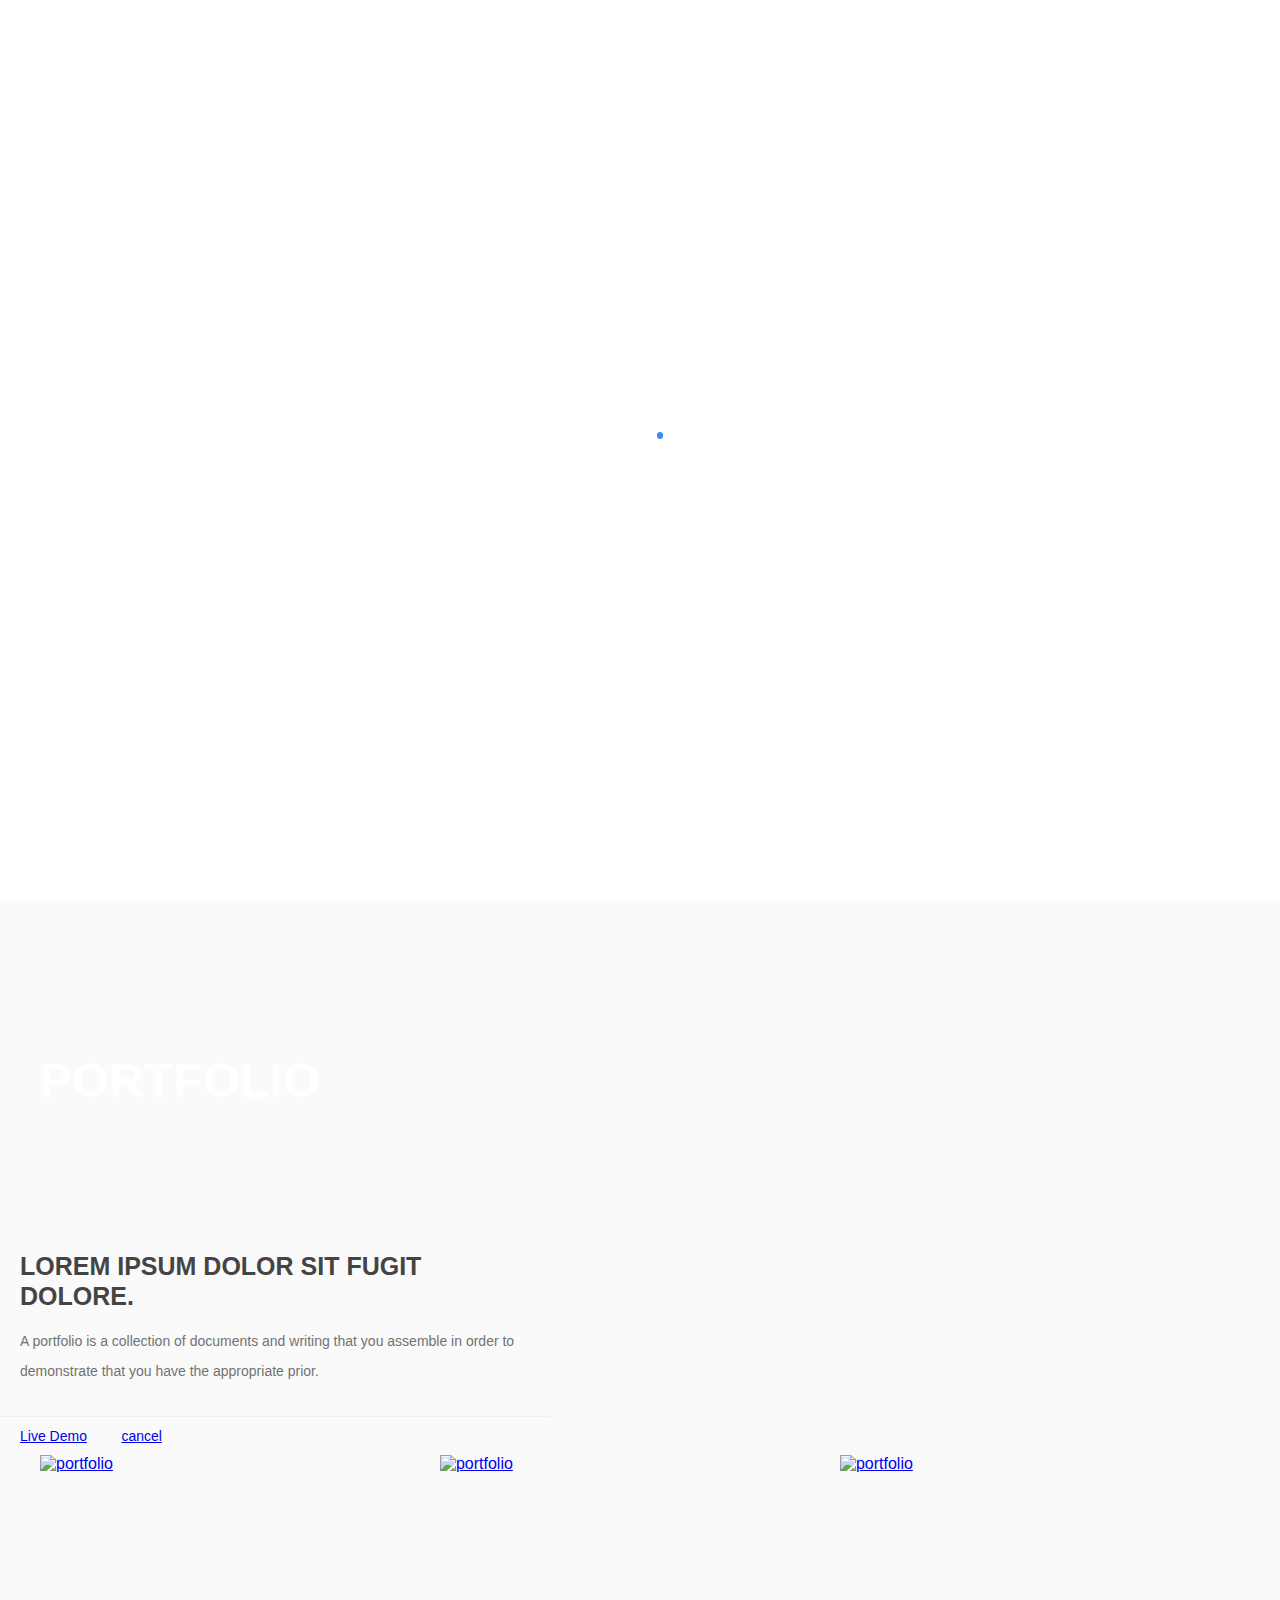
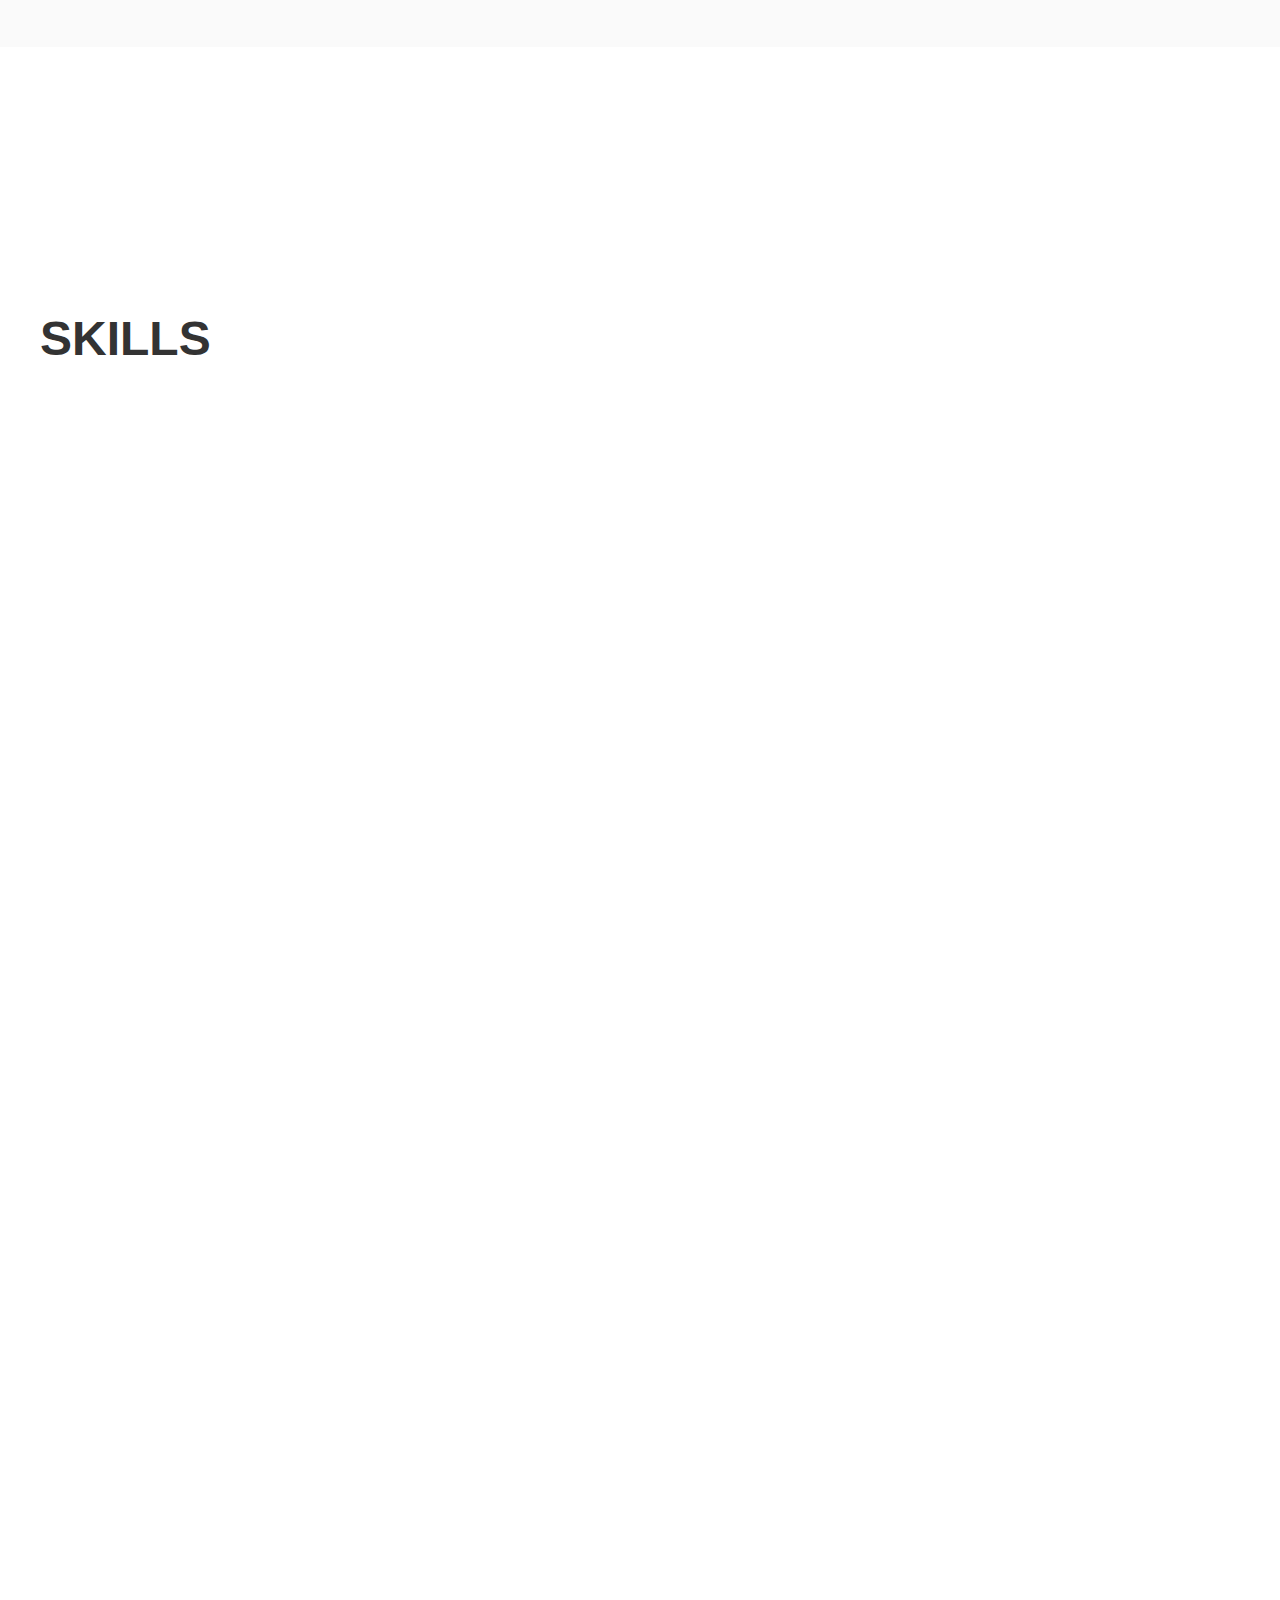
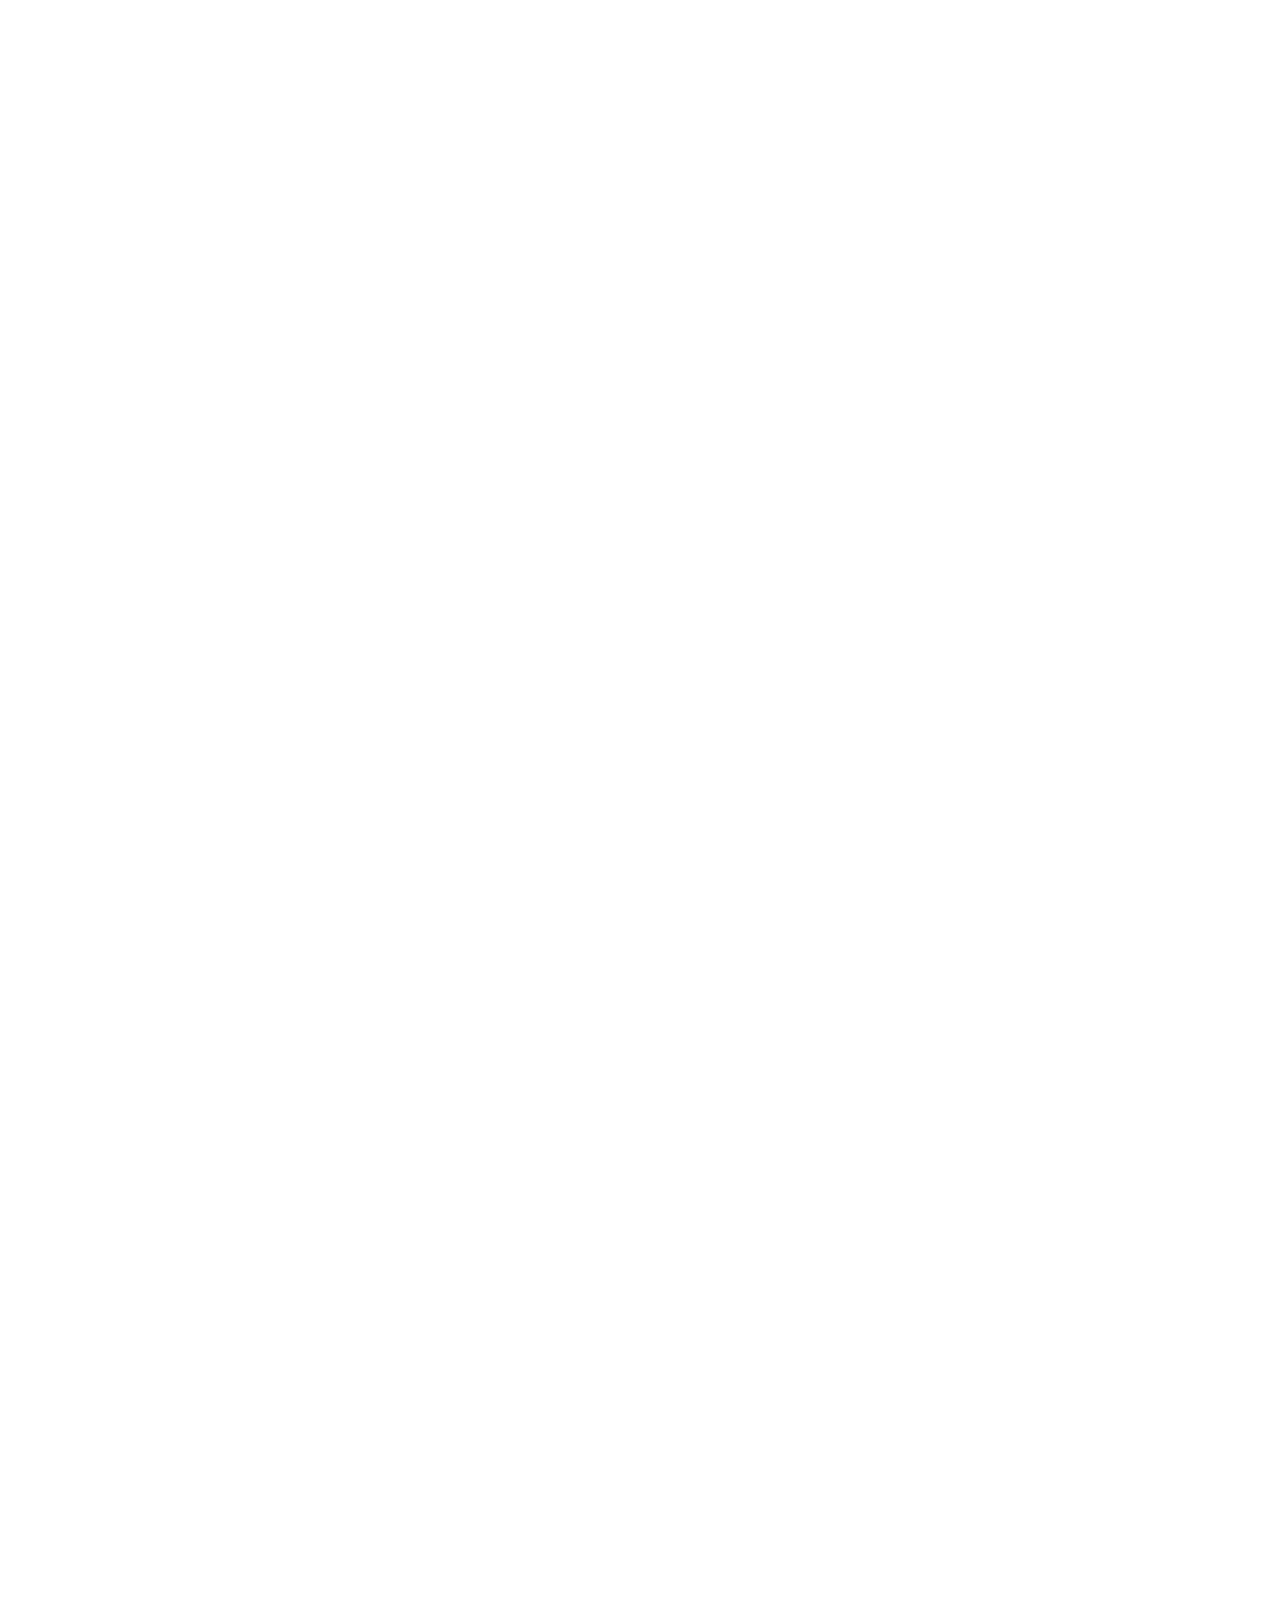
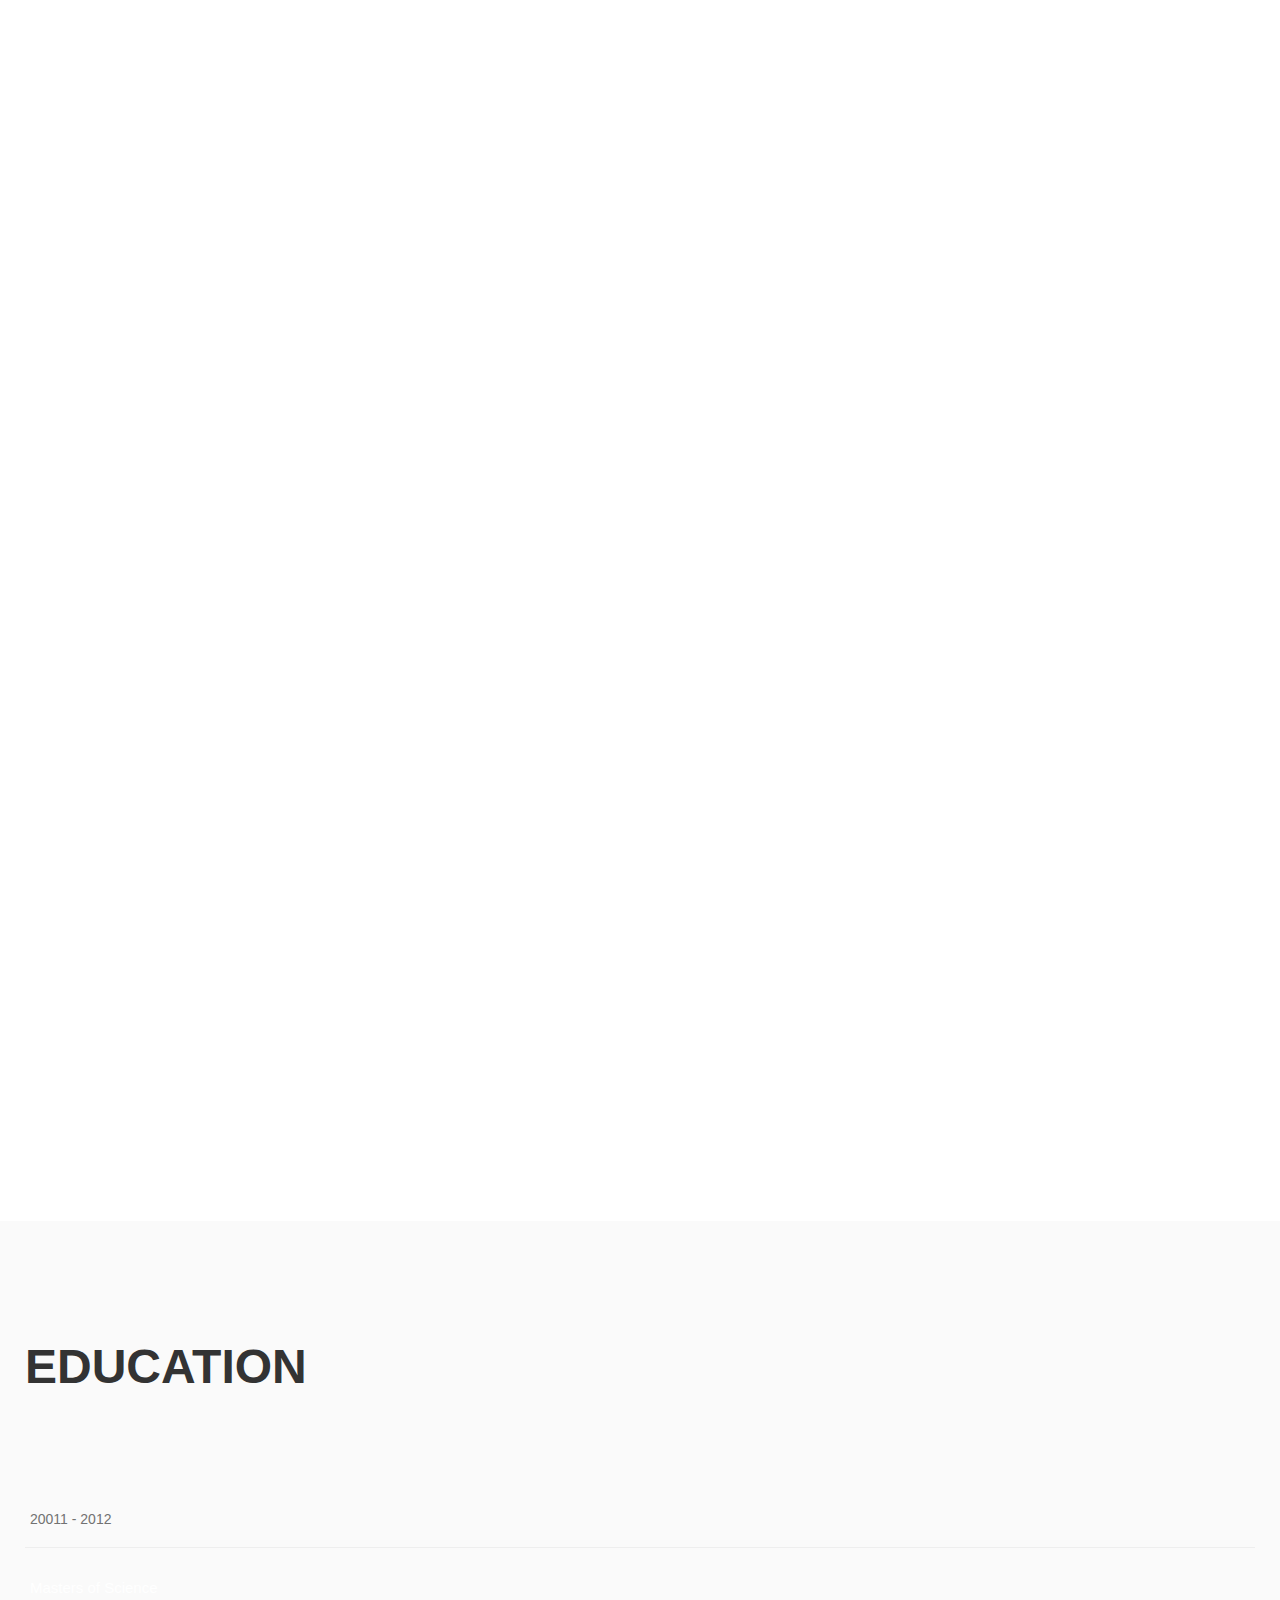
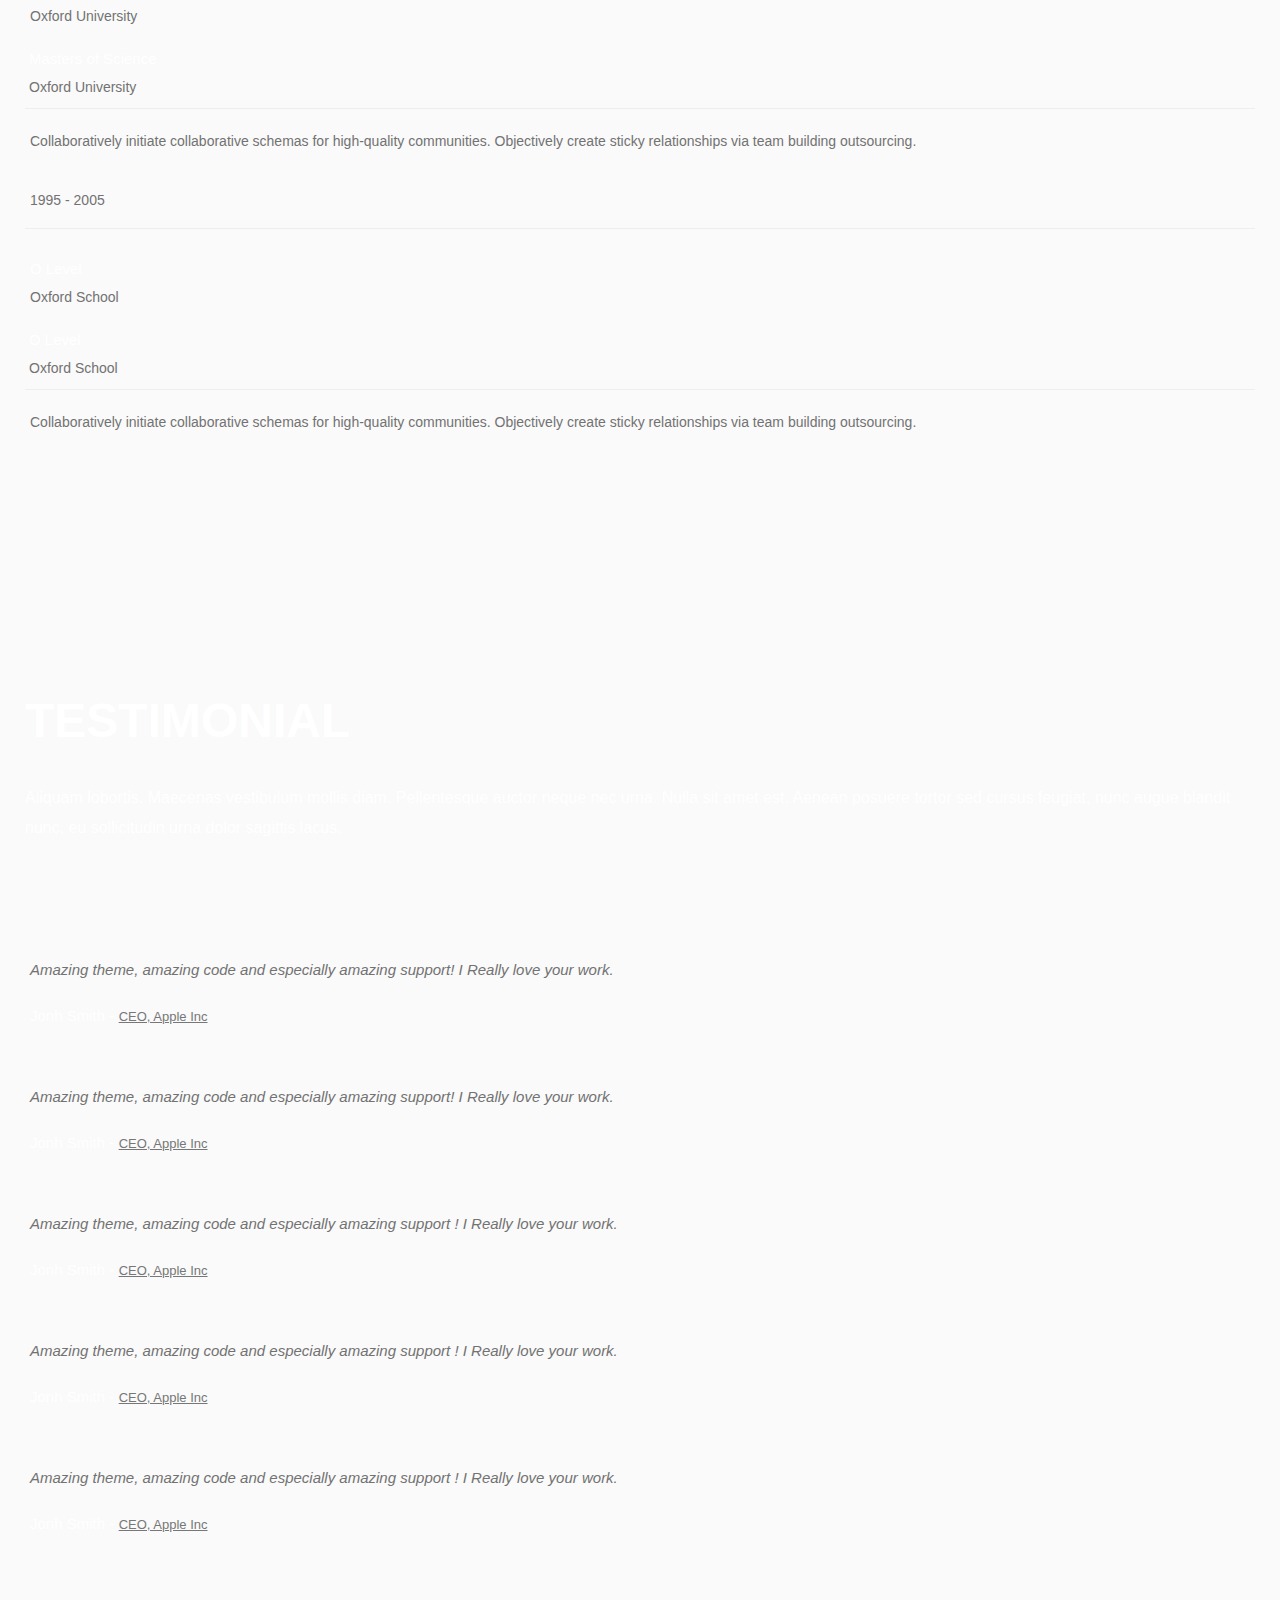
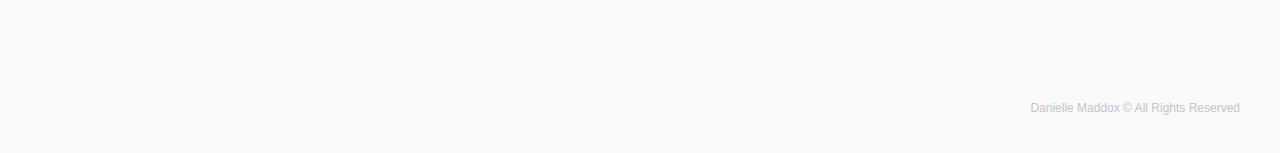
==== index.html @ 165fcca0 "building out content customizations" ====
<!DOCTYPE html>
<!--[if lt IE 7]>      <html class="no-js lt-ie9 lt-ie8 lt-ie7"> <![endif]-->
<!--[if IE 7]>         <html class="no-js lt-ie9 lt-ie8"> <![endif]-->
<!--[if IE 8]>         <html class="no-js lt-ie9"> <![endif]-->
<!--[if gt IE 8]><!-->
<html class="no-js">
<!--<![endif]-->

<head>
  <meta charset="utf-8">
  <meta http-equiv="X-UA-Compatible" content="IE=edge">
  <title>Danielle Maddox | Full Stack Web Developer</title>
  <meta name="description" content="">
  <meta name="viewport" content="width=device-width, initial-scale=1, maximum-scale=1.0, user-scalable=no">

  <!-- Favicon-->
  <link rel="shortcut icon" href="images/favicon.png" >

  <!-- Stylesheets -->
  <link rel="stylesheet" href="assets/css/normalize.css">
  <link rel="stylesheet" href="assets/font/font-awesome/css/font-awesome.min.css">
  <link rel="stylesheet" href="assets/libs/materialize/css/materialize.min.css" media="screen,projection" />
  <link rel="stylesheet" href="assets/css/bootstrap.css" media="screen,projection" />

  <link rel="stylesheet" href="assets/css/animate.min.css" media="screen,projection" />
  <link rel="stylesheet" href="assets/libs/sweetalert/sweet-alert.css" media="screen,projection" />

  <link rel="stylesheet" href="assets/libs/owl-carousel/owl.carousel.css" media="screen,projection" />
  <link rel="stylesheet" href="assets/libs/owl-carousel/owl.transitions.css" media="screen,projection" />
  <link rel="stylesheet" href="assets/libs/owl-carousel/owl.theme.css" media="screen,projection" />

  <link rel="stylesheet" href="assets/css/main.css">
  <link rel="stylesheet" href="assets/css/responsive.css">

  <!-- Choose your default colors -->
  <!-- <link rel="stylesheet" href="assets/css/colors/color1.css"> -->
  <!-- <link rel="stylesheet" href="assets/css/colors/color2.css"> -->
  <!-- <link rel="stylesheet" href="assets/css/colors/color3.css"> -->
  <!-- <link rel="stylesheet" href="assets/css/colors/color4.css"> -->
  <!-- <link rel="stylesheet" href="assets/css/colors/color5.css"> -->
  <!-- <link rel="stylesheet" href="assets/css/colors/color6.css"> -->
  <link rel="stylesheet" href="assets/css/colors/color7.css">
  <!-- <link rel="stylesheet" href="assets/css/colors/color8.css"> -->

  <!--[if lt IE 9]>
      <script src="assets/js/html5shiv.js"></script>
  <![endif]-->
</head>

<body>

  <!-- Preloader --> 
    <div id="preloader">
      <div class="loader">
            <svg class="circle-loader" height="50" width="50">
              <circle class="path" cx="25" cy="25" r="20" fill="none" stroke-width="6" stroke-miterlimit="10" />
            </svg>
        </div>    
    </div><!--preloader end-->

  <!-- Main Container -->
  <main id="app" class="main-section">
    <!-- header navigation start -->
    <header id="navigation" class="root-sec white nav">
      <div class="container">
        <div class="row">
          <div class="col-sm-12">
            <div class="nav-inner">
              <nav class="primary-nav">
                <div class="clearfix nav-wrapper">
                  <a href="#home" class="left brand-logo menu-smooth-scroll" data-section="#home"><!-- <img src="images/logo.png" alt=""> -->
                  </a>
                  <a href="#" data-activates="mobile-demo" class="button-collapse"><i class="mdi-navigation-menu"></i></a>
                  <!-- <ul class="right static-menu">
                    <li class="search-form-li">
                      <a id="initSearchIcon" class=""><i class="mdi-action-search"></i> </a>
                      <div class="search-form-wrap hide">
                        <form action="#" class="">
                          <input type="search" class="search">
                          <button type="submit"><i class="mdi-action-search"></i>
                          </button>
                        </form>
                      </div>
                    </li>
                    <li>
                      <a class="dropdown-button blog-submenu-init" href="#!" data-activates="dropdown1">
                        <i class="mdi-navigation-more-vert right"></i>
                      </a>
                    </li>
                  </ul> -->
                  <ul class="inline-menu side-nav" id="mobile-demo">

                  <!-- Mini Profile // only visible in Tab and Mobile -->
                    <li class="mobile-profile">
                     <div class="profile-inner">
                        <div class="pp-container">
                            <img src="images/person.png" alt="">
                        </div>
                        <h3>Danielle Maddox</h3>
                        <h5>Full Stack Web Developer</h5>
                      </div>
                    </li><!-- mini profile end-->


                    <li><a href="#about" data-section="#about" class="menu-smooth-scroll"><i class="fa fa-user fa-fw"></i>About Me</a>
                    </li>
                    <li><a href="#about" data-section="#about" class="menu-smooth-scroll"><i class="fa fa-paper-plane fa-fw"></i>Contact</a>
                    </li>
                    <li><a href="#portfolio" data-section="#portfolio" class="menu-smooth-scroll"><i class="fa fa-briefcase fa-fw"></i>Portfolio</a>
                    </li>
                    <li><a href="#resume" data-section="#resume" class="menu-smooth-scroll"><i class="fa fa-file-text fa-fw"></i>Skills</a>
                    </li>
                    <li><a href="#testimonial" data-section="#testimonial" class="menu-smooth-scroll"><i class="fa fa-comments fa-fw"></i>Testimonial</a>
                    </li>
                  </ul>
                  <!-- <ul id="dropdown1" class="inline-menu submenu-ul dropdown-content">
                    <li>Home</li>
                    <li><a href="blog.html">All Blog</a>
                    </li>
                    <li><a href="blog-with-sidebar.html">Blog with Sidebar</a>
                    </li>
                    <li><a href="single.html">Single Blog</a>
                    </li>
                  </ul> -->

                </div>
              </nav>
            </div>
          </div>
        </div>
      </div>
      <!-- .container end -->
    </header>
    <!-- #header  navigation end -->



    <!-- About Section start -->
    <section id="about" class="scroll-section root-sec padd-tb-60 grey lighten-5 about-wrap">
      <!-- Hi I'm Danielle start -->
      <div id="home" class="sec-overlay">
        <div class="container">
          <div class="row" id="home">
            <div class="col-sm-12">
              <div class="home-inner">
                  <div class="center-align home-content">
                    <h1 class="home-title">HI! I'm <span>Danielle Maddox</span></h1>
                    <h2 class="home-subtitle">Full Stack Web Developer</h2>

                  </div>
              </div>
            </div>
            </div>
          </div>
        </div>
      <!-- Hi I'm Danielle end -->
      <div class="container">
        <div class="row">
          <div class="clearfix about-inner">

            <div class="col-sm-12 col-md-7">
              <div class="person-about">
                <h3 class="about-subtitle">My Story</h3>
                <p> I am a full stack developer living in Austin, Texas.
                <br />
                 <br />
                I have worked in various aspects of tech: from SEO, to customer success, to operations, to product management. This gives me a unique perspective as I build user-centric solutions.  
                 <br />
                  <br />
                Please take a look at my work, and reach out to start a conversation.</p>
                <a class="waves-effect waves-light btn-large brand-bg white-text"><i class="mdi-content-archive left"></i> Download Resume</a>
              </div>
            </div>
            <!-- about me description -->

            <div class="col-sm-6 col-md-2">
              <div class="person-img wow fadeIn">
                <img class="z-depth-1" src="images/person.png" alt="">
              </div>
            </div>
            <!-- about me image -->

            <div class="col-sm-6 col-md-3">
              <div class="person-info">
                <h3 class="about-subtitle">Contact</h3>
                <h5>Danielle Maddox</h5>
                <h5>dmaddox@gmail.com</h5>
                <h5>Austin, Texas</h5>
              </div>

              <div class="about-social">
                <ul>
                  <li>
                    <a href="#" class="btn-floating waves-effect waves-light white"><i class="fa fa-twitter"></i></a>
                  </li>
                  <li>
                    <a href="#" class="btn-floating waves-effect waves-light white"><i class="fa fa-linkedin"></i></a>
                  </li>
                  <li>
                    <a href="#" class="btn-floating waves-effect waves-light white"><i class="fa fa-pinterest"></i></a>
                  </li>
                </ul>
              </div>
            </div>
            <!-- about me info -->

          </div>
        </div>
      </div>
      <!-- .container end -->
    </section>
    <!-- #about Section end -->


    <!-- Portfolio Section start -->
    <section id="portfolio" class="scroll-section root-sec white portfolio-wrap">
      <div class="padd-tb-60 brand-bg portfolio-top">
        <div class="portfolio-inner">
          <div class="container">
            <div class="row">
              <div class="col-sm-12">
                <h2 class="title">PORTFOLIO</h2>
              </div>
            </div>
          </div>
        </div>
        <!-- .container end -->
      </div>
      <div id="portfolioModal" class="modal white">
        <div class="model-img"></div>
        <div class="modal-content">
          <h2 class="title">Lorem ipsum dolor sit fugit dolore.</h2>
          <p class="m-content">A portfolio is a collection of documents and writing that you assemble in order to demonstrate that you have the appropriate prior.</p>
        </div>

        <div class="modal-footer">
          <a href="#" target="_blank" class="waves-effect btn-flat brand-text modal-action">Live Demo</a>
          <a href="#" class="waves-effect btn-flat brand-text modal-action modal-close">cancel</a>
        </div>
      </div>

      <div class="portfolio-bottom">
        <div class="container">
          <div class="row">
            <div class="col-sm-12">
              <ul class="clearfix protfolio-item" id="protfolio-msnry">
              
              <!-- Single Portfolio-->
                <li class="single-port-item category-1 category-3">
                  <a href="#portfolioModal" class="waves-effect waves-block waves-light modal-trigger" data-image-source="http://placehold.it/650x350" data-title="Your awesome portfolio title" data-content="A portfolio is a collection of documents and writing that you assemble in order to demonstrate that you have the appropriate prior." data-demo-link="#"> <!-- Portfolio pop-up content-->
                    <div class="protfolio-image">
                      <img src="http://placehold.it/390x280" alt="portfolio"> <!-- portfolio thumbnail-->
                      <div class="protfolio-content waves-effect waves-block waves-light">
                        <div class="protfolio-content__inner">
                          <h2 class="p-title">item name</h2>
                        </div>
                      </div>
                      <div class="p-overlay"></div>
                    </div>
                  </a>
                </li>
                <!--/ single portfolio -->

                <!-- Single Portfolio-->
                <li class="single-port-item category-2 category-1">
                  <a href="#portfolioModal" class="waves-effect waves-block waves-light modal-trigger" data-image-source="http://placehold.it/650x350" data-title="Your awesome portfolio title" data-content="A portfolio is a collection of documents and writing that you assemble in order to demonstrate that you have the appropriate prior." data-demo-link="#">
                    <div class="protfolio-image">
                      <img src="http://placehold.it/390x280" alt="portfolio">
                      <div class="protfolio-content waves-effect waves-block waves-light">
                        <div class="protfolio-content__inner">
                          <h2 class="p-title">item name</h2>
                        </div>
                      </div>
                      <div class="p-overlay"></div>
                    </div>
                  </a>
                </li>
                <!--/ single portfolio -->

                <!-- Single Portfolio-->
                <li class="single-port-item category-1 category-2">
                  <a href="#portfolioModal" class="waves-effect waves-block waves-light modal-trigger" data-image-source="http://placehold.it/650x350" data-title="Your awesome portfolio title" data-content="A portfolio is a collection of documents and writing that you assemble in order to demonstrate that you have the appropriate prior." data-demo-link="#">
                    <div class="protfolio-image">
                      <img src="http://placehold.it/390x280" alt="portfolio">
                      <div class="protfolio-content waves-effect waves-block waves-light">
                        <div class="protfolio-content__inner">
                          <h2 class="p-title">item name</h2>
                        </div>
                      </div>
                      <div class="p-overlay"></div>
                    </div>
                  </a>
                </li>
                <!--/ single portfolio -->


              </ul>
              
            </div>
          </div>
        </div>
      </div>
    </section>
    <!-- #portfolio Section end -->


    <!-- Resume Section start -->
    <section id="resume" class="scroll-section ">
      <section id="skill" class="root-sec white skill-wrap">
      <div class="sec-overlay">
        <div class="container">
          <div class="row">
            <div class="clearfix skill-inner">
              <div class="col-sm-12 col-md-3">
                <div class="skill-left">
                  <h2 class="title">Skills</h2>
                  
                </div>
              </div>

              <!-- skills container -->
              <div class="col-sm-12 col-md-6 col-md-offset-1">
                <div class="skill-right">
                  <div id="skillSlider" class="clearfix skill-graph">

                    <!-- single skill -->
                    <div class="single-skill">
                      <div class="after-li">
                        <div class="singel-hr">
                          <div class="singel-hr-inner" data-height="100%">
                            <div class="skill-visiable">
                              <span class="skill-title">Photoshop</span>
                              <div class="hr-wrap">
                                <div class="hrc"></div>
                              </div>
                            </div>
                          </div>
                          <span class="skill-count">100%</span>
                        </div>
                      </div>
                    </div>
                    <!-- /single skill-->

                    <!-- single skill -->
                    <div class="single-skill">
                      <div class="after-li">
                        <div class="singel-hr">
                          <div class="singel-hr-inner" data-height="60%">
                            <div class="skill-visiable">
                              <span class="skill-title">JavaScript</span>
                              <div class="hr-wrap">
                                <div class="hrc"></div>
                              </div>
                            </div>
                          </div>
                          <span class="skill-count">80%</span>
                        </div>
                      </div>
                    </div>
                    <!-- /single skill-->

                    <!-- single skill -->
                    <div class="single-skill">
                      <div class="after-li">
                        <div class="singel-hr">
                          <div class="singel-hr-inner" data-height="85%">
                            <div class="skill-visiable">
                              <span class="skill-title">CSS</span>
                              <div class="hr-wrap">

                                <div class="hrc"></div>
                              </div>
                            </div>
                          </div>
                          <span class="skill-count">75%</span>
                        </div>
                      </div>
                    </div>
                    <!-- /single skill-->

                    <!-- single skill -->
                    <div class="single-skill">
                      <div class="after-li">
                        <div class="singel-hr">
                          <div class="singel-hr-inner" data-height="65%">
                            <div class="skill-visiable">
                              <span class="skill-title">HTML</span>
                              <div class="hr-wrap">
                                <div class="hrc"></div>
                              </div>
                            </div>
                          </div>
                          <span class="skill-count">85%</span>
                        </div>
                      </div>
                    </div>
                    <!-- /single skill-->

                    <!-- single skill -->
                    <div class="single-skill">
                      <div class="after-li">
                        <div class="singel-hr">
                          <div class="singel-hr-inner" data-height="35%">
                            <div class="skill-visiable">
                              <span class="skill-title">Node.js</span>
                              <div class="hr-wrap">
                                <div class="hrc"></div>
                              </div>
                            </div>
                          </div>
                          <span class="skill-count">65%</span>
                        </div>
                      </div>
                    </div>
                    <!-- /single skill-->

                    <!-- single skill -->
                    <div class="single-skill">
                      <div class="after-li">
                        <div class="singel-hr">
                          <div class="singel-hr-inner" data-height="85%">
                            <div class="skill-visiable">
                              <span class="skill-title">Bootstrap</span>
                              <div class="hr-wrap">

                                <div class="hrc"></div>
                              </div>
                            </div>
                          </div>
                          <span class="skill-count">55%</span>
                        </div>
                      </div>
                    </div>
                    <!-- /single skill-->

                    <!-- single skill -->
                    <div class="single-skill">
                      <div class="after-li">
                        <div class="singel-hr">
                          <div class="singel-hr-inner" data-height="60%">
                            <div class="skill-visiable">
                              <span class="skill-title">Materialize</span>
                              <div class="hr-wrap">
                                <div class="hrc"></div>
                              </div>
                            </div>
                          </div>
                          <span class="skill-count">50%</span>
                        </div>
                      </div>
                    </div>
                    <!-- /single skill-->

                    <!-- single skill -->
                    <div class="single-skill">
                      <div class="after-li">
                        <div class="singel-hr">
                          <div class="singel-hr-inner" data-height="85%">
                            <div class="skill-visiable">
                              <span class="skill-title">React</span>
                              <div class="hr-wrap">

                                <div class="hrc"></div>
                              </div>
                            </div>
                          </div>
                          <span class="skill-count">15%</span>
                        </div>
                      </div>
                    </div>
                    <!-- /single skill-->


                    <!-- single skill -->
                  </div>
                </div>
              </div>
              <!-- /skills container -->
            </div>
          </div>
          <div class="btn-wrapp skl-ctrl">
            <a class="btn-floating waves-effect waves-light btn-large brand-bg white-text go go-left"><i class="mdi-navigation-chevron-left "></i></a>
            <a class="btn-floating waves-effect waves-light btn-large brand-bg white-text go go-right"><i class="mdi-navigation-chevron-right "></i></a>
          </div>
        </div>
      </div>
        <!-- .container end -->
      </section>


      <section id="education" class="root-sec grey lighten-5 padd-tb-120 education-wrap">
        <div class="container">
          <div class="row">
            <div class="education-inner">
              <div class="col-sm-12 col-md-10 card-box-wrap">
                <div class="row">
                  <div class="clearfix section-head education-text">
                    <div class="col-sm-12">
                      <h2 class="title">education</h2>
                    
                    </div>
                  </div>
                  <div class="col-lg-12">
                    <div class="overflow-hidden">
                      <div class="row">
                        <div id="educationSlider" class="clearfix card-element-wrapper">

                        <!-- single education -->
                          <div class="col-sm-4 single-card-box wow fadeInUpSmall" data-wow-duration=".7s">
                            <div class="card">
                              <div class="card-image waves-effect waves-block waves-light">
                                <h2 class="left-align card-title-top">20011 - 2012</h2>
                                <div class="card-img-wrap">
                                  <img class="activator" src="http://placehold.it/400x300" alt="">
                                </div>
                              </div>
                              <div class="card-content">
                                <span class="card-title activator brand-text">Masters of Science<i class="mdi-navigation-more-vert right"></i></span>
                                <p>Oxford University</p>
                              </div>
                              <!-- Reveal content-->
                              <div class="card-reveal">
                                <div class="rev-title-wrap">
                                  <span class="card-title activator brand-text">Masters of Science<i class="mdi-navigation-close right"></i></span>
                                  <p>Oxford University</p>
                                </div>
                                <p class="rev-content">
                                  Collaboratively initiate collaborative schemas for high-quality communities. Objectively create sticky relationships via team building outsourcing. 
                                </p>
                              </div>
                            </div>
                          </div> <!-- single education end -->


                        <!-- single education -->
                          <div class="col-sm-4 single-card-box">
                            <div class="card">
                              <div class="card-image waves-effect waves-block waves-light">
                                <h2 class="left-align card-title-top">1995 - 2005</h2>
                                <div class="card-img-wrap">
                                  <img class="activator" src="http://placehold.it/400x300" alt="">
                                </div>
                              </div>
                              <div class="card-content">
                                <span class="card-title activator brand-text">O Level<i class="mdi-navigation-more-vert right"></i></span>
                                <p>Oxford School</p>
                              </div>
                              <div class="card-reveal">
                                <div class="rev-title-wrap">
                                  <span class="card-title activator brand-text">O Level<i class="mdi-navigation-close right"></i></span>
                                  <p>Oxford School</p>
                                </div>
                                <p class="rev-content">
                                  Collaboratively initiate collaborative schemas for high-quality communities. Objectively create sticky relationships via team building outsourcing. 
                                </p>
                              </div>
                            </div>
                          </div> <!-- single education -->
                        </div>
                      </div>
                    </div>
                  </div>
                </div>
              </div>
             
            </div>
          </div>
        </div>
      </section>
    </section>
    <!-- #resume Section end -->


    <!-- Testimonial Section end -->
    <section id="testimonial" class="scroll-section root-sec brand-bg padd-tb-120 testimonial-wrap">
      <div class="container">
        <div class="row">
          <div class="testimonial-inner">
            <div class="col-sm-12 col-md-10 card-box-wrap">
              <div class="row">
                <div class="clearfix section-head testimonial-text">
                  <div class="col-sm-12">
                    <h2 class="title">testimonial</h2>
                    <p class="regular-text">Aliquam lobortis. Maecenas vestibulum mollis diam. Pellentesque auctor neque nec urna. Nulla sit amet est. Aenean posuere tortor sed cursus feugiat, nunc augue blandit nunc, eu sollicitudin urna dolor sagittis lacus.</p>
                  </div>
                </div>
                <div class="col-lg-12">
                  <div class="overflow-hidden">
                    <div class="row">
                      <div id="testimonialSlider" class="clearfix card-element-wrapper">
                        <div class="col-sm-6 single-card-box wow fadeInUpSmall" data-wow-duration=".7s">
                          <div class="card">
                            <div class="card-image waves-effect waves-block waves-light">
                              <div class="card-img-wrap">
                                <img class="activator" src="images/avatar.png" alt="">
                                <p class="saying-about">Amazing theme, amazing code and especially amazing support! I Really love your work.</p>
                              </div>
                            </div>
                            <div class="card-content">
                              <span class="card-title activator brand-text">Jonh Smith -</span>
                              <a href="#">CEO, Apple Inc</a>
                            </div>
                          </div>
                        </div> <!-- ./single testimonial box -->
                        <div class="col-sm-6 single-card-box wow fadeInUpSmall" data-wow-delay=".2s" data-wow-duration=".7s">
                          <div class="card">
                            <div class="card-image waves-effect waves-block waves-light">
                              <div class="card-img-wrap">
                                <img class="activator" src="images/avatar.png" alt="">
                                <p class="saying-about">Amazing theme, amazing code and especially amazing support! I Really love your work.</p>
                              </div>
                            </div>
                            <div class="card-content">
                              <span class="card-title activator brand-text">Jonh Smith -</span>
                              <a href="#">CEO, Apple Inc</a>
                            </div>
                          </div>
                        </div> <!-- ./single testimonial box -->
                        <div class="col-sm-6 single-card-box">
                          <div class="card">
                            <div class="card-image waves-effect waves-block waves-light">
                              <div class="card-img-wrap">
                                <img class="activator" src="images/avatar.png" alt="">
                                <p class="saying-about">Amazing theme, amazing code and especially amazing support ! I Really love your work.</p>
                              </div>
                            </div>
                            <div class="card-content">
                              <span class="card-title activator brand-text">Jonh Smith -</span>
                              <a href="#">CEO, Apple Inc</a>
                            </div>
                          </div>
                        </div> <!-- ./single testimonial box -->
                        <div class="col-sm-6 single-card-box">
                          <div class="card">
                            <div class="card-image waves-effect waves-block waves-light">
                              <div class="card-img-wrap">
                                <img class="activator" src="images/avatar.png" alt="">
                                <p class="saying-about">Amazing theme, amazing code and especially amazing support ! I Really love your work.</p>
                              </div>
                            </div>
                            <div class="card-content">
                              <span class="card-title activator brand-text">Jonh Smith -</span>
                              <a href="#">CEO, Apple Inc</a>
                            </div>
                          </div>
                        </div> <!-- ./single testimonial box -->
                        <div class="col-sm-6 single-card-box">
                          <div class="card">
                            <div class="card-image waves-effect waves-block waves-light">
                              <div class="card-img-wrap">
                                <img class="activator" src="images/avatar.png" alt="">
                                <p class="saying-about">Amazing theme, amazing code and especially amazing support ! I Really love your work.</p>
                              </div>
                            </div>
                            <div class="card-content">
                              <span class="card-title activator brand-text">Jonh Smith -</span>
                              <a href="#">CEO, Apple Inc</a>
                            </div>
                          </div>
                        </div> <!-- ./single testimonial box -->
                      </div> <!-- #testimonialSlider end -->
                    </div>
                  </div>
                </div>
              </div>
            </div>
            <div class="btn-wrapp tmo-ctrl">
              <a class="btn-floating waves-effect waves-light btn-large white go go-left"><i class="mdi-navigation-chevron-left brand-text"></i></a>
              <a class="btn-floating waves-effect waves-light btn-large white go go-right"><i class="mdi-navigation-chevron-right brand-text"></i></a>
            </div>
          </div>
        </div>
      </div> <!-- ./container end -->
    </section>
    <!-- #testimonial Section end -->


                <div class="clearfix contact-form">

                </div>
              </div>
            </div>
          </div>
        </div>
      </div> <!-- ./container end -->
      <div class="section-call-to-area">
        <div class="container">
          <div class="row">
            <a href="#home" class="btn-floating btn-large button-middle call-to-home section-call-to-btn animated btn-up btn-hidden" data-section="#home">
              <i class="mdi-navigation-expand-less"></i>
            </a>
          </div>
        </div>
      </div>
    </section>
    <!-- #contact Section end -->

    <!-- Footer Section end -->
    <footer id="footer" class="root-sec white root-sec footer-wrap">
      <div class="container">
        <div class="row">
          <div class="col-sm-12">
            <div class="clearfix footer-inner">
              <ul class="left social-icons">
                <li><a href="#" class="tooltips tooltipped linkedin" data-position="top" data-delay="50" data-tooltip="Linkdin"><i class="fa fa-linkedin"></i></a>
                </li>
                <li><a href="#" class="tooltips tooltipped twitter" data-position="top" data-delay="50" data-tooltip="Twitter"><i class="fa fa-twitter"></i></a>
                </li>
              </ul> <!-- ./social icons end -->
              <div class="right copyright">
                <p>Danielle Maddox &copy; All Rights Reserved</p>
              </div>
            </div>
          </div>
        </div>
      </div> <!-- ./container end-->
    </footer>
    <!-- #footer end -->

  </main>
  <!-- Main Container end-->


  <!-- JavaScripts -->
  <script type="text/javascript" src="https://ajax.googleapis.com/ajax/libs/jquery/1.11.2/jquery.min.js"></script>
  <script src="assets/js/jquery.easing.1.3.js"></script>
  <script src="assets/js/detectmobilebrowser.js"></script>
  <script src="assets/js/isotope.pkgd.min.js"></script>
  <script src="assets/js/wow.min.js"></script>
  <script src="assets/js/waypoints.js"></script>
  <script src="assets/js/jquery.counterup.min.js"></script>
  <script src="assets/js/jquery.nicescroll.min.js"></script>
  <script type="text/javascript" src="https://maps.google.com/maps/api/js?sensor=true"></script>
  <script src="assets/js/gmaps.js"></script>
  <script src="assets/libs/owl-carousel/owl.carousel.min.js"></script>
  <script src="assets/libs/materialize/js/materialize.min.js"></script>
  <script src="assets/libs/jwplayer/jwplayer.js"></script>
  <script src="assets/libs/sweetalert/sweet-alert.min.js"></script>
  <script src="assets/js/common.js"></script>
  <script src="assets/js/main.js"></script>
</body>

</html>
---- assets/css/main.css ----
/*
====================================================
* [Master Stylesheet]

  Theme Name : MaterialX
  Version    :  1.1
  Author     :  Bdinfosys
  Author URI :  http://themeforest.net/user/bdinfosys
====================================================

   TOC:
  =======

  1. Primary Styles

  2. Custom Utility Classes

  3. Navigation Menu Styles

  4. Home Section Styles

  5. About Me Section Styles

  6. Skills Section Styles

  7. Experience Section Styles

  8. Education Section Styles

  9. Portfolio Styles

  10. Testimonials Styles

  11. Blog Styles

  12. Fun Facts Styles

  13. Contact Styles

  14. Footer Styles

  15. Custom Styles

===================================================== */


/* --------------------------------- */
/* 1. Primary Styles
 ----------------------------------- */

html {
    font-size: 1em;
}

::-moz-selection {
    background: #b3d4fc;
    text-shadow: none;
}

::selection {
    background: #b3d4fc;
    text-shadow: none;
}


audio,
canvas,
img,
video {
    vertical-align: middle;
}

fieldset {
    border: 0;
    margin: 0;
    padding: 0;
}

textarea {
    resize: vertical;
}


/*css reset*/
html, body, div, span, applet, object, iframe,
h1, h2, h3, h4, h5, h6, p, blockquote, pre,
a, abbr, acronym, address, big, cite, code,
del, dfn, em, img, ins, kbd, q, s, samp,
small, strike, strong, sub, sup, tt, var,
b, u, i, center,
dl, dt, dd, ol, ul, li,
fieldset, form, label, legend,
table, caption, tbody, tfoot, thead, tr, th, td,
article, aside, canvas, details, embed, 
figure, figcaption, footer, header, hgroup, 
menu, nav, output, ruby, section, summary,
time, mark, audio, video {
    margin: 0;
    padding: 0;
    border: 0;
    font-size: 100%;
    font: inherit;
    vertical-align: baseline;
}
/* HTML5 display-role reset for older browsers */
article, aside, details, figcaption, figure, 
footer, header, hgroup, menu, nav, section {
    display: block;
}

ol, ul {
    list-style: none;
}
blockquote, q {
    quotes: none;
}
blockquote:before, blockquote:after,
q:before, q:after {
    content: '';
    content: none;
}
table {
    border-collapse: collapse;
    border-spacing: 0;
}

/*css reset*/

img {
    max-width: 100%;
}

h1,
h2,
h3,
a {
    font-family: 'Roboto', sans-serif;
}

a {
    -webkit-transition: all .3s ease;
            transition: all .3s ease;
}

a:focus,
a:active {
    text-decoration: none;
    outline: none;
}

p {
    line-height: 30px;
    font-size: 18px;
}

body {
    font-family: 'Roboto', sans-serif;
    font-size: 16px;
    color: #fff;
    font-weight: 400;
    background-color: #fafafa;
}

#preloader {
  background: none repeat scroll 0 0 #fff;
  display: block;
  height: 100vh;
  overflow: hidden;
  position: fixed;
  width: 100%;
  z-index: 9999;
}

.loader {
  height: 50px;
  width: 50px;
  position: absolute;
  left: calc(50% - 50px);
  top: calc(50% - 50px);

}

.circle-loader {
  -webkit-animation: rotate 2s linear infinite;
          animation: rotate 2s linear infinite;
  height: 50px;
  left: 50%;
  position: absolute;
  top: 20%;
  width: 50px;
}

.circle-loader .path {
  stroke-dasharray: 1,200;
  stroke-dashoffset: 0;
  -webkit-animation: dash 1.5s ease-in-out infinite, color 6s ease-in-out infinite;
          animation: dash 1.5s ease-in-out infinite, color 6s ease-in-out infinite;
  stroke-linecap: round;
  stroke: #3f88f8;
}

@keyframes rotate {
  100% {
    -webkit-transform: rotate(360deg);
            transform: rotate(360deg);
  }
}
@keyframes dash {
  0% {
    stroke-dasharray: 1,200;
    stroke-dashoffset: 0;
  }
  50% {
    stroke-dasharray: 89,200;
    stroke-dashoffset: -35;
  }
  100% {
    stroke-dasharray: 89,200;
    stroke-dashoffset: -124;
  }
}

/* --------------------------------- */
/* 2. Custom Utility Classes
 ----------------------------------- */

.padd-tb-120 {
    padding-top: 120px;
    padding-bottom: 120px;
}

.padd-tb-80 {
    padding-top: 80px;
    padding-bottom: 80px;
}
.padd-tb-60 {
    padding-top: 60px;
    padding-bottom: 60px;
}

.padd-tb-73 {
    padding-top: 73px;
    padding-bottom: 73px;
}

.padd-tb-55 {
    padding-top: 55px;
    padding-bottom: 55px;
}

.row {
    margin-bottom: 0;
}


.bottom-50 {
    margin-bottom: 50px;
}

.btn-large {
    height: 50px;
    line-height: 50px;
    text-transform: inherit;
    margin-bottom: 0;
}

.container {
    position: relative;
}

.italic {
    font-style: italic;
}

.overflow-hidden {
    overflow: hidden;
}


.section-call-to-area {
    display: block;
    width: 100%;
    position: absolute;
    top: 100%;
    left: 0px;
    min-height: 1px;
}
.section-call-to-area .row {
    position: relative;
}

.section-call-to-btn:hover,
.section-call-to-btn {
    position: absolute;
    bottom: -25px;
    background-color: #fff;
}

.section-call-to-btn i {
    color: #444444;
}
.section-call-to-btn.button-middle {
    left: 50%;
    margin-left: -27px;
}
.section-call-to-btn.button-right-1 {
    right: 47px;
}
.section-call-to-btn.button-right-2 {
    right: 16px;
}

/*slider inner div's */

#testimonialSlider .owl-item > div,
#teamSlider .owl-item > div,
#educationSlider .owl-item > div,
#experienceSlider .owl-item > div {
    width: 100%;
    margin: 10px 0;
}


/*reusable classes */

.title {
    font-size: 48px;
    line-height: 1.1;
    font-weight: 700;
    color: #333;
    text-transform: uppercase;
    margin-bottom: 35px;
}

.regular-text {
    font-size: 16px;
    font-weight:400; 
}

.btn-large {
    text-transform: uppercase;
}

section.cyan {
    color: #fff;
}

.main-section {
    overflow: hidden;
}

section.brand-bg .title {
    color: #fff;
}

.inline-menu li a {
    font-size: 13px;
    font-weight: 500;
}


.btn-floating.btn-up {
  box-shadow: 0 5px 11px 0 rgba(0, 0, 0, 0.18), 0 4px 15px 0 rgba(0, 0, 0, 0.15);
}
.btn-floating.btn-up,
.btn-floating.btn-hidden {
    -webkit-transition: all 1.3s ease;
            transition: all 1.3s ease;
}


.btn-hidden {
    -webkit-transform: translateX(1000px) !important;
        -ms-transform: translateX(1000px) !important;
            transform: translateX(1000px) !important;
}

.btn-floating.btn-show {
    -webkit-transition: all .3s ease !important;
            transition: all .3s ease !important;
}

.btn-floating.btn-large i {
    line-height: 59.5px;
}

/* --------------------------------- */
/* 3. Navigation Menu Styles
 ----------------------------------- */

header.nav {
    box-shadow: 0 1px 6px rgba(0,0,0,.35);
    width: 100%;
    top: 0px;
    position: fixed;
    z-index: 999;
    -webkit-transition: top .5s;
            transition: top .5s;
}
header.nav.hide-menu {
    top: -90px;
}
.primary-nav {
    height: inherit;
    line-height: inherit;
    background-color: transparent!important;
    box-shadow: none;
}

.primary-nav .brand-logo {
    position: static;
    font-size: inherit;
}

.primary-nav .brand-logo img {
  height: 32px;
  margin: 25px 5px 0;
}

.mobile-profile{
    display: none;
}

.side-nav li {
    margin-left: 40px;
}

.side-nav li,
.side-nav li:hover {
    background-color: transparent;
}

.side-nav li:first-child {
    margin-left: 0;
}

.side-nav li a {
    color: #727272;
    padding: 25px 0;
    border-bottom: 6px solid transparent;
    text-transform: uppercase;
    background-color: transparent;
    line-height: 24px;
    -webkit-transition: all 0.3s ease-out;
            transition: all 0.3s ease-out;
}

.side-nav  li.current a,
.side-nav  li a:hover {
    background-color: transparent;
}

.side-nav li i {
    display: none;
}

.static-menu {
    margin-left: 40px;
}
.static-menu li:hover {
    background-color: transparent;
}

.static-menu li a {
    line-height: 27px;
    padding: 22px 0;
    font-size: 25px;
    color: #727272;
    border-bottom: 6px solid transparent;
    background-color: transparent;
}

.static-menu li i:hover,
.static-menu li a:hover {
    background-color: transparent;
}

.static-menu li a i {
    line-height: inherit;
    height: inherit;
    font-size: inherit;
    float: none!important;
    margin: 0;
    vertical-align: middle;
}

.static-menu li:last-child {
    margin-left: 12px;
}

.static-menu {}
.static-menu form {
    width: 300px;
    position: relative;
    height: 80px;
    max-width: 100%;
    padding-left: 35px;
}

#initSearchIcon {
    cursor: pointer;
}

.static-menu .search {
    width: 100%;
    margin-bottom: 0;
    color: #212121;
    font-size: 15px;
    margin: 0;
    padding: 13px 0px;
}

.static-menu .search,
.static-menu .search:hover,
.static-menu .search:focus,
.static-menu .search:active {
    border: none;
    box-shadow: none;
}


.static-menu form button {
    line-height: inherit;
    height: inherit;
    border: none;
    padding: 0;
    font-size: 14px;
    background-color: transparent;
    position: absolute;
    left: 0;
    top: 0;
}

.static-menu form i {
    height: inherit;
    line-height: inherit;
    font-size: 26px;
    color: #727272;
}

.submenu-ul {
    min-width: 170px;
    overflow: visible!important;
    max-height: 100%;
    height: auto!important;
    padding: 20px;
}

.submenu-ul li {
    color: #cccbcb;
    font-size: 13px;
    text-transform: uppercase;
    font-weight: 500;
    line-height: 1.1;
    margin-bottom: 21px;
}

.submenu-ul li:last-child {
    margin-bottom: 0;
}

.submenu-ul li:hover {
    background:transparent;
}

.submenu-ul li a {
    padding: 0;
    color: #727272;
    background-color: transparent;
    display: block;
    line-height: 1.1;
}

.submenu-ul li a:hover {
    background-color: transparent;
}

/* --------------------------------- */
/* 4. Home Section Styles
 ----------------------------------- */

#home {
    background: url('../../images/home-bg.jpg') no-repeat fixed center center / cover;
}

#home .sec-overlay {
    background: rgba(0,0,0, .7);
    width: 100%;
    height: 100%;
}

.home-inner {
  display: table;
  padding-top: 80px;
  width: 100%;
}

.home-content {
  color: #fff;
  display: table-cell;
  vertical-align: middle;
}

.home-title {
  font-size: 72px;
  font-weight: 700;
  margin-bottom: 15px;
  text-transform: uppercase;
}

.home-subtitle {
  font-size: 18px;
  font-weight: 300;
  margin-bottom: 38px;
  text-transform: uppercase;
}

.home-content > a.btn-large i {
    font-size: 20px;
    margin-right: 10px;
}

.home-content > a.btn-large {
    height: 45px;
    line-height: 45px;
}


/* --------------------------------- */
/* 5. About Me Section Styles
 ----------------------------------- */

.about-inner {
    margin: 60px 0;
}

.person-about .title {
    margin-bottom: 15px;
}

.about-subtitle {
  font-size: 24px;
  font-weight: 600;
  margin-bottom: 30px;
  text-transform: uppercase;
}

.person-about .subtitle {
    font-weight: 100;
    font-size: 35px;
    margin-bottom: 20px;
}

.person-img img {
    border: 8px solid #fff;

}

.person-about p {
  color: #727272;
  font-size: 14px;
  line-height: 28px;
  margin-bottom: 35px;
}

.person-info h5 {
  border-bottom: 1px solid #eeeeee;
  color: #727272;
  font-size: 14px;
  margin-bottom: 12px;
  padding-bottom: 12px;
}

.person-info h5 span {
  display: inline-block;
  min-width: 70px;
}

.person-about > a.btn-large {
    background-color: #fff;
}

.person-about > a.btn-large {
    font-size: 14px;
}

.person-about > a.btn-large,
.home-content > a.btn-large {
    padding-right: 15px;
    padding-left: 15px;
}

.person-about > a.btn-large i {
    font-size: 26px;
    margin-right: 8px;
}

.about-social {
  margin: 25px 0 0;
}

.about-social ul li {
  display: inline-block;
  margin-right: 8px;
}

.about-social ul li a i{
   font-size: 14px;
}


/* --------------------------------- */
/* 6. Skills Section Styles
 ----------------------------------- */

#skill {
    background: url('../../images/skills-bg.jpg') no-repeat scroll center center / cover;
}

#skill .sec-overlay {
    background: rgba(255,255,255, .92);
    height: 100%;
    width: 100%;
    padding-top: 60px;
    padding-bottom: 100px; 
}

.skill-inner {
    margin-top: 70px;
}

.skill-left {
    margin-top: 136px;
}

.skill-left p {
    line-height: 30px;
}

.skill-graph {
    margin-bottom: 0px;
}

.skill-graph .single-skill {
    /*float: left;*/
    height: 490px;
    width: 60px;
    position: relative;
}

.after-li {
    position: absolute;
    width: 100%;
    bottom: 10px;
    height: 350px;
}

.singel-hr {
    position: relative;
    height: 100%;
    padding-bottom: 50px;
}

.skill-title,
.skill-count {
    width: 100%;
    display: block;
    text-align: center;
    font-weight: 400;
    position: absolute;
}

.skill-title {
    font-size: 13px;
    line-height: 15px;
}

.skill-count {
    font-size: 15px;
}

.skill-title {
    top: -100px;
}
.skill-count {
    bottom: 0;
}

.singel-hr-inner {
    position: absolute;
    width: 100%;
    bottom: 33px;
    border-radius: 2px;
    height: 0px;
    -webkit-transition: all 1.2s;
            transition: all 1.2s;
    -webkit-transition-timing-function: cubic-bezier(0.7,0,0.3,1);
            transition-timing-function: cubic-bezier(0.7,0,0.3,1);
}

.skill-visiable {
    position: relative;
}

.hr-wrap {
    height: 73px;
    width: 1px;
    position: absolute;
    top: -73px;
    left: 50%;
}

.hrc:after {
    content: '';
    width: 7px;
    height: 7px;
    position: absolute;
    border-radius: 50%;
    top: 0;
    left: -3px;
}

.root-sec {
    position: relative;
}

.btn-wrapp {
    position: absolute;
    right:1.4%;
    top:55.8%;
}
.btn-wrapp a {
    display: block;
    margin-bottom: 20px;
}

.btn-wrapp a:last-child {
    margin-bottom: 0;
}

.skill-wrap .btn-wrapp {
    bottom: 7.5%;
    top: auto;
    right: 4%;
}

/* --------------------------------- */
/* 7. Experience Section Styles
 ----------------------------------- */

.experience-wrap {
    padding: 110px 0;
}
.section-head {
    margin-bottom: 65px;
}

.card {
    margin: 0;
}

.rev-title-wrap p,
.card .card-content p {
    line-height: inherit;
    color: #727272;
    font-size: 14px;
    margin-top: 10px;
}

.single-post {
    margin-bottom: 30px;
}

.post-title-link {
    display: table;
    margin: 0px 0px 15px !important;
}

.single-card-box .card .card-title i {
    color: #727272;
}

.experience-inner .card .card-image img {
    width: 100%;
    height: auto;
}

.card-title-top {
    color: #727272;
    font-size: 14px;
    font-weight: 400;
    padding: 15px 20px;
    border-bottom: 1px solid #eee;
    line-height: 1.7;
}

.valign-wrapper.card-img-wrap {
  border-bottom: 1px solid #eee;
  min-height: 140px;
}
.card .card-content {
    padding: 9px 20px;
}
.single-card-box .card .card-title {
    font-size: 15px;
    line-height: 20px;
    font-weight: 400;
    margin-bottom: 10px;
}

.card a {
    font-size: 14px;
    text-transform: inherit;
}

.card i {
    font-size: 24px;
}

.card .card-reveal {
    padding: 0;
}

.rev-title-wrap {
    padding :13px 19px;
    border-bottom: 1px solid #eee;  
}

.rev-content {
    padding: 20px;
    color: #727272;
    font-size: 14px;
    line-height: 25px;
}


/* --------------------------------- */
/* 8. Education Section Styles
 ----------------------------------- */

.education-text {
    color: #727272;
}

.education-inner .card .card-image img {
    max-width: 100%;
}

/* --------------------------------- */
/* 9. Portfolio Styles
 ----------------------------------- */

.portfolio-wrap {
    padding-bottom: 120px;
}

.portfolio-top {
    padding-bottom: 3px;
    margin-bottom: 50px;
}

.portfolio-top .title {
    color: #fff;
    margin-bottom: 60px;
}

.portfolio-category {}
.portfolio-category li {
    float: left;
    margin-right: 25px;
}
.portfolio-category li a {
    display: block;
    color: #fff;
    text-transform: uppercase;
    text-decoration: none;
    padding-bottom: 10px;
    border-style: solid;
    border-color: transparent;
    border-width: 0 0 3px 0;
    line-height: 20px;
    padding-right: 1px;
    padding-left: 1px;
}

.portfolio-category li.active a,
.portfolio-category li a:hover {
    border-color : #fff;
}

.protfolio-item {
    margin-bottom: 50px;
}
.protfolio-item li {
    float: left;
    width: 33%;
    margin-right: .33%;
    margin-bottom: .33%;
}

.protfolio-item li a {
    display: block;
    background-color: inherit;
}

.protfolio-image {
    position: relative;
    width: 100%;
    overflow: hidden;
}

.protfolio-image img {
    display: block;
}

.protfolio-content {
    position: absolute;
    top: 0px;
    bottom: 0px;
    width: 100%;
    height: 100%;
    padding: 20px;
    vertical-align:middle;
    text-align: center;
    z-index: 5;
    -webkit-transform: scale(0);
        -ms-transform: scale(0);
            transform: scale(0);
    -webkit-transition: -webkit-transform 0.25s cubic-bezier(.4,0,.2,1), opacity 0.25s;
            transition: transform 0.25s cubic-bezier(.4,0,.2,1), opacity 0.25s;
}

.p-overlay {
    position: absolute;
    top: 0;
    left: 0;
    width: 100%;
    height: 100%;
    border-radius: 50%;
    -webkit-transition: all 0.3s;
            transition: all 0.3s;
    -webkit-transform: scale(0);
        -ms-transform: scale(0);
            transform: scale(0);
    filter: alpha(opacity=0);
    opacity: 0;
}

.protfolio-content:before {
    content: '';
    display: inline-block;
    vertical-align: middle;
    height: 100%;
    min-width: 1px;
    margin-left: -6px;
}

.protfolio-content__inner {
    display: inline-block;
    vertical-align: middle;
    width: 100%;
}

.protfolio-content .p-title {
    font-weight: 400;
    font-size: 15px;
    color: #fff;
    text-transform: uppercase;
}

.protfolio-image:hover .p-overlay {
    opacity: 1;
    filter: alpha(opacity=100);
    -webkit-transform: scale(1.6);
        -ms-transform: scale(1.6);
            transform: scale(1.6);
}

.protfolio-image:hover .protfolio-content {
    opacity: 0.9;
    filter: alpha(opacity=90);
    -webkit-transform: scale(1);
        -ms-transform: scale(1);
            transform: scale(1);
}


.load-more:hover,
.load-more {
    background-color: #fff;
    padding-right: 20px;
    padding-left: 20px;
    color: #727272;
    font-size: 14px;
}

.portfolio-wrap .modal {
    padding: 0;
    max-height : 85%;
    width: 550px;
}

.modal .model-img {
    padding: 5px 5px 0 5px;
    margin-bottom: 25px;
}

.modal .model-img img {
    width: 100%;
    height: auto;
}
.modal .title {
    font-size: 25px;
    color: #444444;
    line-height: 1.2;
    margin-bottom: 15px;
}
.modal .modal-content {
    padding: 0 20px 30px;
    border-bottom: 1px solid #eeeeee;


}
.modal .modal-content p {
    color: #727272;
    font-size: 14px;
    line-height: 30px;
}
.modal .modal-footer {
    padding: 10px 5px;
}
.modal .modal-footer .btn-flat {
    padding: 0 15px;
    font-weight: 500;
    font-size: 14px;
}

/* --------------------------------- */
/* 10. Testimonials Styles
 ----------------------------------- */


.testimonial-inner {}
.testimonial-inner .card .card-image img {
    width: 100px;
    height: auto;
    margin-bottom: 25px;
}

.testimonial-inner .card-img-wrap {
    padding : 20px 20px 0 20px;
    position: relative;
}

.saying-about {
    color: #727272;
    font-size: 15px;
    font-style: italic;
    font-weight: 400;
    line-height: 25px;
    margin-bottom: 15px;
}

.testimonial-inner .card-content a {
    color: #777777;
    font-size: 13px;
    font-weight: 400;
}

.testimonial-inner .card-img-wrap:after {
    content: "\e786";
    font-family: "Material-Design-Icons";
    speak: none;
    font-style: normal;
    font-weight: normal;
    font-variant: normal;
    text-transform: none;
    -webkit-font-smoothing: antialiased;
    -moz-osx-font-smoothing: grayscale;
    position: absolute;
    color: #e5e5e5;
    z-index: 77;
    top: 0;
    right: 0;
    font-size: 70px;
}

.testimonial-inner .btn-wrapp {
    top: 60.5%;
} 

/* --------------------------------- */
/* 11. Blog Styles
 ----------------------------------- */

.post-body {
    margin-top: 15px;
    padding-right: 15px;
    padding-left: 15px;
    padding-bottom: 20px;
    border-bottom: none;
}

.blog-inner .card-img-wrap {
    padding: 5px;
    padding-bottom: 0;
}

.post-title {
    font-size: 18px;
}
.post-title-link:hover {
    color: #444 !important;
}
.post-content {
    line-height: 25px;
    font-size: 14px;
    color: #777777;
}


.blog-inner .card-content {
    border-top: 1px solid #eeeeee;
}

.grey  .regular-text,
.white  .regular-text {
     color: #727272;
}

.blog-post-thumb {
    position: relative;
}

.blog-post-thumb.videoPost {
    padding-bottom: 56.25%;
}
.blog-post-thumb.videoPost > * {
    width: 100% !important;
    border: none !important;
    height: 100% !important;
    position: absolute;
}


.jwlogo {
    display: none !important;
}


.thumb-slides-container. img {
    width: 100%;
} 
.thumb-slides-container.owl-theme .owl-controls { 
    position: absolute;
    bottom: 10px;
    right: 10px;
}


.thumb-slides-container.owl-theme .owl-controls .owl-page span {
    display: block;
    width: 10px;
    height: 10px;
    margin: 2px !important;
    opacity: 1;
    filter: alpha(opacity=100);
    border-radius: 20px;
    background: #fff;
    box-shadow: 0px 1px 1px rgba(0, 0, 0, 0.2);
}

.blog-inner .card-element-wrapper {
    margin-bottom: 10px;
}


.blog-inner .card-content a {
    line-height: 25px;
    margin-right: 0;
}

.blog-inner .card-content a.left {
    color: #cfcfcf;
    font-size: 20px;
}
.blog-inner .card-content a.left i {
    font-size: 20px;
    vertical-align: middle;
}

.blog-inner .card-content a.left .numb {
    font-size: 13px;
    color: #727272;
    vertical-align: middle;
    margin-left: 5px;
    font-weight: 500;
}
.blog-inner .card-content a.left:hover,
.blog-inner .card-content a.left.active {
    color: #ff5d5d;
}

.blog-inner .card-content a.right {
    font-size: 13px;
    text-transform: uppercase;
    font-weight: 500;
    border-radius: 1px;
    padding: 4px 10px;
    padding-right: 0px;
    -webkit-transition: all .3s ease;
            transition: all .3s ease;
}
.blog-inner .card-content a.right:hover,
.blog-inner .card-content a.right:focus,
.blog-inner .card-content a.right:active {
    padding-right: 10px;
    color: #fff!important;
}

/* --------------------------------- */
/* 12. Fun Facts Styles
 ----------------------------------- */

#funfacts {
    background: url('../../images/fun-facts-bg.jpg') no-repeat scroll center center / cover;
}

#funfacts .sec-inner {
    background: rgba(255,255,255, .92);
    height: 100%;
    width: 100%;
}

.funfact-box .card-panel {
    height: 280px;
    margin: 15px 0;
}

span.num {
    font-size: 50px;
    line-height: 1.1;
    font-weight: bold;
    margin-bottom: 20px;
}

.funfact-box span {
    display: block;
}

.context {
    color: #727272;
    font-size: 13px;
    text-transform: uppercase;
}

.funfact-box .card-panel {
    position: relative;
}

.funfact-box-inner  i {
    color: #dbdbdb;
    font-size: 60px;
    margin-bottom: 13px;
    display: block;
    
}

.feature-box-outer {}
.feature-box-outer:before {
    display: inline-block;
    content: "";
    height: 100%;
    width: 1px;
    margin-left: -6px;
    vertical-align: middle;
}


.feature-box-outer {
    width: 100%;
    height: 100%;
}


.funfact-box-inner {
    display: inline-block;
    vertical-align: middle;
}


/* --------------------------------- */
/* 13. Contact Styles
 ----------------------------------- */

#map {
    width: 100%;
    height: 474px;
    border-radius: 3px;
}
#map * {
    color: #727272;
    font-size: 13px;
}
#map img {
    max-width: inherit;
}

.contact-info {
    display: block;
    padding: 8px 0;
}
.contact-info li {
    float: left;
    margin-right: 10px;
    padding-right: 10px;
    border-right: 1px solid #fff;
}
.contact-info li a {
    font-size: 16px;
    font-weight: 400;
    color: #fff;
    line-height: 14px;
    display: block;
}

.contact-info li:last-child {
    border-right: none;
    box-shadow: none;
}


.contact-form .input-field {
    margin-top: 0;
    margin-bottom: 20px;
}
.contact-form .card-panel {
    margin: 0;
}
.contact-form .input-label {
    color: #bbbbbb;
    left: 0;
    font-size: 15px;
}

.contact-form  .input-label.active {
    color: #727272!important
}

.contact-form .materialize-textarea,
.contact-form .input-box {
    margin-bottom: 0;
    border-bottom: 1px solid #ececec;
    box-shadow: 0px 1px 0px #fff;
    color: #444444;
    font-size: 15px;
    height: 50px;
}

.contact-form .materialize-textarea {
    padding: 16px 0;
    margin: 0;
    height: 132px !important;
    overflow: hidden;
    overflow-y: auto;
}
.input-field.textarea-input label {
    bottom: auto;
    top: 15px;
}

.textarea-input label.active {
    bottom: auto;
    top: 15px;
}

.contact-form .submit-btn {
    margin-bottom: 0;
    padding: 0 15px;
    font-size: 13px;
    font-weight: 500;
    padding-left: 0;
}

.contact-form .submit-wrap {
    margin-bottom: 0px;
}

.contact-form .submit-btn:hover,
.contact-form .submit-btn:focus {
    padding-left: 15px;
    color: #fff!important
}


.form-loader-area {
    margin-top: 9px;
    display: none;
}

#message-success {
  display: none;
  position: absolute;
  right: 0;
}

#message-success p{
  font-size: 14px;
  color: #4CAF50;
}

.sweet-alert button {
  border-radius: 4px;
  box-shadow: 0 2px 5px 0 rgba(0, 0, 0, 0.16), 0 2px 10px 0 rgba(0, 0, 0, 0.12) !important;
}


/* --------------------------------- */
/* 14. Footer Styles
 ----------------------------------- */


.social-icons {
    float: left;
}
.copyright {
    float: right;
}
.footer-wrap {
    padding: 35px 0;
}

.social-icons li a {
    color: #727272;
    font-size: 20px;
}

.social-icons li a.facebook:hover {
  color: #3b5998;
}

.social-icons li a.linkedin:hover {
  color: #0976b4;
}

.social-icons li a.twitter:hover {
  color: #55acee;
}

.social-icons li a.google-plus:hover {
  color: #dd4b39;
}

.social-icons li a.dribbble:hover {
  color: #ea4c89;
}

.social-icons li a.behance:hover {
  color: #1769ff;
}

.material-tooltip {
    background-color: #303030;
    padding: 5px;
    line-height: inherit;
    font-size: 13px;
    min-height: inherit;
}

.material-tooltip span {
    font-size: 13px;
}

.social-icons li {
    margin-right: 20px;
    display: inline-block;
}

.copyright p {
    color: #c4c4c4;
    font-size: 12px;
    line-height: 20px;
}


/* --------------------------------- */
/* 15. Custom Styles
 ----------------------------------- */

/*customizing materialize.css*/

.container {
    padding: 0 15px;
    margin: 0 auto;
    max-width: 1170px;
    width: 90%;
}

@media only screen and (min-width: 768px){
  .container {
    width: 750px;
  }
}
@media only screen and (min-width: 992px){
  .container {
    width: 970px;
  }
}
@media only screen and (min-width: 1200px){
  .container {
    width: 1170px;
  }
}

.container .row {
    margin-right:-15px;
    margin-left:-15px;
}

.row .col {
    padding-right: 15px;
    padding-left: 15px;
}



.ir {
    background-color: transparent;
    border: 0;
    overflow: hidden;
    /* IE 6/7 fallback */
    *text-indent: -9999px;
}

.ir:before {
    content: "";
    display: block;
    width: 0;
    height: 150%;
}
.hidden {
    display: none !important;
    visibility: hidden;
}

.visuallyhidden {
    border: 0;
    clip: rect(0 0 0 0);
    height: 1px;
    margin: -1px;
    overflow: hidden;
    padding: 0;
    position: absolute;
    width: 1px;
}

.visuallyhidden.focusable:active,
.visuallyhidden.focusable:focus {
    clip: auto;
    height: auto;
    margin: 0;
    overflow: visible;
    position: static;
    width: auto;
}

.invisible {
    visibility: hidden;
}

.clearfix:before,
.clearfix:after {
    content: " "; /* 1 */
    display: table; /* 2 */
}

.clearfix:after {
    clear: both;
}
.clearfix {
    *zoom: 1;
}

@media only screen and (min-width: 35em) {
    /* Style adjustments for viewports that meet the condition */
}

@media print {
    * {
        background: transparent !important;
        color: #000 !important; /* Black prints faster: h5bp.com/s */
        box-shadow: none !important;
        text-shadow: none !important;
    }

    a,
    a:visited {
        text-decoration: underline;
    }

    a[href]:after {
        content: " (" attr(href) ")";
    }

    abbr[title]:after {
        content: " (" attr(title) ")";
    }

    .ir a:after,
    a[href^="javascript:"]:after,
    a[href^="#"]:after {
        content: "";
    }

    pre,
    blockquote {
        border: 1px solid #999;
        page-break-inside: avoid;
    }

    thead {
        display: table-header-group; /* h5bp.com/t */
    }

    tr,
    img {
        page-break-inside: avoid;
    }

    img {
        max-width: 100% !important;
    }

    @page {
        margin: 0.5cm;
    }

    p,
    h2,
    h3 {
        orphans: 3;
        widows: 3;
    }

    h2,
    h3 {
        page-break-after: avoid;
    }
}



@-webkit-keyframes fadeInUpSmall{
    0%{
        opacity:0;
        filter: alpha(opacity=0);
        -webkit-transform:translate3d(0,20px,0);
                transform:translate3d(0,20px,0)
    }
    100%{
        opacity:1;
        filter: alpha(opacity=100);
        -webkit-transform:none;
                transform:none;
    }
}
@keyframes fadeInUpSmall{
    0% {
        opacity:0;
        filter: alpha(opacity=0);
        -webkit-transform:translate3d(0,20px,0);
                transform:translate3d(0,20px,0)
    }
    100% {
        opacity:1;
        filter: alpha(opacity=100);
        -webkit-transform:none;
                transform:none;
    }
}
.fadeInUpSmall {
    -webkit-animation-name:fadeInUpSmall;
            animation-name:fadeInUpSmall
}

@-webkit-keyframes fadeOutUpSmall{
    0% {
        opacity:1;
        filter: alpha(opacity=100);
    }
    100% {
        opacity:0;
        filter: alpha(opacity=0);
        -webkit-transform:translate3d(0,-20px,0);
                transform:translate3d(0,-20px,0);
    }
}

@keyframes fadeOutUpSmall{
    0% {
        opacity:1;
        filter: alpha(opacity=100);
    }
    100% {
        opacity:0;
        filter: alpha(opacity=0);
        -webkit-transform:translate3d(0,-20px,0);
                transform:translate3d(0,-20px,0);
    }
}
.fadeOutUpSmall {
    -webkit-animation-name:fadeOutUpSmall;
            animation-name:fadeOutUpSmall;
}





.circular {
    width:40px; 
    height:40px;
    -webkit-animation: rotate 2s linear infinite;
            animation: rotate 2s linear infinite;
}


.circular.size-20 {
    width:20px; 
    height:20px;
}

@-webkit-keyframes rotate {
  from {-webkit-transform: rotate(0deg);transform: rotate(0deg);}
  to {-webkit-transform: rotate(360deg);transform: rotate(360deg);}
}

@keyframes rotate {
  from {-webkit-transform: rotate(0deg);transform: rotate(0deg);}
  to {-webkit-transform: rotate(360deg);transform: rotate(360deg);}
}


.path {
  stroke-dasharray: 1,200;
  stroke-dashoffset: 0;
  -webkit-animation: dash 1.5s ease-in-out infinite, color 6s ease-in-out infinite;
          animation: dash 1.5s ease-in-out infinite, color 6s ease-in-out infinite;
  stroke-linecap: round;
  stroke: #000;
}

@-webkit-keyframes dash {
  0%   {
    stroke-dasharray: 1,200;
    stroke-dashoffset: 0;
  }
  50%  { 
    stroke-dasharray: 89,200;
    stroke-dashoffset: -35;
  }
  100% {
    stroke-dasharray: 89,200;
    stroke-dashoffset: -124;
  }
}

@keyframes dash {
  0%   {
    stroke-dasharray: 1,200;
    stroke-dashoffset: 0;
  }
  50%  { 
    stroke-dasharray: 89,200;
    stroke-dashoffset: -35;
  }
  100% {
    stroke-dasharray: 89,200;
    stroke-dashoffset: -124;
  }
}


/* Add your CSS below */
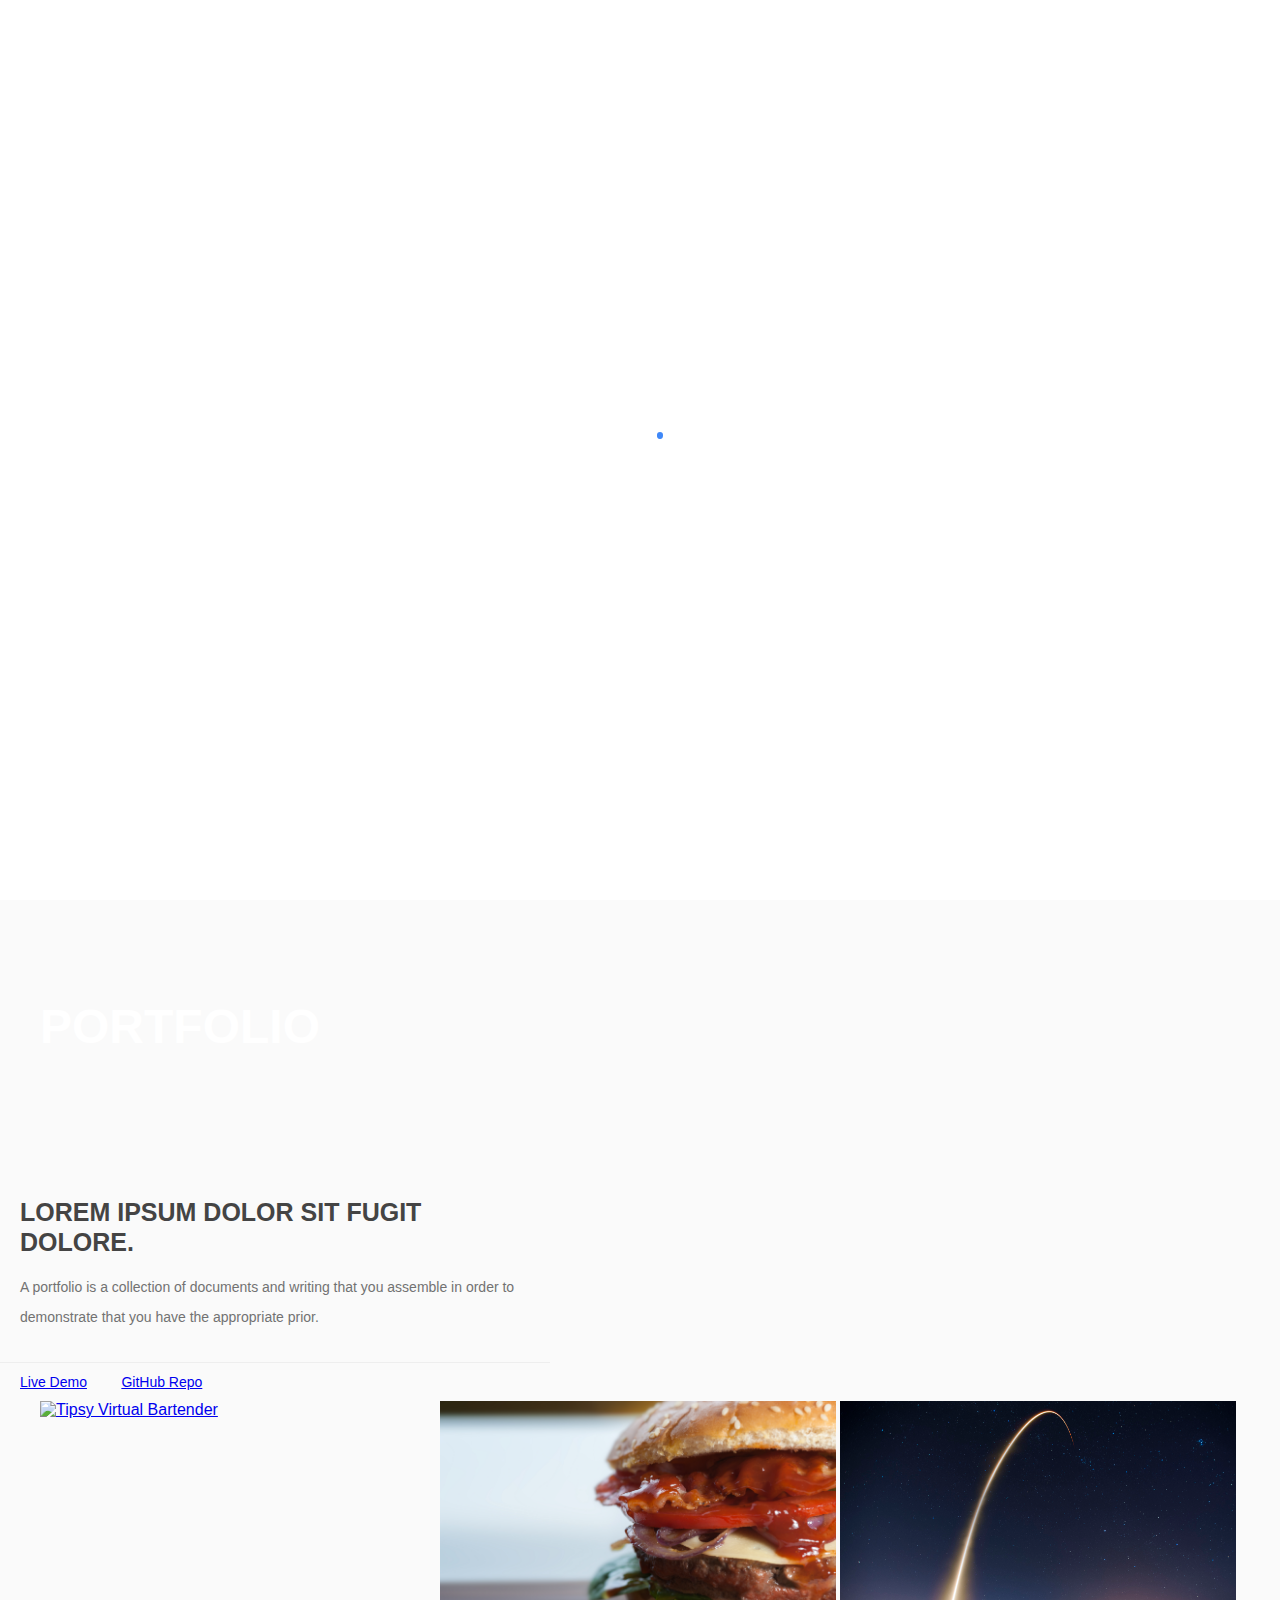
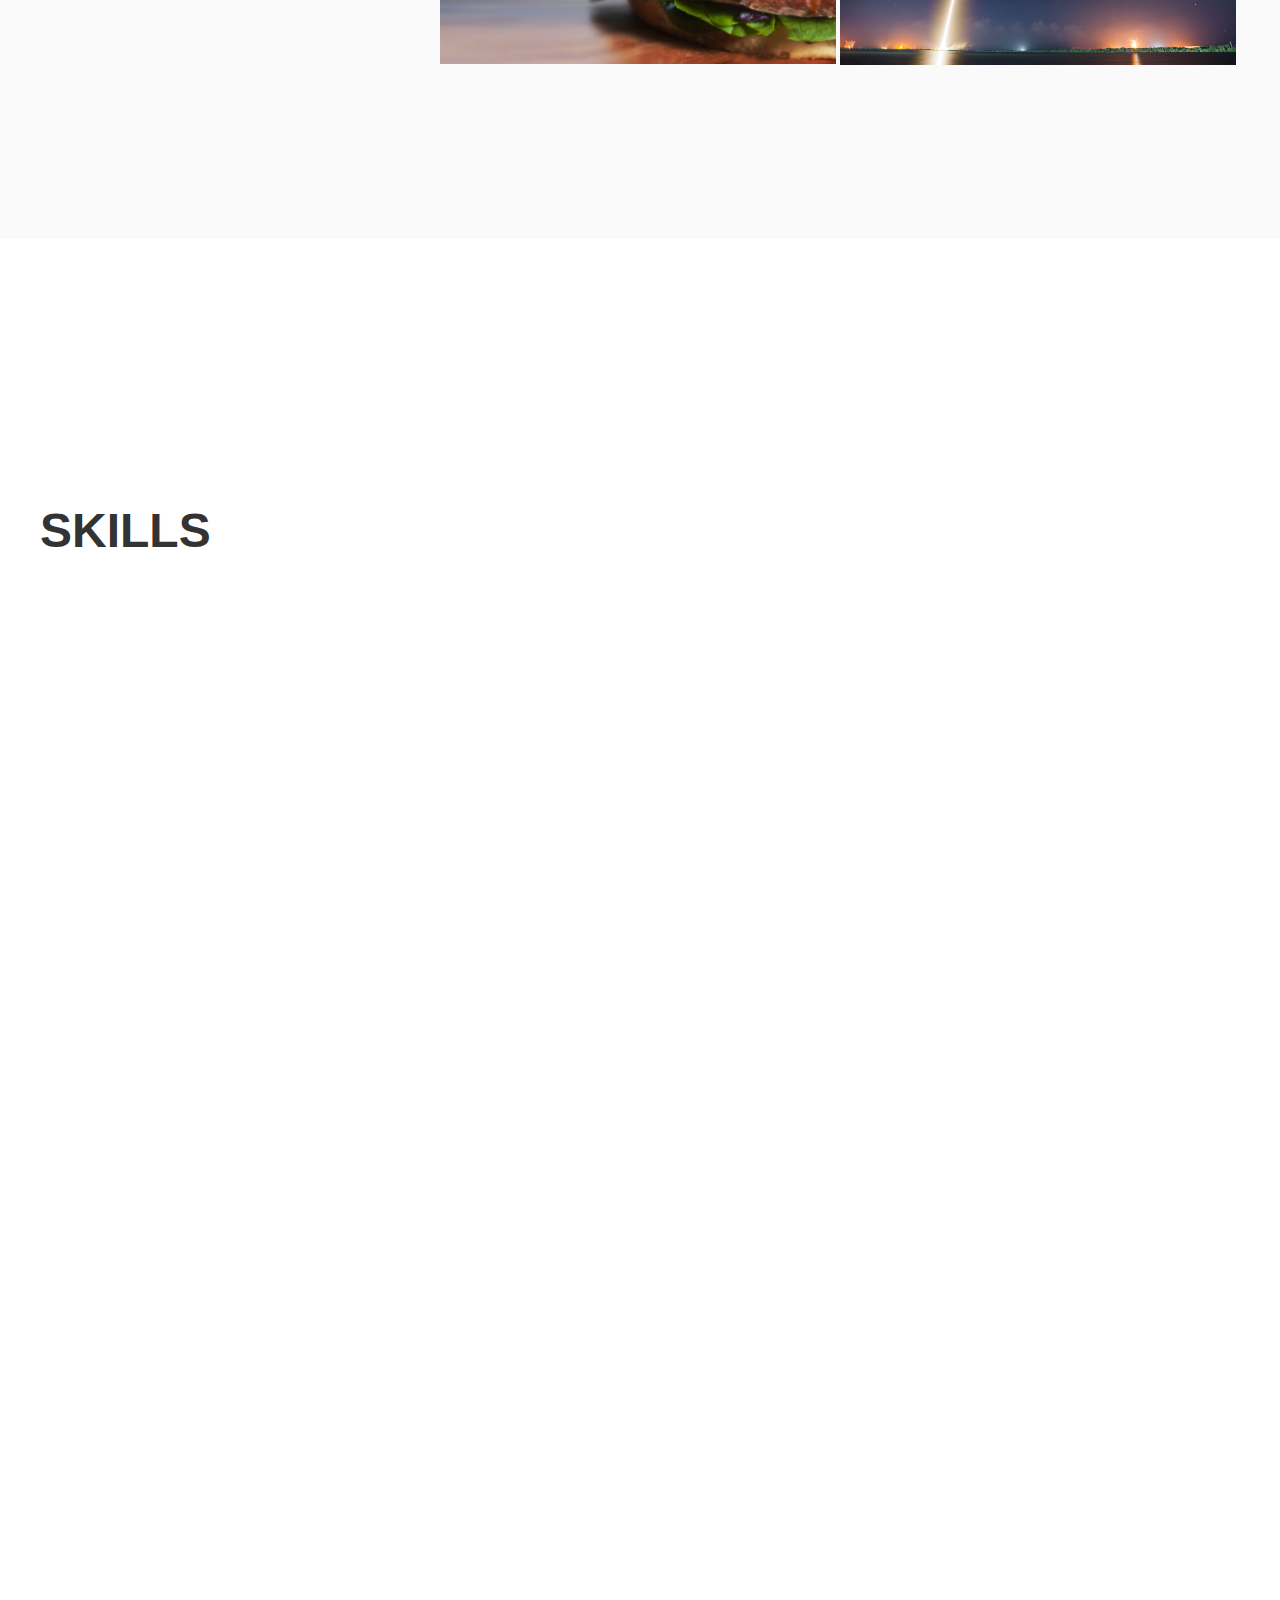
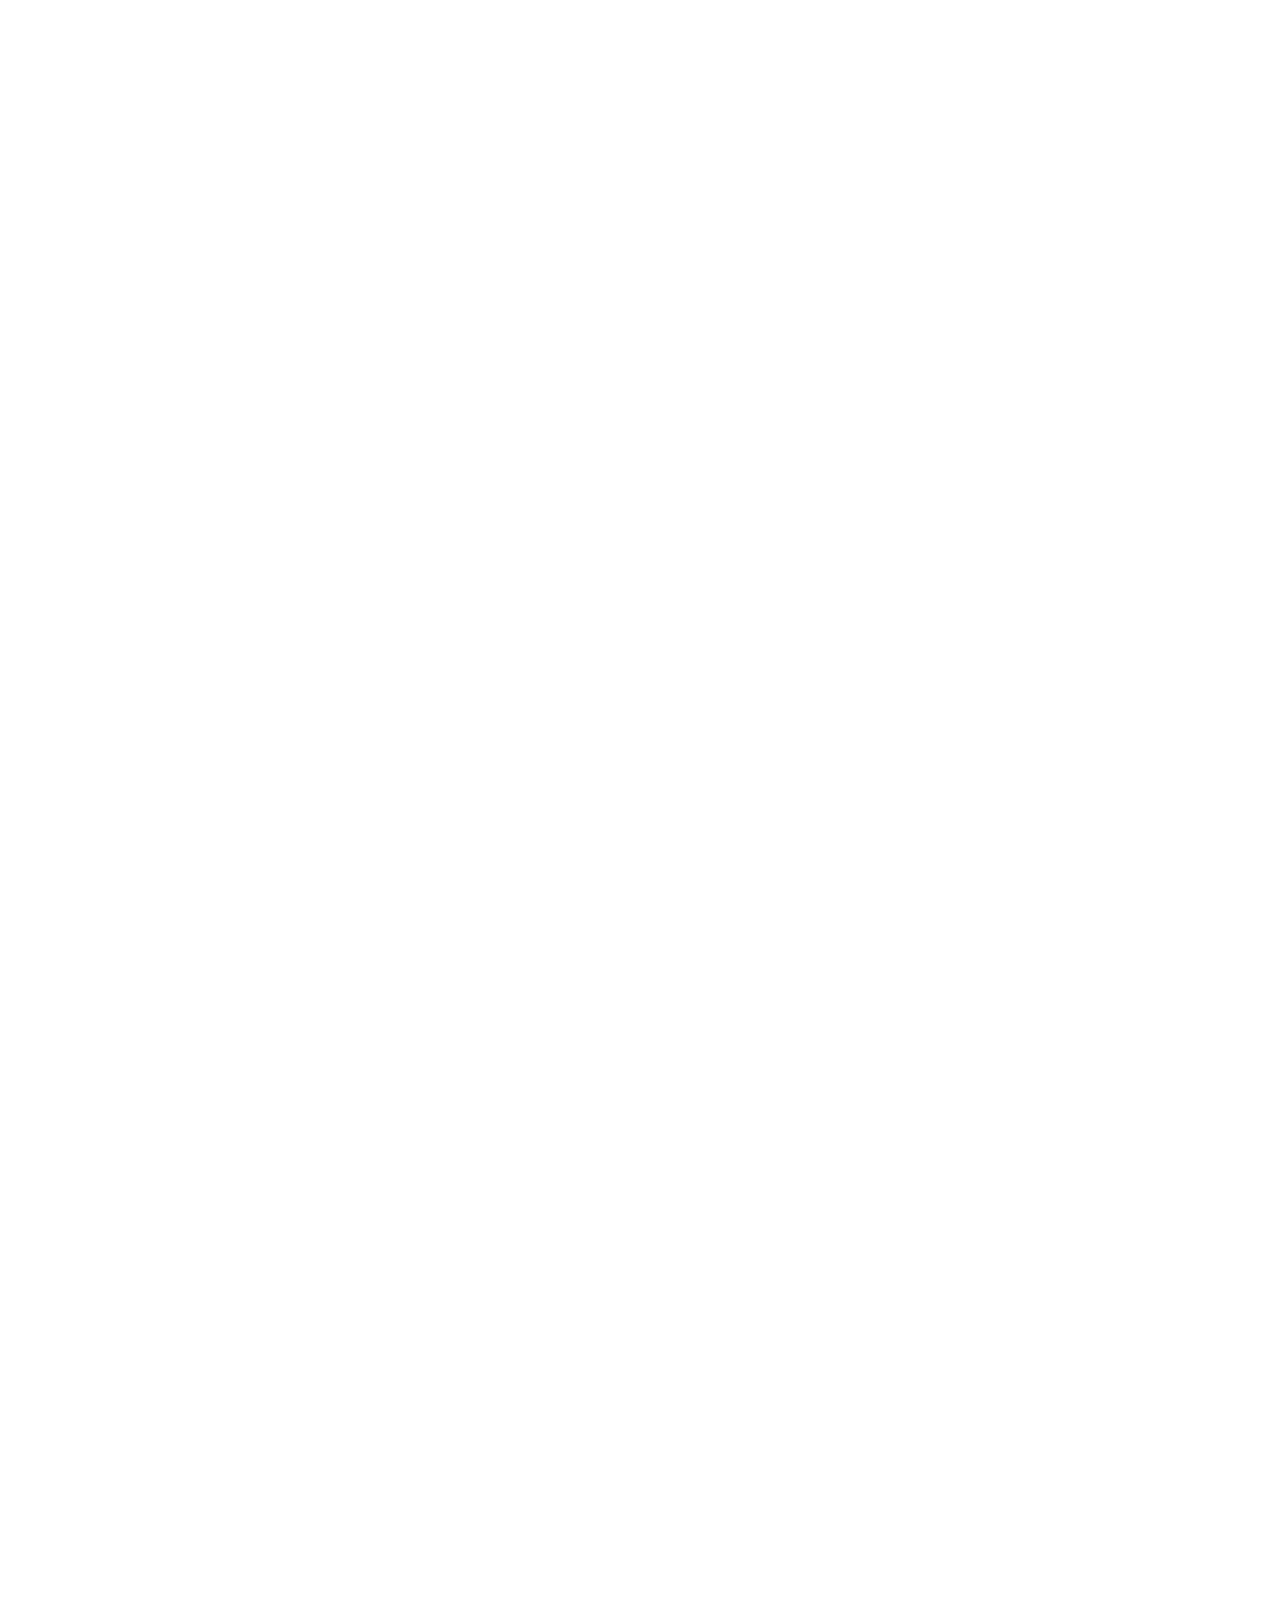
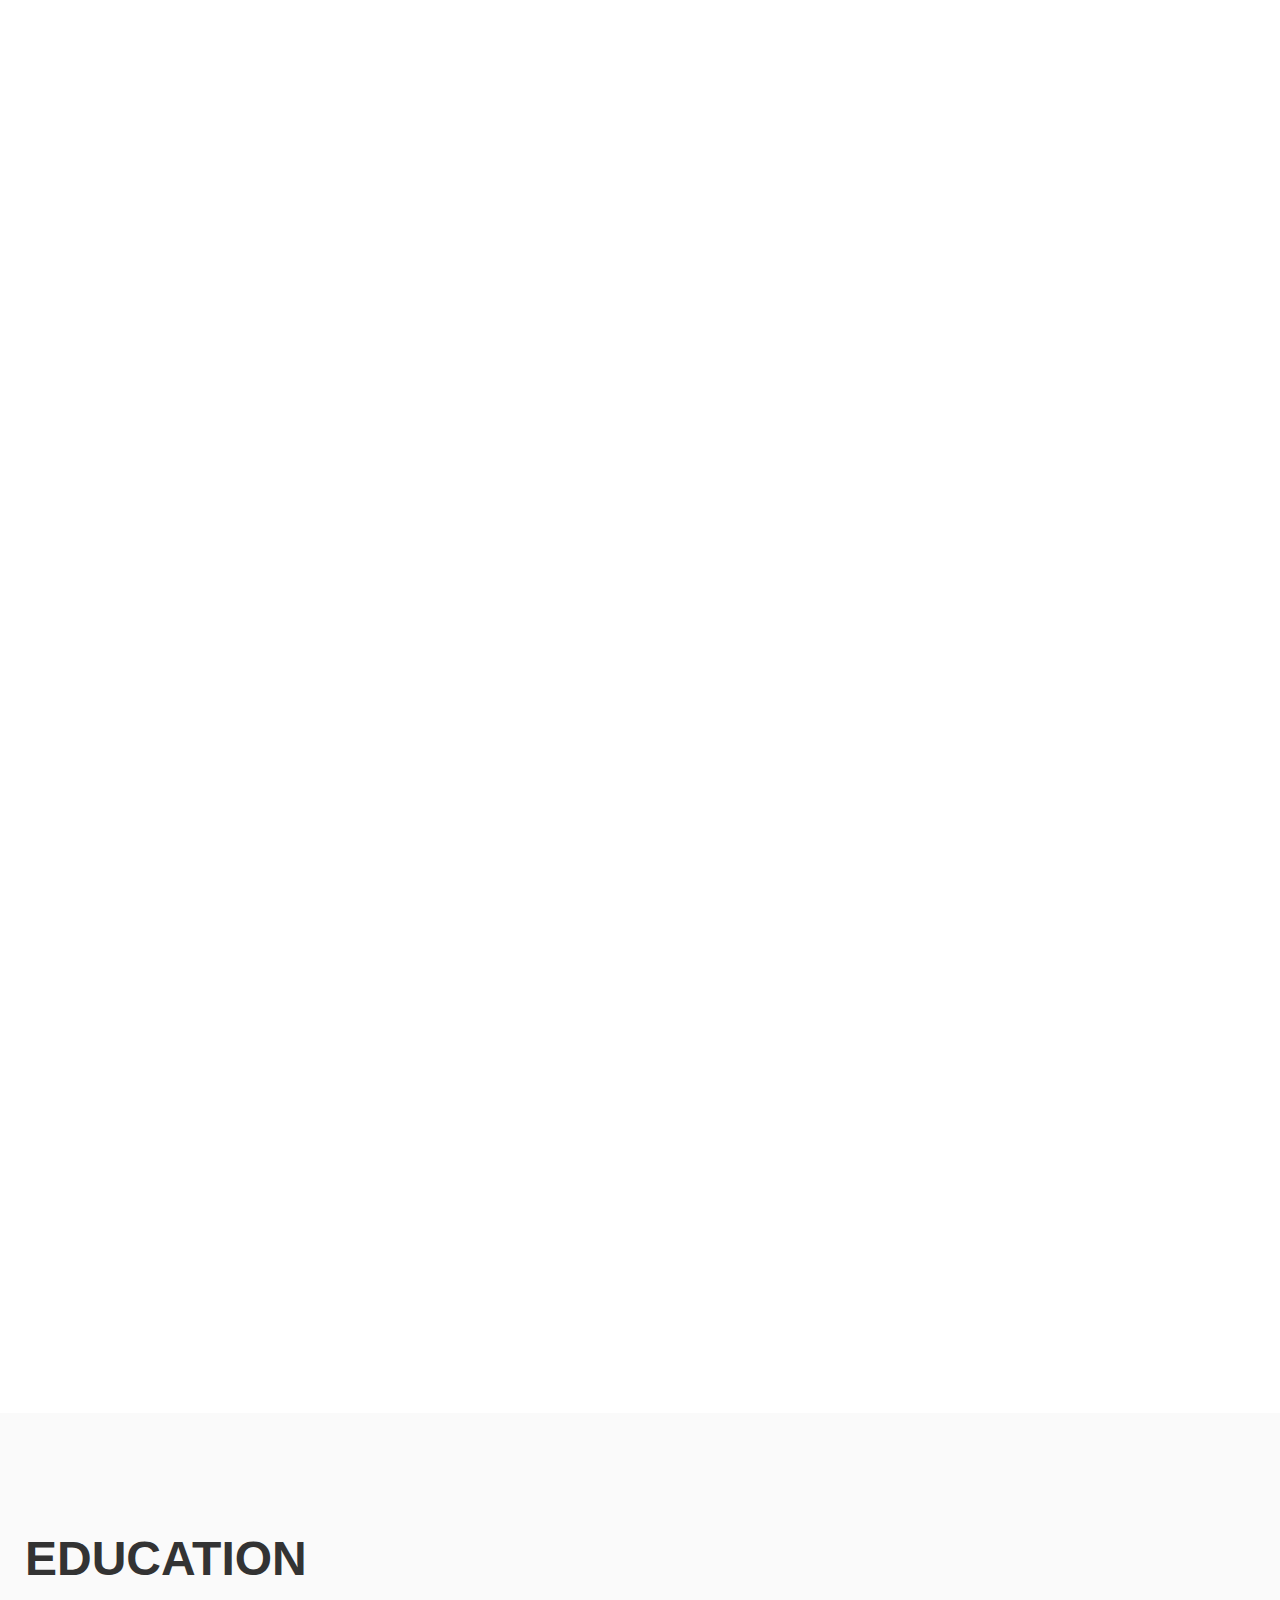
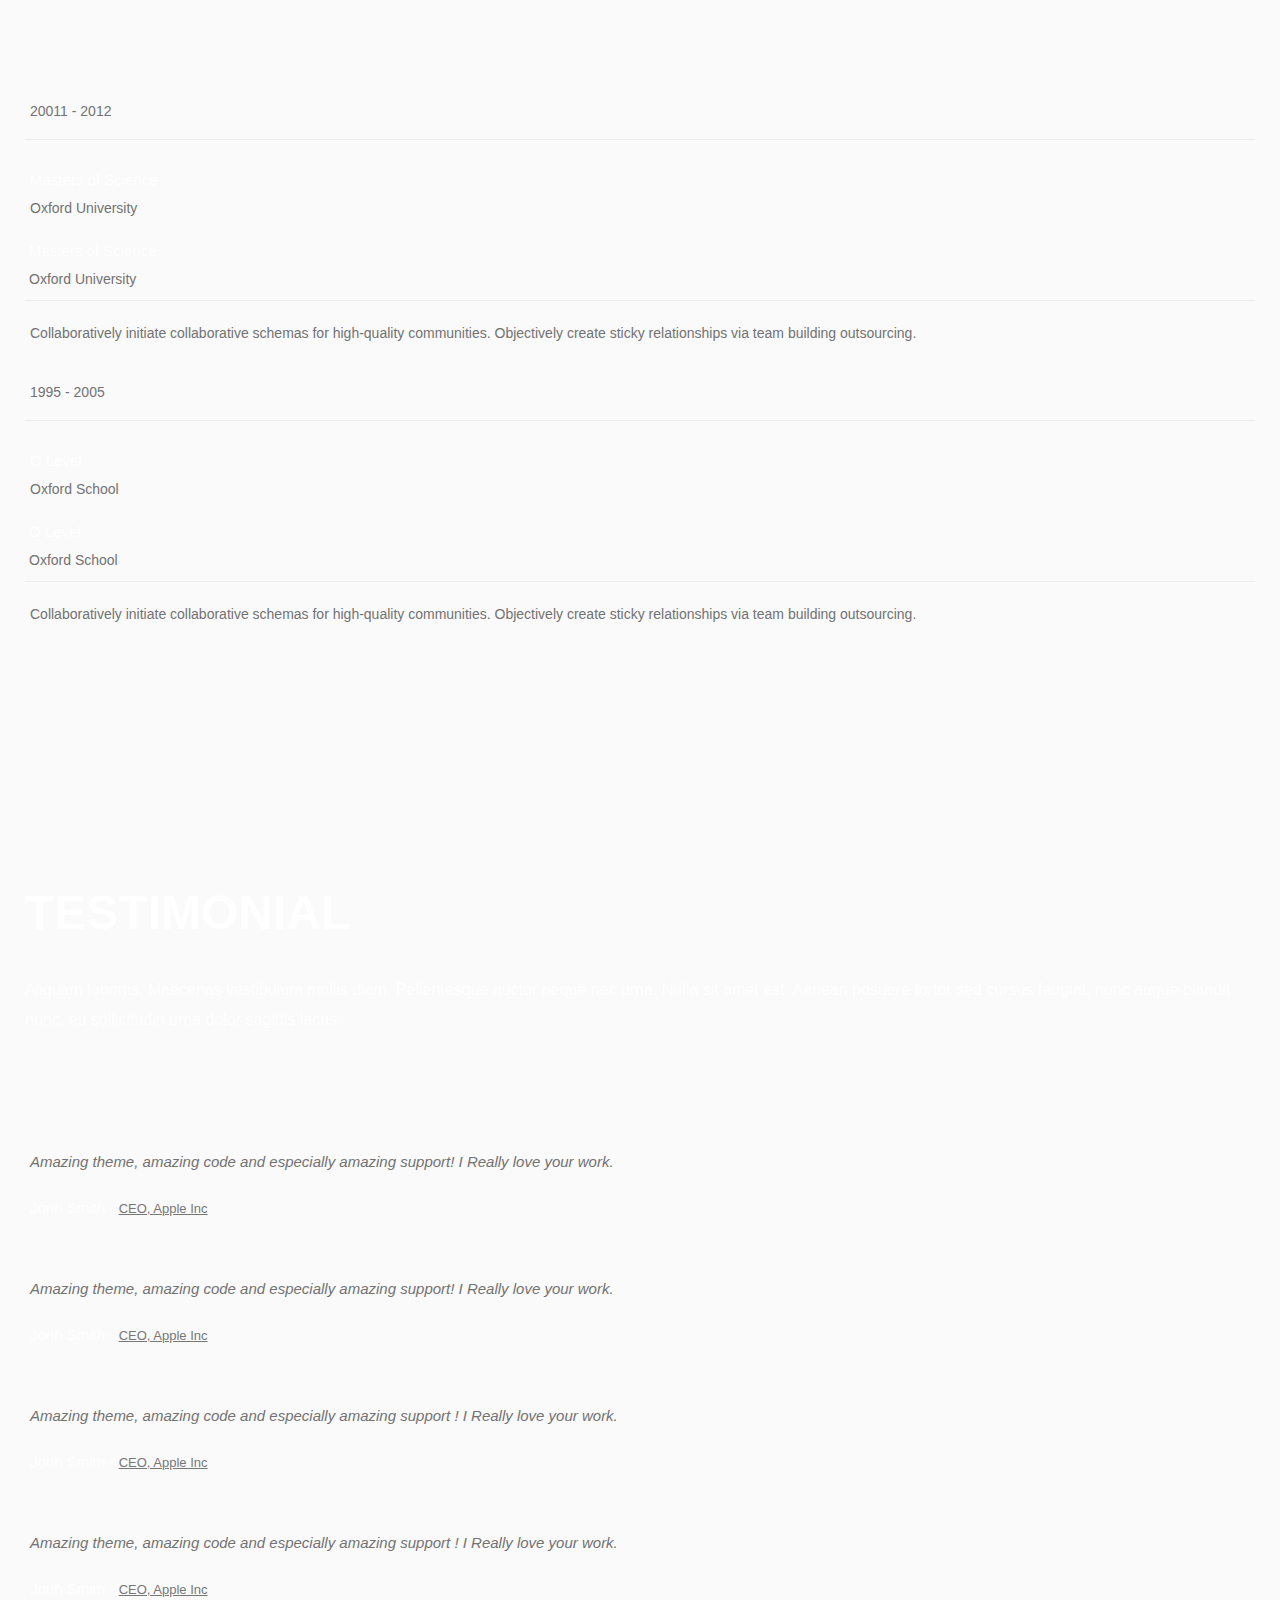
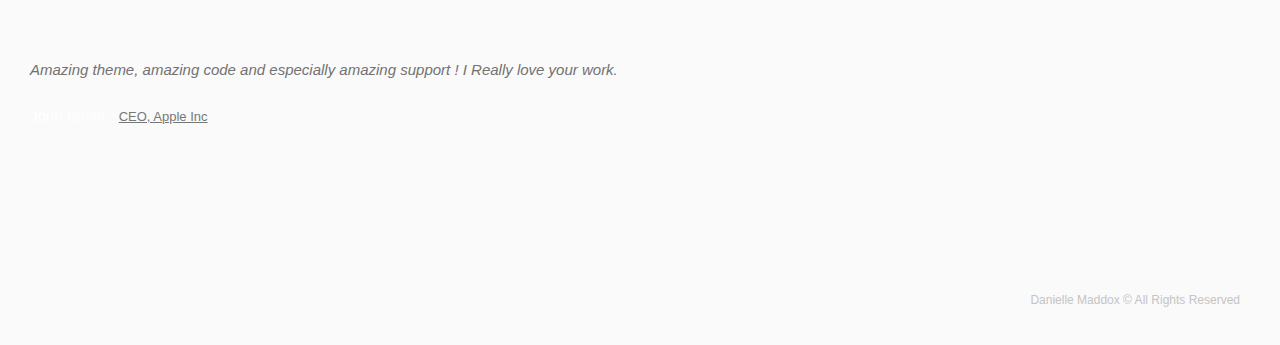
==== commit 6a337e6d: "portfolio links & descriptions" ====
--- a/index.html
+++ b/index.html
@@ -168,7 +168,7 @@
                  <br />
                   <br />
                 Please take a look at my work, and reach out to start a conversation.</p>
-                <a class="waves-effect waves-light btn-large brand-bg white-text"><i class="mdi-content-archive left"></i> Download Resume</a>
+                <!-- <a class="waves-effect waves-light btn-large brand-bg white-text"><i class="mdi-content-archive left"></i> Download Resume</a> -->
               </div>
             </div>
             <!-- about me description -->
@@ -234,8 +234,8 @@
         </div>
 
         <div class="modal-footer">
-          <a href="#" target="_blank" class="waves-effect btn-flat brand-text modal-action">Live Demo</a>
-          <a href="#" class="waves-effect btn-flat brand-text modal-action modal-close">cancel</a>
+          <a href="#" target="_blank" class="waves-effect btn-flat brand-text modal-action modal-demo">Live Demo</a>
+          <a href="#" target="_blank" class="waves-effect btn-flat brand-text modal-action modal-repo">GitHub Repo</a>
         </div>
       </div>
 
@@ -247,12 +247,12 @@
               
               <!-- Single Portfolio-->
                 <li class="single-port-item category-1 category-3">
-                  <a href="#portfolioModal" class="waves-effect waves-block waves-light modal-trigger" data-image-source="http://placehold.it/650x350" data-title="Your awesome portfolio title" data-content="A portfolio is a collection of documents and writing that you assemble in order to demonstrate that you have the appropriate prior." data-demo-link="#"> <!-- Portfolio pop-up content-->
+                  <a href="#portfolioModal" class="waves-effect waves-block waves-light modal-trigger" data-title="Tipsy - Your Virtual Bartender" data-content="A cocktail recipe search engine based on the alcohol and mixers you have on hand. Tech: JavaScript, JQuery, TheCocktailDB API, WalMartLabs API, Slick Carousel JS Library, Bootstrap " data-demo-link="https://dmaddox.github.io/Tipsy/" data-repo-link="https://github.com/dmaddox/Tipsy/"> <!-- Portfolio pop-up content-->
                     <div class="protfolio-image">
-                      <img src="http://placehold.it/390x280" alt="portfolio"> <!-- portfolio thumbnail-->
+                      <img src="images/tipsy.jpeg" alt="Tipsy Virtual Bartender"> <!-- portfolio thumbnail-->
                       <div class="protfolio-content waves-effect waves-block waves-light">
                         <div class="protfolio-content__inner">
-                          <h2 class="p-title">item name</h2>
+                          <h2 class="p-title">Tipsy</h2>
                         </div>
                       </div>
                       <div class="p-overlay"></div>
@@ -263,12 +263,12 @@
 
                 <!-- Single Portfolio-->
                 <li class="single-port-item category-2 category-1">
-                  <a href="#portfolioModal" class="waves-effect waves-block waves-light modal-trigger" data-image-source="http://placehold.it/650x350" data-title="Your awesome portfolio title" data-content="A portfolio is a collection of documents and writing that you assemble in order to demonstrate that you have the appropriate prior." data-demo-link="#">
+                  <a href="#portfolioModal" class="waves-effect waves-block waves-light modal-trigger" data-title="My Burger List" data-content="An interactive bucket-list of burgers needed to be eaten. Tech: JavaScript, Node.js, Express, Handlebars, ORM, MVC Design, MySQL, herokuapp, JawsDB" data-demo-link="https://fast-chamber-89612.herokuapp.com/" data-repo-link="https://github.com/dmaddox/burger">
                     <div class="protfolio-image">
-                      <img src="http://placehold.it/390x280" alt="portfolio">
+                      <img src="images/burger.jpeg" alt="My Burger List">
                       <div class="protfolio-content waves-effect waves-block waves-light">
                         <div class="protfolio-content__inner">
-                          <h2 class="p-title">item name</h2>
+                          <h2 class="p-title">My Burger List</h2>
                         </div>
                       </div>
                       <div class="p-overlay"></div>
@@ -279,12 +279,12 @@
 
                 <!-- Single Portfolio-->
                 <li class="single-port-item category-1 category-2">
-                  <a href="#portfolioModal" class="waves-effect waves-block waves-light modal-trigger" data-image-source="http://placehold.it/650x350" data-title="Your awesome portfolio title" data-content="A portfolio is a collection of documents and writing that you assemble in order to demonstrate that you have the appropriate prior." data-demo-link="#">
+                  <a href="#portfolioModal" class="waves-effect waves-block waves-light modal-trigger" data-title="Intergalactic Train Station" data-content="An administrator facing tool for scheduling and reviewing shuttle launches. Tech: JavaScript, JQuery, Google Firebase, Moment.js, Bootstrap" data-demo-link="https://dmaddox.github.io/TrainScheduler/" data-repo-link="https://github.com/dmaddox/TrainScheduler">
                     <div class="protfolio-image">
-                      <img src="http://placehold.it/390x280" alt="portfolio">
+                      <img src="images/intergalactic.jpg" alt="portfolio">
                       <div class="protfolio-content waves-effect waves-block waves-light">
                         <div class="protfolio-content__inner">
-                          <h2 class="p-title">item name</h2>
+                          <h2 class="p-title">Intergalactic Train Station</h2>
                         </div>
                       </div>
                       <div class="p-overlay"></div>
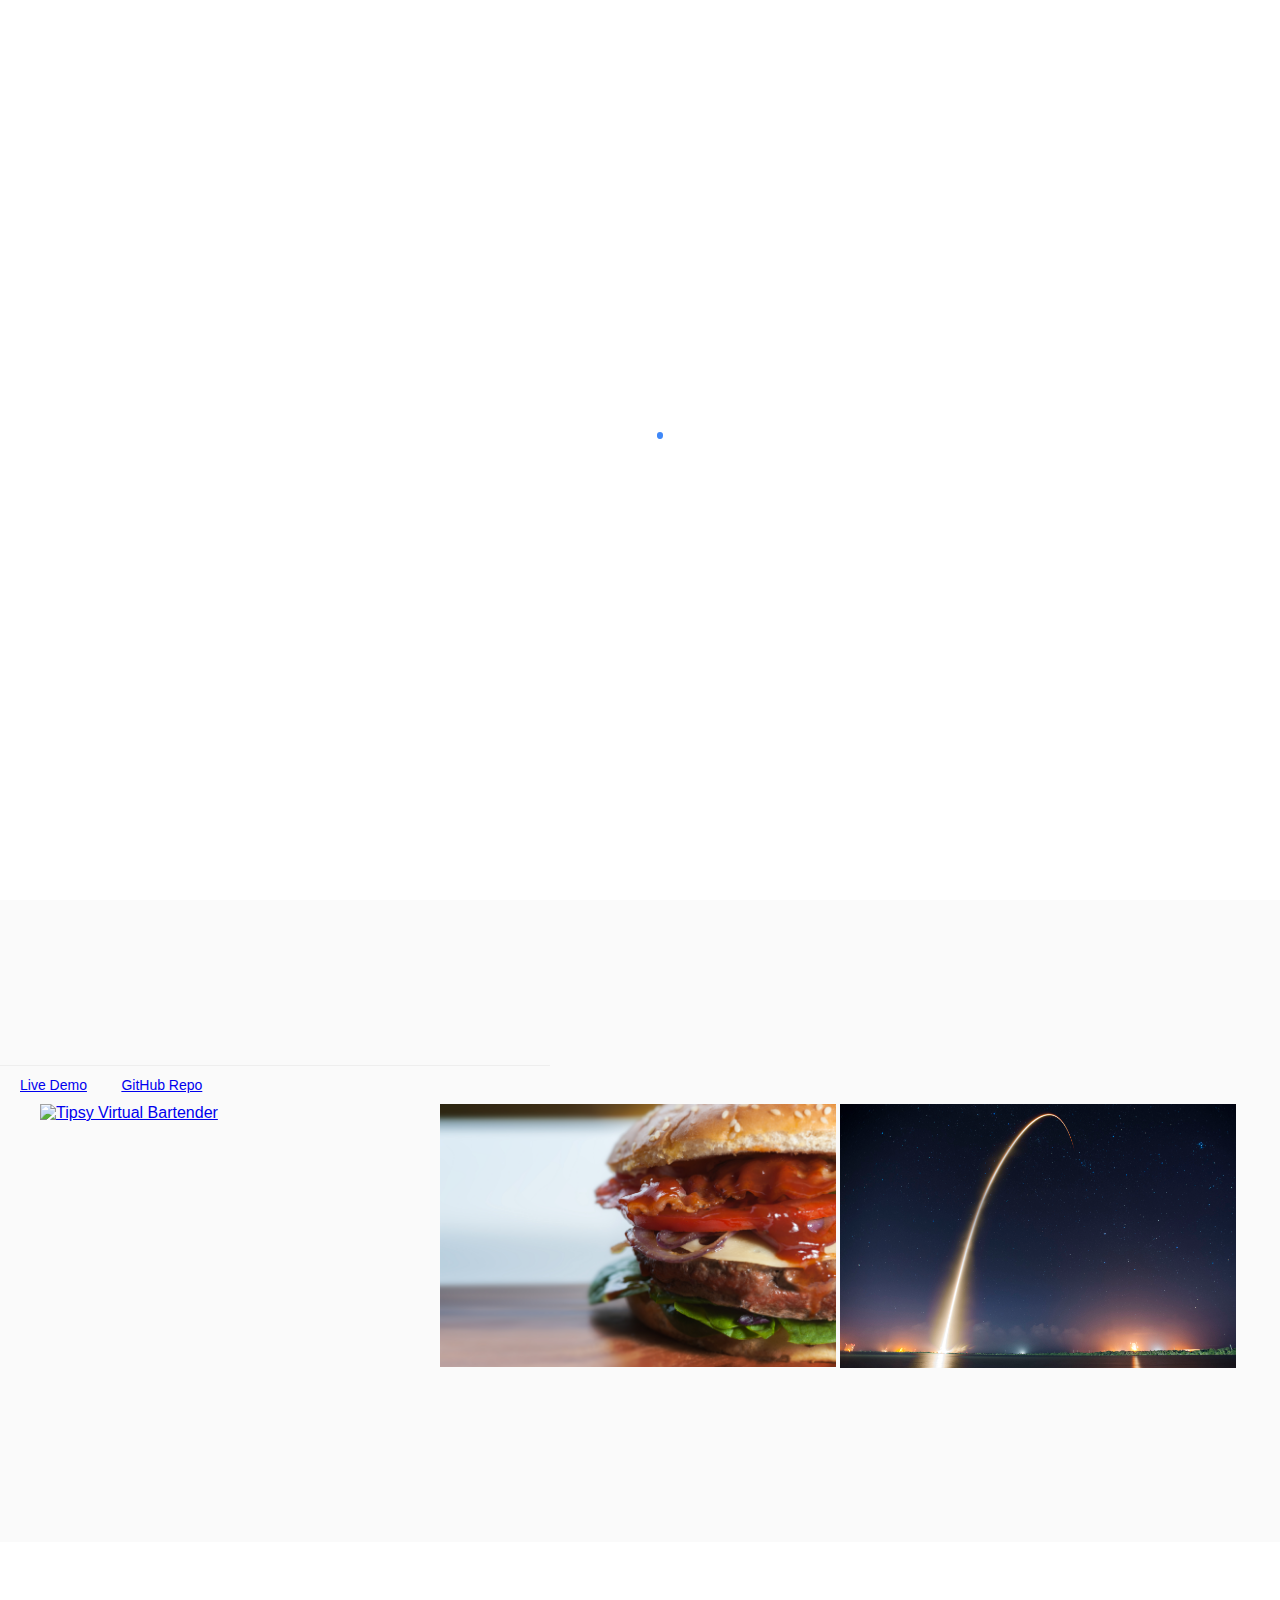
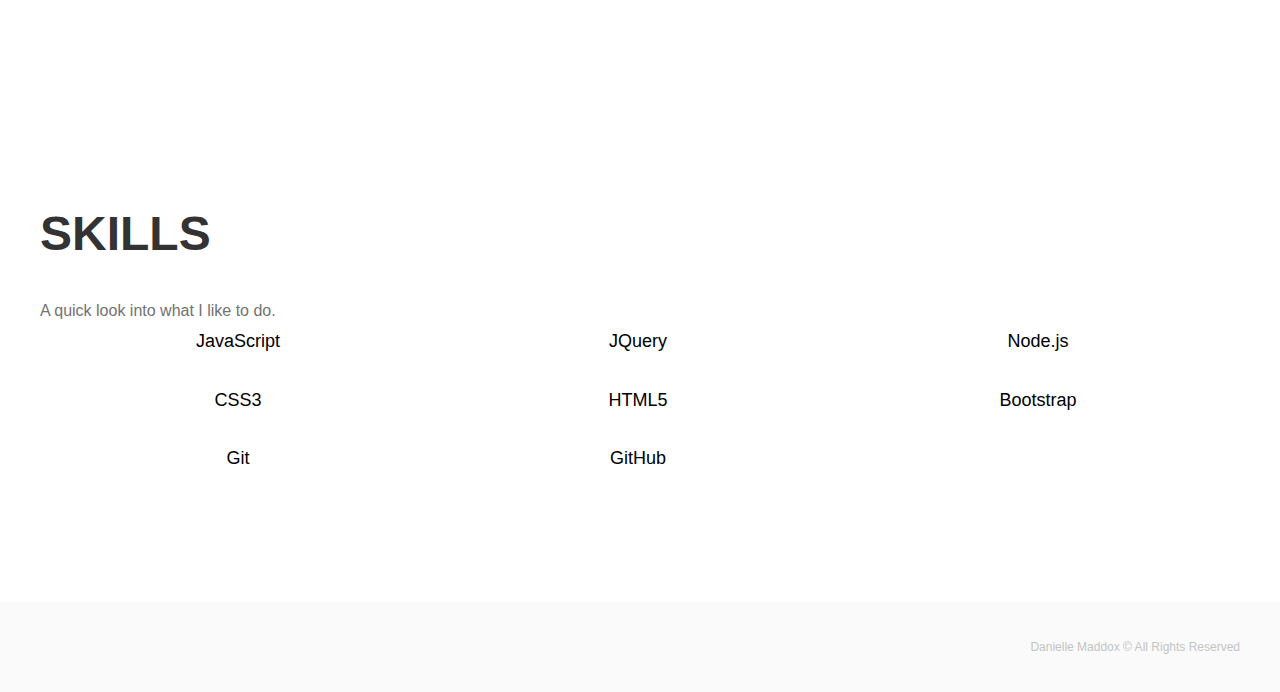
==== commit ad821763: "updating footer social icons & links" ====
--- a/index.html
+++ b/index.html
@@ -1,16 +1,9 @@
 <!DOCTYPE html>
-<!--[if lt IE 7]>      <html class="no-js lt-ie9 lt-ie8 lt-ie7"> <![endif]-->
-<!--[if IE 7]>         <html class="no-js lt-ie9 lt-ie8"> <![endif]-->
-<!--[if IE 8]>         <html class="no-js lt-ie9"> <![endif]-->
-<!--[if gt IE 8]><!-->
-<html class="no-js">
-<!--<![endif]-->
-
+<html lang="en">
 <head>
-  <meta charset="utf-8">
-  <meta http-equiv="X-UA-Compatible" content="IE=edge">
+  <meta charset="UTF-8">
   <title>Danielle Maddox | Full Stack Web Developer</title>
-  <meta name="description" content="">
+  <meta name="Portfolio site for Danielle Maddox, Full Stack Web Developer." content="Front end development, back end development, full stack development. Portfolio, projects, skills, education.">
   <meta name="viewport" content="width=device-width, initial-scale=1, maximum-scale=1.0, user-scalable=no">
 
   <!-- Favicon-->
@@ -19,34 +12,24 @@
   <!-- Stylesheets -->
   <link rel="stylesheet" href="assets/css/normalize.css">
   <link rel="stylesheet" href="assets/font/font-awesome/css/font-awesome.min.css">
+  <link rel="stylesheet" href="assets/font/font-mfizz/font-mfizz.css">
   <link rel="stylesheet" href="assets/libs/materialize/css/materialize.min.css" media="screen,projection" />
   <link rel="stylesheet" href="assets/css/bootstrap.css" media="screen,projection" />
 
   <link rel="stylesheet" href="assets/css/animate.min.css" media="screen,projection" />
   <link rel="stylesheet" href="assets/libs/sweetalert/sweet-alert.css" media="screen,projection" />
 
-  <link rel="stylesheet" href="assets/libs/owl-carousel/owl.carousel.css" media="screen,projection" />
+<!--   <link rel="stylesheet" href="assets/libs/owl-carousel/owl.carousel.css" media="screen,projection" />
   <link rel="stylesheet" href="assets/libs/owl-carousel/owl.transitions.css" media="screen,projection" />
-  <link rel="stylesheet" href="assets/libs/owl-carousel/owl.theme.css" media="screen,projection" />
+  <link rel="stylesheet" href="assets/libs/owl-carousel/owl.theme.css" media="screen,projection" /> -->
 
   <link rel="stylesheet" href="assets/css/main.css">
   <link rel="stylesheet" href="assets/css/responsive.css">
 
-  <!-- Choose your default colors -->
-  <!-- <link rel="stylesheet" href="assets/css/colors/color1.css"> -->
-  <!-- <link rel="stylesheet" href="assets/css/colors/color2.css"> -->
-  <!-- <link rel="stylesheet" href="assets/css/colors/color3.css"> -->
-  <!-- <link rel="stylesheet" href="assets/css/colors/color4.css"> -->
-  <!-- <link rel="stylesheet" href="assets/css/colors/color5.css"> -->
-  <!-- <link rel="stylesheet" href="assets/css/colors/color6.css"> -->
+  <!-- Color Theme -->
   <link rel="stylesheet" href="assets/css/colors/color7.css">
-  <!-- <link rel="stylesheet" href="assets/css/colors/color8.css"> -->
-
-  <!--[if lt IE 9]>
-      <script src="assets/js/html5shiv.js"></script>
-  <![endif]-->
+
 </head>
-
 <body>
 
   <!-- Preloader --> 
@@ -58,102 +41,62 @@
         </div>    
     </div><!--preloader end-->
 
-  <!-- Main Container -->
-  <main id="app" class="main-section">
+   <!-- Main Container -->
+   <main id="app" class="main-section">
+  
     <!-- header navigation start -->
     <header id="navigation" class="root-sec white nav">
       <div class="container">
-        <div class="row">
-          <div class="col-sm-12">
-            <div class="nav-inner">
-              <nav class="primary-nav">
-                <div class="clearfix nav-wrapper">
-                  <a href="#home" class="left brand-logo menu-smooth-scroll" data-section="#home"><!-- <img src="images/logo.png" alt=""> -->
-                  </a>
-                  <a href="#" data-activates="mobile-demo" class="button-collapse"><i class="mdi-navigation-menu"></i></a>
-                  <!-- <ul class="right static-menu">
-                    <li class="search-form-li">
-                      <a id="initSearchIcon" class=""><i class="mdi-action-search"></i> </a>
-                      <div class="search-form-wrap hide">
-                        <form action="#" class="">
-                          <input type="search" class="search">
-                          <button type="submit"><i class="mdi-action-search"></i>
-                          </button>
-                        </form>
+        <div class="row nav-inner"> <!-- navigation row -->
+          <nav class="primary-nav">
+            <div class="clearfix nav-wrapper">
+              <!-- start of left side of nav -->
+              <div class="col-sm-6 logo-desc">
+                <div class="row brand-logo">
+                  <div class="col logo-name">
+                    <a href="#home" class="left menu-smooth-scroll" data-section="#home">Danielle Maddox
+                    </a>
+                  </div>
+                </div>
+                <div class="row">
+                  <div class="col logo-desc left menu-smooth-scroll">
+                    Full Stack Web Developer
+                  </div>
+                </div>
+              </div> <!-- end of left side of nav -->
+
+              <!-- start of right side of nav -->
+              <div class="col-sm-6">
+                <a href="#" data-activates="mobile-demo" class="button-collapse"><i class="mdi-navigation-menu"></i></a>
+                <ul class="inline-menu side-nav" id="mobile-demo">
+                  <!-- Mini Profile // only visible in Tab and Mobile -->
+                  <li class="mobile-profile">
+                    <div class="profile-inner">
+                      <div class="pp-container">
+                        <img src="images/person.png" alt="">
                       </div>
-                    </li>
-                    <li>
-                      <a class="dropdown-button blog-submenu-init" href="#!" data-activates="dropdown1">
-                        <i class="mdi-navigation-more-vert right"></i>
-                      </a>
-                    </li>
-                  </ul> -->
-                  <ul class="inline-menu side-nav" id="mobile-demo">
-
-                  <!-- Mini Profile // only visible in Tab and Mobile -->
-                    <li class="mobile-profile">
-                     <div class="profile-inner">
-                        <div class="pp-container">
-                            <img src="images/person.png" alt="">
-                        </div>
-                        <h3>Danielle Maddox</h3>
-                        <h5>Full Stack Web Developer</h5>
-                      </div>
-                    </li><!-- mini profile end-->
-
-
-                    <li><a href="#about" data-section="#about" class="menu-smooth-scroll"><i class="fa fa-user fa-fw"></i>About Me</a>
-                    </li>
-                    <li><a href="#about" data-section="#about" class="menu-smooth-scroll"><i class="fa fa-paper-plane fa-fw"></i>Contact</a>
-                    </li>
-                    <li><a href="#portfolio" data-section="#portfolio" class="menu-smooth-scroll"><i class="fa fa-briefcase fa-fw"></i>Portfolio</a>
-                    </li>
-                    <li><a href="#resume" data-section="#resume" class="menu-smooth-scroll"><i class="fa fa-file-text fa-fw"></i>Skills</a>
-                    </li>
-                    <li><a href="#testimonial" data-section="#testimonial" class="menu-smooth-scroll"><i class="fa fa-comments fa-fw"></i>Testimonial</a>
-                    </li>
-                  </ul>
-                  <!-- <ul id="dropdown1" class="inline-menu submenu-ul dropdown-content">
-                    <li>Home</li>
-                    <li><a href="blog.html">All Blog</a>
-                    </li>
-                    <li><a href="blog-with-sidebar.html">Blog with Sidebar</a>
-                    </li>
-                    <li><a href="single.html">Single Blog</a>
-                    </li>
-                  </ul> -->
-
-                </div>
-              </nav>
-            </div>
-          </div>
-        </div>
-      </div>
-      <!-- .container end -->
+                      <h3>Danielle Maddox</h3>
+                      <h5>Full Stack Web Developer</h5>
+                    </div>
+                  </li><!-- mini profile end-->
+                  <li><a href="#about" data-section="#about" class="menu-smooth-scroll"><i class="fa fa-user fa-fw"></i>About Me / Contact</a>
+                  </li>
+                  <li><a href="#portfolio" data-section="#portfolio" class="menu-smooth-scroll"><i class="fa fa-briefcase fa-fw"></i>Portfolio</a>
+                  </li>
+                  <li><a href="#resume" data-section="#resume" class="menu-smooth-scroll"><i class="fa fa-file-text fa-fw"></i>Skills</a>
+                </ul>
+              </div> <!-- end of right side of nav -->
+            </div> <!-- end of clearfix wrapper -->
+          </nav>
+        </div> <!-- end navigation row -->
+      </div> <!-- .container end -->
     </header>
     <!-- #header  navigation end -->
 
-
+    
 
     <!-- About Section start -->
     <section id="about" class="scroll-section root-sec padd-tb-60 grey lighten-5 about-wrap">
-      <!-- Hi I'm Danielle start -->
-      <div id="home" class="sec-overlay">
-        <div class="container">
-          <div class="row" id="home">
-            <div class="col-sm-12">
-              <div class="home-inner">
-                  <div class="center-align home-content">
-                    <h1 class="home-title">HI! I'm <span>Danielle Maddox</span></h1>
-                    <h2 class="home-subtitle">Full Stack Web Developer</h2>
-
-                  </div>
-              </div>
-            </div>
-            </div>
-          </div>
-        </div>
-      <!-- Hi I'm Danielle end -->
       <div class="container">
         <div class="row">
           <div class="clearfix about-inner">
@@ -164,10 +107,11 @@
                 <p> I am a full stack developer living in Austin, Texas.
                 <br />
                  <br />
-                I have worked in various aspects of tech: from SEO, to customer success, to operations, to product management. This gives me a unique perspective as I build user-centric solutions.  
-                 <br />
-                  <br />
-                Please take a look at my work, and reach out to start a conversation.</p>
+                
+                This site is a growing collection of my professional work, hobbies and interests. I fill my time by collaborating with creative and technical people (are there any other kinds?) and quite enjoy it. 
+          <br />
+                <br />
+              Take a look around! If you are so inclined, strike up a conversation. </p>
                 <!-- <a class="waves-effect waves-light btn-large brand-bg white-text"><i class="mdi-content-archive left"></i> Download Resume</a> -->
               </div>
             </div>
@@ -175,7 +119,7 @@
 
             <div class="col-sm-6 col-md-2">
               <div class="person-img wow fadeIn">
-                <img class="z-depth-1" src="images/person.png" alt="">
+                <img class="z-depth-1" src="images/mek.jpg" alt="Profile Picture">
               </div>
             </div>
             <!-- about me image -->
@@ -184,20 +128,20 @@
               <div class="person-info">
                 <h3 class="about-subtitle">Contact</h3>
                 <h5>Danielle Maddox</h5>
-                <h5>dmaddox@gmail.com</h5>
+                <h5><a href="mailto:dmaddox@gmail.com">dmaddox@gmail.com</a></h5>
                 <h5>Austin, Texas</h5>
               </div>
 
               <div class="about-social">
                 <ul>
                   <li>
-                    <a href="#" class="btn-floating waves-effect waves-light white"><i class="fa fa-twitter"></i></a>
+                    <a href="mailto:dmaddox@gmail.com" class="btn-floating waves-effect waves-light white"><i class="fa fa-envelope"></i></a>
                   </li>
                   <li>
-                    <a href="#" class="btn-floating waves-effect waves-light white"><i class="fa fa-linkedin"></i></a>
+                    <a href="https://www.linkedin.com/in/dmaddx/" target="_blank" class="btn-floating waves-effect waves-light white"><i class="fa fa-linkedin"></i></a>
                   </li>
                   <li>
-                    <a href="#" class="btn-floating waves-effect waves-light white"><i class="fa fa-pinterest"></i></a>
+                    <a href="https://github.com/dmaddox" target="_blank" class="btn-floating waves-effect waves-light white"><i class="fa fa-github"></i></a>
                   </li>
                 </ul>
               </div>
@@ -213,7 +157,7 @@
 
 
     <!-- Portfolio Section start -->
-    <section id="portfolio" class="scroll-section root-sec white portfolio-wrap">
+    <section id="portfolio" class="scroll-section root-sec white portfolio-wrap padd-tb-60">
       <div class="padd-tb-60 brand-bg portfolio-top">
         <div class="portfolio-inner">
           <div class="container">
@@ -229,8 +173,8 @@
       <div id="portfolioModal" class="modal white">
         <div class="model-img"></div>
         <div class="modal-content">
-          <h2 class="title">Lorem ipsum dolor sit fugit dolore.</h2>
-          <p class="m-content">A portfolio is a collection of documents and writing that you assemble in order to demonstrate that you have the appropriate prior.</p>
+          <h2 class="title"></h2>
+          <p class="m-content"></p>
         </div>
 
         <div class="modal-footer">
@@ -304,6 +248,8 @@
     <!-- #portfolio Section end -->
 
 
+
+    
     <!-- Resume Section start -->
     <section id="resume" class="scroll-section ">
       <section id="skill" class="root-sec white skill-wrap">
@@ -314,255 +260,38 @@
               <div class="col-sm-12 col-md-3">
                 <div class="skill-left">
                   <h2 class="title">Skills</h2>
-                  
+                  <p class="regular-text">A quick look into what I like to do.</p>
                 </div>
               </div>
 
               <!-- skills container -->
-              <div class="col-sm-12 col-md-6 col-md-offset-1">
+              <div class="col-sm-12 col-md-8 col-md-offset-1">
                 <div class="skill-right">
-                  <div id="skillSlider" class="clearfix skill-graph">
-
-                    <!-- single skill -->
-                    <div class="single-skill">
-                      <div class="after-li">
-                        <div class="singel-hr">
-                          <div class="singel-hr-inner" data-height="100%">
-                            <div class="skill-visiable">
-                              <span class="skill-title">Photoshop</span>
-                              <div class="hr-wrap">
-                                <div class="hrc"></div>
-                              </div>
-                            </div>
-                          </div>
-                          <span class="skill-count">100%</span>
-                        </div>
-                      </div>
-                    </div>
-                    <!-- /single skill-->
-
-                    <!-- single skill -->
-                    <div class="single-skill">
-                      <div class="after-li">
-                        <div class="singel-hr">
-                          <div class="singel-hr-inner" data-height="60%">
-                            <div class="skill-visiable">
-                              <span class="skill-title">JavaScript</span>
-                              <div class="hr-wrap">
-                                <div class="hrc"></div>
-                              </div>
-                            </div>
-                          </div>
-                          <span class="skill-count">80%</span>
-                        </div>
-                      </div>
-                    </div>
-                    <!-- /single skill-->
-
-                    <!-- single skill -->
-                    <div class="single-skill">
-                      <div class="after-li">
-                        <div class="singel-hr">
-                          <div class="singel-hr-inner" data-height="85%">
-                            <div class="skill-visiable">
-                              <span class="skill-title">CSS</span>
-                              <div class="hr-wrap">
-
-                                <div class="hrc"></div>
-                              </div>
-                            </div>
-                          </div>
-                          <span class="skill-count">75%</span>
-                        </div>
-                      </div>
-                    </div>
-                    <!-- /single skill-->
-
-                    <!-- single skill -->
-                    <div class="single-skill">
-                      <div class="after-li">
-                        <div class="singel-hr">
-                          <div class="singel-hr-inner" data-height="65%">
-                            <div class="skill-visiable">
-                              <span class="skill-title">HTML</span>
-                              <div class="hr-wrap">
-                                <div class="hrc"></div>
-                              </div>
-                            </div>
-                          </div>
-                          <span class="skill-count">85%</span>
-                        </div>
-                      </div>
-                    </div>
-                    <!-- /single skill-->
-
-                    <!-- single skill -->
-                    <div class="single-skill">
-                      <div class="after-li">
-                        <div class="singel-hr">
-                          <div class="singel-hr-inner" data-height="35%">
-                            <div class="skill-visiable">
-                              <span class="skill-title">Node.js</span>
-                              <div class="hr-wrap">
-                                <div class="hrc"></div>
-                              </div>
-                            </div>
-                          </div>
-                          <span class="skill-count">65%</span>
-                        </div>
-                      </div>
-                    </div>
-                    <!-- /single skill-->
-
-                    <!-- single skill -->
-                    <div class="single-skill">
-                      <div class="after-li">
-                        <div class="singel-hr">
-                          <div class="singel-hr-inner" data-height="85%">
-                            <div class="skill-visiable">
-                              <span class="skill-title">Bootstrap</span>
-                              <div class="hr-wrap">
-
-                                <div class="hrc"></div>
-                              </div>
-                            </div>
-                          </div>
-                          <span class="skill-count">55%</span>
-                        </div>
-                      </div>
-                    </div>
-                    <!-- /single skill-->
-
-                    <!-- single skill -->
-                    <div class="single-skill">
-                      <div class="after-li">
-                        <div class="singel-hr">
-                          <div class="singel-hr-inner" data-height="60%">
-                            <div class="skill-visiable">
-                              <span class="skill-title">Materialize</span>
-                              <div class="hr-wrap">
-                                <div class="hrc"></div>
-                              </div>
-                            </div>
-                          </div>
-                          <span class="skill-count">50%</span>
-                        </div>
-                      </div>
-                    </div>
-                    <!-- /single skill-->
-
-                    <!-- single skill -->
-                    <div class="single-skill">
-                      <div class="after-li">
-                        <div class="singel-hr">
-                          <div class="singel-hr-inner" data-height="85%">
-                            <div class="skill-visiable">
-                              <span class="skill-title">React</span>
-                              <div class="hr-wrap">
-
-                                <div class="hrc"></div>
-                              </div>
-                            </div>
-                          </div>
-                          <span class="skill-count">15%</span>
-                        </div>
-                      </div>
-                    </div>
-                    <!-- /single skill-->
-
-
-                    <!-- single skill -->
+                  <div id="skill-table" class="clearfix skill-table">
+                    <!-- *** -->
+                    <!-- WIP -->
+                    <ul class="skills_ul">
+                      <li class="skills-icon"><i class="icon-javascript"></i><p>JavaScript</p>
+                      </li>
+                      <li class="skills-icon"><i class="icon-jquery"></i><p>JQuery</p>
+                      </li>
+                      <li class="skills-icon"><i class="icon-nodejs"></i><p>Node.js</p>
+                      </li>
+                      <li class="skills-icon"><i class="icon-css3"></i><p>CSS3</p>
+                      </li>
+                      <li class="skills-icon"><i class="icon-html5"></i><p>HTML5</p>
+                      </li>
+                      <li class="skills-icon"><i class="icon-bootstrap"></i><p>Bootstrap</p>
+                      </li>
+                      <li class="skills-icon"><i class="fa fa-git-square"></i><p>Git</p>
+                      </li>
+                      <li class="skills-icon"><i class="fa fa-github"></i><p>GitHub</p>
+                      </li>
+                    </ul>
+                    <!-- *** -->
                   </div>
                 </div>
               </div>
-              <!-- /skills container -->
-            </div>
-          </div>
-          <div class="btn-wrapp skl-ctrl">
-            <a class="btn-floating waves-effect waves-light btn-large brand-bg white-text go go-left"><i class="mdi-navigation-chevron-left "></i></a>
-            <a class="btn-floating waves-effect waves-light btn-large brand-bg white-text go go-right"><i class="mdi-navigation-chevron-right "></i></a>
-          </div>
-        </div>
-      </div>
-        <!-- .container end -->
-      </section>
-
-
-      <section id="education" class="root-sec grey lighten-5 padd-tb-120 education-wrap">
-        <div class="container">
-          <div class="row">
-            <div class="education-inner">
-              <div class="col-sm-12 col-md-10 card-box-wrap">
-                <div class="row">
-                  <div class="clearfix section-head education-text">
-                    <div class="col-sm-12">
-                      <h2 class="title">education</h2>
-                    
-                    </div>
-                  </div>
-                  <div class="col-lg-12">
-                    <div class="overflow-hidden">
-                      <div class="row">
-                        <div id="educationSlider" class="clearfix card-element-wrapper">
-
-                        <!-- single education -->
-                          <div class="col-sm-4 single-card-box wow fadeInUpSmall" data-wow-duration=".7s">
-                            <div class="card">
-                              <div class="card-image waves-effect waves-block waves-light">
-                                <h2 class="left-align card-title-top">20011 - 2012</h2>
-                                <div class="card-img-wrap">
-                                  <img class="activator" src="http://placehold.it/400x300" alt="">
-                                </div>
-                              </div>
-                              <div class="card-content">
-                                <span class="card-title activator brand-text">Masters of Science<i class="mdi-navigation-more-vert right"></i></span>
-                                <p>Oxford University</p>
-                              </div>
-                              <!-- Reveal content-->
-                              <div class="card-reveal">
-                                <div class="rev-title-wrap">
-                                  <span class="card-title activator brand-text">Masters of Science<i class="mdi-navigation-close right"></i></span>
-                                  <p>Oxford University</p>
-                                </div>
-                                <p class="rev-content">
-                                  Collaboratively initiate collaborative schemas for high-quality communities. Objectively create sticky relationships via team building outsourcing. 
-                                </p>
-                              </div>
-                            </div>
-                          </div> <!-- single education end -->
-
-
-                        <!-- single education -->
-                          <div class="col-sm-4 single-card-box">
-                            <div class="card">
-                              <div class="card-image waves-effect waves-block waves-light">
-                                <h2 class="left-align card-title-top">1995 - 2005</h2>
-                                <div class="card-img-wrap">
-                                  <img class="activator" src="http://placehold.it/400x300" alt="">
-                                </div>
-                              </div>
-                              <div class="card-content">
-                                <span class="card-title activator brand-text">O Level<i class="mdi-navigation-more-vert right"></i></span>
-                                <p>Oxford School</p>
-                              </div>
-                              <div class="card-reveal">
-                                <div class="rev-title-wrap">
-                                  <span class="card-title activator brand-text">O Level<i class="mdi-navigation-close right"></i></span>
-                                  <p>Oxford School</p>
-                                </div>
-                                <p class="rev-content">
-                                  Collaboratively initiate collaborative schemas for high-quality communities. Objectively create sticky relationships via team building outsourcing. 
-                                </p>
-                              </div>
-                            </div>
-                          </div> <!-- single education -->
-                        </div>
-                      </div>
-                    </div>
-                  </div>
-                </div>
-              </div>
-             
             </div>
           </div>
         </div>
@@ -571,130 +300,7 @@
     <!-- #resume Section end -->
 
 
-    <!-- Testimonial Section end -->
-    <section id="testimonial" class="scroll-section root-sec brand-bg padd-tb-120 testimonial-wrap">
-      <div class="container">
-        <div class="row">
-          <div class="testimonial-inner">
-            <div class="col-sm-12 col-md-10 card-box-wrap">
-              <div class="row">
-                <div class="clearfix section-head testimonial-text">
-                  <div class="col-sm-12">
-                    <h2 class="title">testimonial</h2>
-                    <p class="regular-text">Aliquam lobortis. Maecenas vestibulum mollis diam. Pellentesque auctor neque nec urna. Nulla sit amet est. Aenean posuere tortor sed cursus feugiat, nunc augue blandit nunc, eu sollicitudin urna dolor sagittis lacus.</p>
-                  </div>
-                </div>
-                <div class="col-lg-12">
-                  <div class="overflow-hidden">
-                    <div class="row">
-                      <div id="testimonialSlider" class="clearfix card-element-wrapper">
-                        <div class="col-sm-6 single-card-box wow fadeInUpSmall" data-wow-duration=".7s">
-                          <div class="card">
-                            <div class="card-image waves-effect waves-block waves-light">
-                              <div class="card-img-wrap">
-                                <img class="activator" src="images/avatar.png" alt="">
-                                <p class="saying-about">Amazing theme, amazing code and especially amazing support! I Really love your work.</p>
-                              </div>
-                            </div>
-                            <div class="card-content">
-                              <span class="card-title activator brand-text">Jonh Smith -</span>
-                              <a href="#">CEO, Apple Inc</a>
-                            </div>
-                          </div>
-                        </div> <!-- ./single testimonial box -->
-                        <div class="col-sm-6 single-card-box wow fadeInUpSmall" data-wow-delay=".2s" data-wow-duration=".7s">
-                          <div class="card">
-                            <div class="card-image waves-effect waves-block waves-light">
-                              <div class="card-img-wrap">
-                                <img class="activator" src="images/avatar.png" alt="">
-                                <p class="saying-about">Amazing theme, amazing code and especially amazing support! I Really love your work.</p>
-                              </div>
-                            </div>
-                            <div class="card-content">
-                              <span class="card-title activator brand-text">Jonh Smith -</span>
-                              <a href="#">CEO, Apple Inc</a>
-                            </div>
-                          </div>
-                        </div> <!-- ./single testimonial box -->
-                        <div class="col-sm-6 single-card-box">
-                          <div class="card">
-                            <div class="card-image waves-effect waves-block waves-light">
-                              <div class="card-img-wrap">
-                                <img class="activator" src="images/avatar.png" alt="">
-                                <p class="saying-about">Amazing theme, amazing code and especially amazing support ! I Really love your work.</p>
-                              </div>
-                            </div>
-                            <div class="card-content">
-                              <span class="card-title activator brand-text">Jonh Smith -</span>
-                              <a href="#">CEO, Apple Inc</a>
-                            </div>
-                          </div>
-                        </div> <!-- ./single testimonial box -->
-                        <div class="col-sm-6 single-card-box">
-                          <div class="card">
-                            <div class="card-image waves-effect waves-block waves-light">
-                              <div class="card-img-wrap">
-                                <img class="activator" src="images/avatar.png" alt="">
-                                <p class="saying-about">Amazing theme, amazing code and especially amazing support ! I Really love your work.</p>
-                              </div>
-                            </div>
-                            <div class="card-content">
-                              <span class="card-title activator brand-text">Jonh Smith -</span>
-                              <a href="#">CEO, Apple Inc</a>
-                            </div>
-                          </div>
-                        </div> <!-- ./single testimonial box -->
-                        <div class="col-sm-6 single-card-box">
-                          <div class="card">
-                            <div class="card-image waves-effect waves-block waves-light">
-                              <div class="card-img-wrap">
-                                <img class="activator" src="images/avatar.png" alt="">
-                                <p class="saying-about">Amazing theme, amazing code and especially amazing support ! I Really love your work.</p>
-                              </div>
-                            </div>
-                            <div class="card-content">
-                              <span class="card-title activator brand-text">Jonh Smith -</span>
-                              <a href="#">CEO, Apple Inc</a>
-                            </div>
-                          </div>
-                        </div> <!-- ./single testimonial box -->
-                      </div> <!-- #testimonialSlider end -->
-                    </div>
-                  </div>
-                </div>
-              </div>
-            </div>
-            <div class="btn-wrapp tmo-ctrl">
-              <a class="btn-floating waves-effect waves-light btn-large white go go-left"><i class="mdi-navigation-chevron-left brand-text"></i></a>
-              <a class="btn-floating waves-effect waves-light btn-large white go go-right"><i class="mdi-navigation-chevron-right brand-text"></i></a>
-            </div>
-          </div>
-        </div>
-      </div> <!-- ./container end -->
-    </section>
-    <!-- #testimonial Section end -->
-
-
-                <div class="clearfix contact-form">
-
-                </div>
-              </div>
-            </div>
-          </div>
-        </div>
-      </div> <!-- ./container end -->
-      <div class="section-call-to-area">
-        <div class="container">
-          <div class="row">
-            <a href="#home" class="btn-floating btn-large button-middle call-to-home section-call-to-btn animated btn-up btn-hidden" data-section="#home">
-              <i class="mdi-navigation-expand-less"></i>
-            </a>
-          </div>
-        </div>
-      </div>
-    </section>
-    <!-- #contact Section end -->
-
+    
     <!-- Footer Section end -->
     <footer id="footer" class="root-sec white root-sec footer-wrap">
       <div class="container">
@@ -702,9 +308,11 @@
           <div class="col-sm-12">
             <div class="clearfix footer-inner">
               <ul class="left social-icons">
-                <li><a href="#" class="tooltips tooltipped linkedin" data-position="top" data-delay="50" data-tooltip="Linkdin"><i class="fa fa-linkedin"></i></a>
-                </li>
-                <li><a href="#" class="tooltips tooltipped twitter" data-position="top" data-delay="50" data-tooltip="Twitter"><i class="fa fa-twitter"></i></a>
+                <li><a href="mailto:dmaddox@gmail.com" target="_blank" class="tooltips tooltipped email" data-position="top" data-delay="50" data-tooltip="Email Me"><i class="fa fa-envelope"></i></a>
+                </li>
+                <li><a href="https://www.linkedin.com/in/dmaddx/" target="_blank" class="tooltips tooltipped linkedin" data-position="top" data-delay="50" data-tooltip="LinkedIn"><i class="fa fa-linkedin"></i></a>
+                </li>
+                <li><a href="https://github.com/dmaddox" target="_blank" class="tooltips tooltipped github" data-position="top" data-delay="50" data-tooltip="GitHub"><i class="fa fa-github"></i></a>
                 </li>
               </ul> <!-- ./social icons end -->
               <div class="right copyright">
@@ -716,6 +324,7 @@
       </div> <!-- ./container end-->
     </footer>
     <!-- #footer end -->
+
 
   </main>
   <!-- Main Container end-->
@@ -738,6 +347,6 @@
   <script src="assets/libs/sweetalert/sweet-alert.min.js"></script>
   <script src="assets/js/common.js"></script>
   <script src="assets/js/main.js"></script>
+
 </body>
-
 </html>--- a/assets/css/main.css
+++ b/assets/css/main.css
@@ -101,6 +101,7 @@
     font-size: 100%;
     font: inherit;
     vertical-align: baseline;
+
 }
 /* HTML5 display-role reset for older browsers */
 article, aside, details, figcaption, figure, 
@@ -235,7 +236,7 @@
 }
 .padd-tb-60 {
     padding-top: 60px;
-    padding-bottom: 60px;
+    padding-bottom: 60px;    
 }
 
 .padd-tb-73 {
@@ -396,6 +397,7 @@
     z-index: 999;
     -webkit-transition: top .5s;
             transition: top .5s;
+
 }
 header.nav.hide-menu {
     top: -90px;
@@ -405,16 +407,22 @@
     line-height: inherit;
     background-color: transparent!important;
     box-shadow: none;
+
 }
 
 .primary-nav .brand-logo {
     position: static;
-    font-size: inherit;
-}
-
-.primary-nav .brand-logo img {
-  height: 32px;
-  margin: 25px 5px 0;
+    font-size: 24px;
+    margin: 25px 5px 0;
+}
+
+.logo-desc {
+  color: #000;
+  font-size: 14px;
+  font-style: thin;
+}
+.logo-name a {
+  color: #000;
 }
 
 .mobile-profile{
@@ -736,113 +744,27 @@
 .skill-left p {
     line-height: 30px;
 }
-
-.skill-graph {
-    margin-bottom: 0px;
-}
-
-.skill-graph .single-skill {
-    /*float: left;*/
-    height: 490px;
-    width: 60px;
-    position: relative;
-}
-
-.after-li {
-    position: absolute;
-    width: 100%;
-    bottom: 10px;
-    height: 350px;
-}
-
-.singel-hr {
-    position: relative;
-    height: 100%;
-    padding-bottom: 50px;
-}
-
-.skill-title,
-.skill-count {
-    width: 100%;
-    display: block;
-    text-align: center;
-    font-weight: 400;
-    position: absolute;
-}
-
-.skill-title {
-    font-size: 13px;
-    line-height: 15px;
-}
-
-.skill-count {
-    font-size: 15px;
-}
-
-.skill-title {
-    top: -100px;
-}
-.skill-count {
-    bottom: 0;
-}
-
-.singel-hr-inner {
-    position: absolute;
-    width: 100%;
-    bottom: 33px;
-    border-radius: 2px;
-    height: 0px;
-    -webkit-transition: all 1.2s;
-            transition: all 1.2s;
-    -webkit-transition-timing-function: cubic-bezier(0.7,0,0.3,1);
-            transition-timing-function: cubic-bezier(0.7,0,0.3,1);
-}
-
-.skill-visiable {
-    position: relative;
-}
-
-.hr-wrap {
-    height: 73px;
-    width: 1px;
-    position: absolute;
-    top: -73px;
-    left: 50%;
-}
-
-.hrc:after {
-    content: '';
-    width: 7px;
-    height: 7px;
-    position: absolute;
-    border-radius: 50%;
-    top: 0;
-    left: -3px;
-}
-
-.root-sec {
-    position: relative;
-}
-
-.btn-wrapp {
-    position: absolute;
-    right:1.4%;
-    top:55.8%;
-}
-.btn-wrapp a {
-    display: block;
-    margin-bottom: 20px;
-}
-
-.btn-wrapp a:last-child {
-    margin-bottom: 0;
-}
-
-.skill-wrap .btn-wrapp {
-    bottom: 7.5%;
-    top: auto;
-    right: 4%;
-}
+.skills_ul {
+  width: 100%;
+}
+.skills_ul li {
+  float: left;
+  width: 33%;
+  margin-right: .33%;
+  margin-bottom: .33%;
+  color: #000;
+  text-align: center;
+  padding-bottom: 25px;
+}
+.skills-icon i {
+  font-size: 4em;
+  margin: auto;
+}
+/*.skills-icon p {
+  text-align: center;
+}*/
+
+
 
 /* --------------------------------- */
 /* 7. Experience Section Styles
@@ -1543,21 +1465,15 @@
   color: #0976b4;
 }
 
-.social-icons li a.twitter:hover {
+.social-icons li a.github:hover {
   color: #55acee;
 }
 
-.social-icons li a.google-plus:hover {
+.social-icons li a.email:hover {
   color: #dd4b39;
 }
 
-.social-icons li a.dribbble:hover {
-  color: #ea4c89;
-}
-
-.social-icons li a.behance:hover {
-  color: #1769ff;
-}
+
 
 .material-tooltip {
     background-color: #303030;
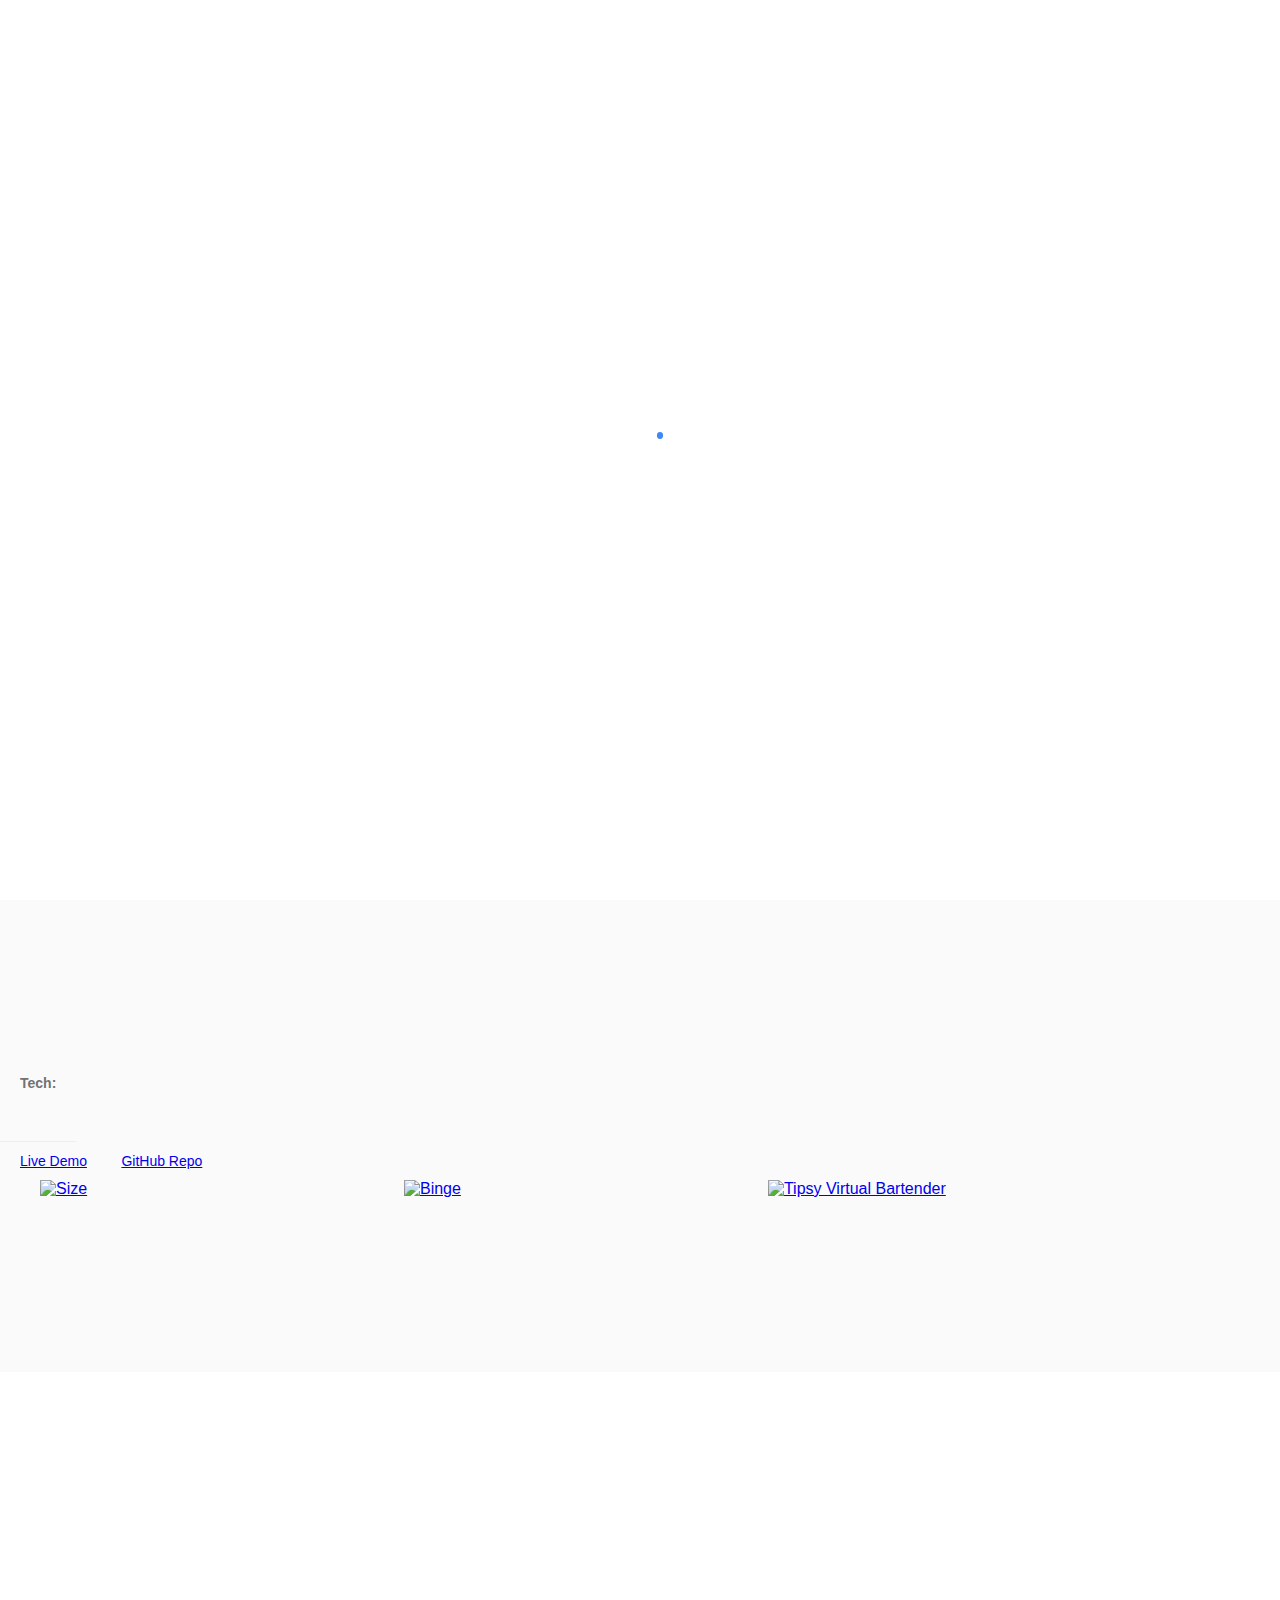
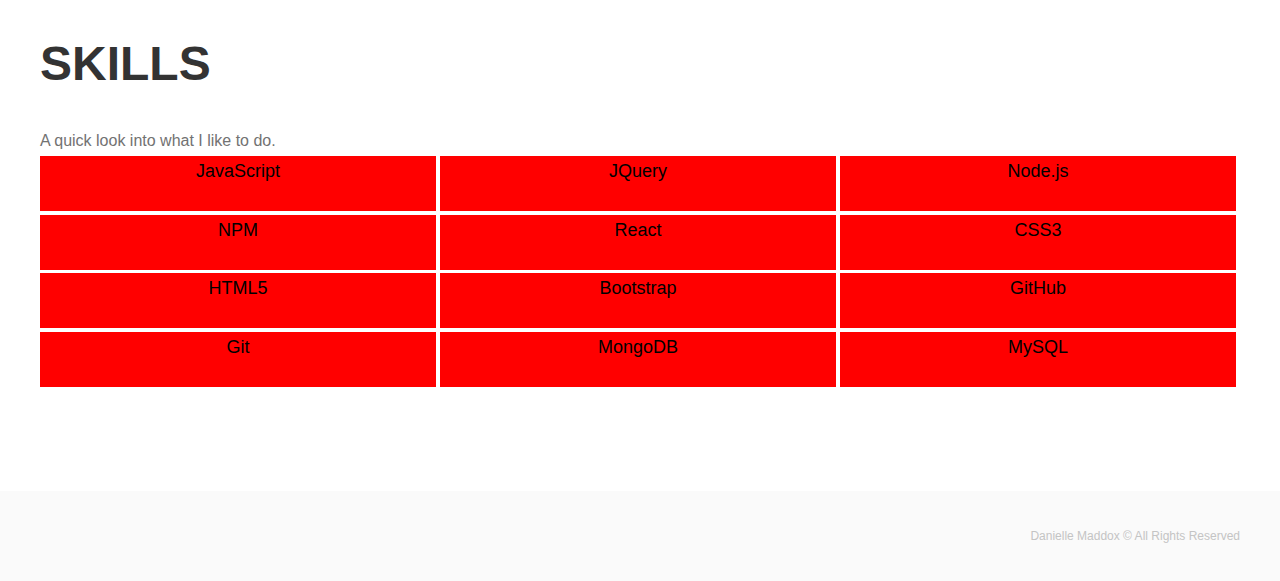
==== commit 17ba064c: "correcting skills grid for firefox view" ====
--- a/index.html
+++ b/index.html
@@ -27,7 +27,7 @@
   <link rel="stylesheet" href="assets/css/responsive.css">
 
   <!-- Color Theme -->
-  <link rel="stylesheet" href="assets/css/colors/color7.css">
+  <link rel="stylesheet" href="assets/css/colors/color1.css">
 
 </head>
 <body>
@@ -73,7 +73,7 @@
                   <li class="mobile-profile">
                     <div class="profile-inner">
                       <div class="pp-container">
-                        <img src="images/person.png" alt="">
+                        <img src="images/mek.jpg" alt="">
                       </div>
                       <h3>Danielle Maddox</h3>
                       <h5>Full Stack Web Developer</h5>
@@ -96,7 +96,7 @@
     
 
     <!-- About Section start -->
-    <section id="about" class="scroll-section root-sec padd-tb-60 grey lighten-5 about-wrap">
+    <section id="about" class="scroll-section root-sec add-about white padd-about lighten-5 about-wrap">
       <div class="container">
         <div class="row">
           <div class="clearfix about-inner">
@@ -104,15 +104,10 @@
             <div class="col-sm-12 col-md-7">
               <div class="person-about">
                 <h3 class="about-subtitle">My Story</h3>
-                <p> I am a full stack developer living in Austin, Texas.
-                <br />
-                 <br />
-                
-                This site is a growing collection of my professional work, hobbies and interests. I fill my time by collaborating with creative and technical people (are there any other kinds?) and quite enjoy it. 
-          <br />
-                <br />
-              Take a look around! If you are so inclined, strike up a conversation. </p>
-                <!-- <a class="waves-effect waves-light btn-large brand-bg white-text"><i class="mdi-content-archive left"></i> Download Resume</a> -->
+                <p> Hi! I am a full stack developer living in Austin, Texas. </p>
+                <p>I have worked in various aspects of tech: from SEO, to customer success, to operations, to product management. My depth and range of knowledge provides me with a unique perspective as I build user-centric solutions.</p>
+                <p>I combine my product background with technical expertise to design functional, impactful code. </p>
+                <p>Take a look around! If you are so inclined, strike up a conversation.</p>
               </div>
             </div>
             <!-- about me description -->
@@ -130,6 +125,7 @@
                 <h5>Danielle Maddox</h5>
                 <h5><a href="mailto:dmaddox@gmail.com">dmaddox@gmail.com</a></h5>
                 <h5>Austin, Texas</h5>
+                <!-- <a class="waves-effect waves-light btn-large brand-bg white-text"><i class="mdi-content-archive left"></i> Download Resume</a> -->
               </div>
 
               <div class="about-social">
@@ -145,8 +141,10 @@
                   </li>
                 </ul>
               </div>
+
             </div>
             <!-- about me info -->
+
 
           </div>
         </div>
@@ -175,6 +173,13 @@
         <div class="modal-content">
           <h2 class="title"></h2>
           <p class="m-content"></p>
+          <p class="tech">
+            <div class="m-label">Tech:</div>
+            <div class="m-tech">
+              <ul></ul>
+            </div>
+          </p>
+          
         </div>
 
         <div class="modal-footer">
@@ -188,47 +193,47 @@
           <div class="row">
             <div class="col-sm-12">
               <ul class="clearfix protfolio-item" id="protfolio-msnry">
+
+              <!-- Single Portfolio-->
+              <li class="single-port-item category-2 category-1">
+                <a href="#portfolioModal" class="waves-effect waves-block waves-light modal-trigger" data-title="Size" data-content="Order the right size the first time with our database of brand-specific sizes for various types of clothing. Input your measurements to see your size!" data-tech="JavaScript, MERN, MySQL, Express, React, Node.js, ES6, JSX, Sequelize, Bootstrap, Passport.js, Herokuapp" data-demo-link="https://mighty-depths-40970.herokuapp.com/" data-repo-link="https://github.com/hlivingston07/size">
+                  <div class="protfolio-image">
+                    <img src="images/thumb_size.png" alt="Size">
+                    <div class="protfolio-content waves-effect waves-block waves-light">
+                      <div class="protfolio-content__inner">
+                        <h2 class="p-title">Size</h2>
+                      </div>
+                    </div>
+                    <div class="p-overlay"></div>
+                  </div>
+                </a>
+              </li>
+              <!--/ single portfolio -->
+
+              <!-- Single Portfolio-->
+              <li class="single-port-item category-1 category-2">
+                <a href="#portfolioModal" class="waves-effect waves-block waves-light modal-trigger" data-title="Binge" data-content="Your guide to a full night of consumption. Submit and review user-generated food/drink pairings with popular TV series, movies and books." data-tech="Javascript, JQuery, Sequelize, Bootstrap, Passport.js, Herokuapp" data-demo-link="https://binge-everything.herokuapp.com/" data-repo-link="https://github.com/dmaddox/Binge">
+                  <div class="protfolio-image">
+                    <img src="images/thumb_binge.png" alt="Binge">
+                    <div class="protfolio-content waves-effect waves-block waves-light">
+                      <div class="protfolio-content__inner">
+                        <h2 class="p-title">Binge</h2>
+                      </div>
+                    </div>
+                    <div class="p-overlay"></div>
+                  </div>
+                </a>
+              </li>
+              <!--/ single portfolio -->
               
               <!-- Single Portfolio-->
                 <li class="single-port-item category-1 category-3">
-                  <a href="#portfolioModal" class="waves-effect waves-block waves-light modal-trigger" data-title="Tipsy - Your Virtual Bartender" data-content="A cocktail recipe search engine based on the alcohol and mixers you have on hand. Tech: JavaScript, JQuery, TheCocktailDB API, WalMartLabs API, Slick Carousel JS Library, Bootstrap " data-demo-link="https://dmaddox.github.io/Tipsy/" data-repo-link="https://github.com/dmaddox/Tipsy/"> <!-- Portfolio pop-up content-->
+                  <a href="#portfolioModal" class="waves-effect waves-block waves-light modal-trigger" data-title="Tipsy - Your Virtual Bartender" data-content="A cocktail recipe search engine based on the alcohol and mixers you have on hand." data-tech="JavaScript, JQuery, TheCocktailDB API, WalMartLabs API, Slick Carousel JS Library, Bootstrap" data-demo-link="https://dmaddox.github.io/Tipsy/" data-repo-link="https://github.com/dmaddox/Tipsy/"> <!-- Portfolio pop-up content-->
                     <div class="protfolio-image">
-                      <img src="images/tipsy.jpeg" alt="Tipsy Virtual Bartender"> <!-- portfolio thumbnail-->
+                      <img src="images/thumb_tipsy.png" alt="Tipsy Virtual Bartender"> <!-- portfolio thumbnail-->
                       <div class="protfolio-content waves-effect waves-block waves-light">
                         <div class="protfolio-content__inner">
                           <h2 class="p-title">Tipsy</h2>
-                        </div>
-                      </div>
-                      <div class="p-overlay"></div>
-                    </div>
-                  </a>
-                </li>
-                <!--/ single portfolio -->
-
-                <!-- Single Portfolio-->
-                <li class="single-port-item category-2 category-1">
-                  <a href="#portfolioModal" class="waves-effect waves-block waves-light modal-trigger" data-title="My Burger List" data-content="An interactive bucket-list of burgers needed to be eaten. Tech: JavaScript, Node.js, Express, Handlebars, ORM, MVC Design, MySQL, herokuapp, JawsDB" data-demo-link="https://fast-chamber-89612.herokuapp.com/" data-repo-link="https://github.com/dmaddox/burger">
-                    <div class="protfolio-image">
-                      <img src="images/burger.jpeg" alt="My Burger List">
-                      <div class="protfolio-content waves-effect waves-block waves-light">
-                        <div class="protfolio-content__inner">
-                          <h2 class="p-title">My Burger List</h2>
-                        </div>
-                      </div>
-                      <div class="p-overlay"></div>
-                    </div>
-                  </a>
-                </li>
-                <!--/ single portfolio -->
-
-                <!-- Single Portfolio-->
-                <li class="single-port-item category-1 category-2">
-                  <a href="#portfolioModal" class="waves-effect waves-block waves-light modal-trigger" data-title="Intergalactic Train Station" data-content="An administrator facing tool for scheduling and reviewing shuttle launches. Tech: JavaScript, JQuery, Google Firebase, Moment.js, Bootstrap" data-demo-link="https://dmaddox.github.io/TrainScheduler/" data-repo-link="https://github.com/dmaddox/TrainScheduler">
-                    <div class="protfolio-image">
-                      <img src="images/intergalactic.jpg" alt="portfolio">
-                      <div class="protfolio-content waves-effect waves-block waves-light">
-                        <div class="protfolio-content__inner">
-                          <h2 class="p-title">Intergalactic Train Station</h2>
                         </div>
                       </div>
                       <div class="p-overlay"></div>
@@ -272,21 +277,29 @@
                     <!-- WIP -->
                     <ul class="skills_ul">
                       <li class="skills-icon"><i class="icon-javascript"></i><p>JavaScript</p>
-                      </li>
+                        </li>
                       <li class="skills-icon"><i class="icon-jquery"></i><p>JQuery</p>
-                      </li>
+                        </li>
                       <li class="skills-icon"><i class="icon-nodejs"></i><p>Node.js</p>
-                      </li>
+                        </li>
+                      <li class="skills-icon"><i class="icon-npm"></i><p>NPM</p>
+                        </li>
+                      <li class="skills-icon"><i class="icon-reactjs"></i><p>React</p>
+                        </li>
                       <li class="skills-icon"><i class="icon-css3"></i><p>CSS3</p>
-                      </li>
+                        </li>
                       <li class="skills-icon"><i class="icon-html5"></i><p>HTML5</p>
-                      </li>
+                        </li>
                       <li class="skills-icon"><i class="icon-bootstrap"></i><p>Bootstrap</p>
-                      </li>
-                      <li class="skills-icon"><i class="fa fa-git-square"></i><p>Git</p>
-                      </li>
-                      <li class="skills-icon"><i class="fa fa-github"></i><p>GitHub</p>
-                      </li>
+                        </li>
+                      <li class="skills-icon lrg"><i class="fa fa-github"></i><p>GitHub</p>
+                        </li>
+                      <li class="skills-icon lrg"><i class="fa fa-git-square"></i><p>Git</p>
+                        </li>
+                      <li class="skills-icon"><i class="icon-mongodb"></i><p>MongoDB</p>
+                        </li>
+                      <li class="skills-icon"><i class="icon-mysql"></i><p>MySQL</p>
+                        </li>
                     </ul>
                     <!-- *** -->
                   </div>
@@ -339,8 +352,8 @@
   <script src="assets/js/waypoints.js"></script>
   <script src="assets/js/jquery.counterup.min.js"></script>
   <script src="assets/js/jquery.nicescroll.min.js"></script>
-  <script type="text/javascript" src="https://maps.google.com/maps/api/js?sensor=true"></script>
-  <script src="assets/js/gmaps.js"></script>
+  <!-- <script type="text/javascript" src="https://maps.google.com/maps/api/js?sensor=true"></script> -->
+  <!-- <script src="assets/js/gmaps.js"></script> -->
   <script src="assets/libs/owl-carousel/owl.carousel.min.js"></script>
   <script src="assets/libs/materialize/js/materialize.min.js"></script>
   <script src="assets/libs/jwplayer/jwplayer.js"></script>
--- a/assets/css/main.css
+++ b/assets/css/main.css
@@ -225,6 +225,9 @@
 /* 2. Custom Utility Classes
  ----------------------------------- */
 
+.padd-about {
+  padding-top: 80px;
+}
 .padd-tb-120 {
     padding-top: 120px;
     padding-bottom: 120px;
@@ -639,7 +642,7 @@
  ----------------------------------- */
 
 .about-inner {
-    margin: 60px 0;
+    margin: 60px 0 0 0;
 }
 
 .person-about .title {
@@ -666,7 +669,7 @@
 
 .person-about p {
   color: #727272;
-  font-size: 14px;
+  font-size: 18px;
   line-height: 28px;
   margin-bottom: 35px;
 }
@@ -750,15 +753,24 @@
 .skills_ul li {
   float: left;
   width: 33%;
+  line-height: 60px;
   margin-right: .33%;
   margin-bottom: .33%;
   color: #000;
   text-align: center;
   padding-bottom: 25px;
+  background-color: red;
 }
 .skills-icon i {
   font-size: 4em;
   margin: auto;
+}
+.skills-icon.lrg i {
+  font-size: 4.3em;
+  margin: auto;
+}
+.skills-icon i:hover{
+ color: #00bcd4;
 }
 /*.skills-icon p {
   text-align: center;
@@ -915,7 +927,7 @@
 }
 .protfolio-item li {
     float: left;
-    width: 33%;
+    width: 30%;
     margin-right: .33%;
     margin-bottom: .33%;
 }
@@ -955,10 +967,10 @@
 .p-overlay {
     position: absolute;
     top: 0;
-    left: 0;
+    left: 0px;
     width: 100%;
     height: 100%;
-    border-radius: 50%;
+    border-radius: 0%;
     -webkit-transition: all 0.3s;
             transition: all 0.3s;
     -webkit-transform: scale(0);
@@ -991,20 +1003,21 @@
 }
 
 .protfolio-image:hover .p-overlay {
-    opacity: 1;
+    opacity: .5;
     filter: alpha(opacity=100);
     -webkit-transform: scale(1.6);
         -ms-transform: scale(1.6);
             transform: scale(1.6);
-}
-
-.protfolio-image:hover .protfolio-content {
+
+}
+
+/*.protfolio-image:hover .protfolio-content {
     opacity: 0.9;
     filter: alpha(opacity=90);
     -webkit-transform: scale(1);
         -ms-transform: scale(1);
             transform: scale(1);
-}
+}*/
 
 
 .load-more:hover,
@@ -1040,13 +1053,34 @@
 .modal .modal-content {
     padding: 0 20px 30px;
     border-bottom: 1px solid #eeeeee;
-
-
+  display: inline-block;
 }
 .modal .modal-content p {
     color: #727272;
     font-size: 14px;
     line-height: 30px;
+    padding-bottom: 10px;
+    overflow: auto;
+}
+.modal .tech {
+    color: #727272;
+    font-size: 14px;
+    line-height: 30px;
+}
+.modal .m-label {
+    color: #727272;
+    font-size: 14px;
+    font-weight: bold;
+    padding-bottom: 10px;
+    }
+.modal li {
+    color: #727272;
+    font-size: 14px;
+    list-style-position: inside;
+    padding-left: 5px;
+    padding-bottom: 10px;
+    width: 50%;
+    float:left;
 }
 .modal .modal-footer {
     padding: 10px 5px;
@@ -1506,7 +1540,6 @@
 /*customizing materialize.css*/
 
 .container {
-    padding: 0 15px;
     margin: 0 auto;
     max-width: 1170px;
     width: 90%;
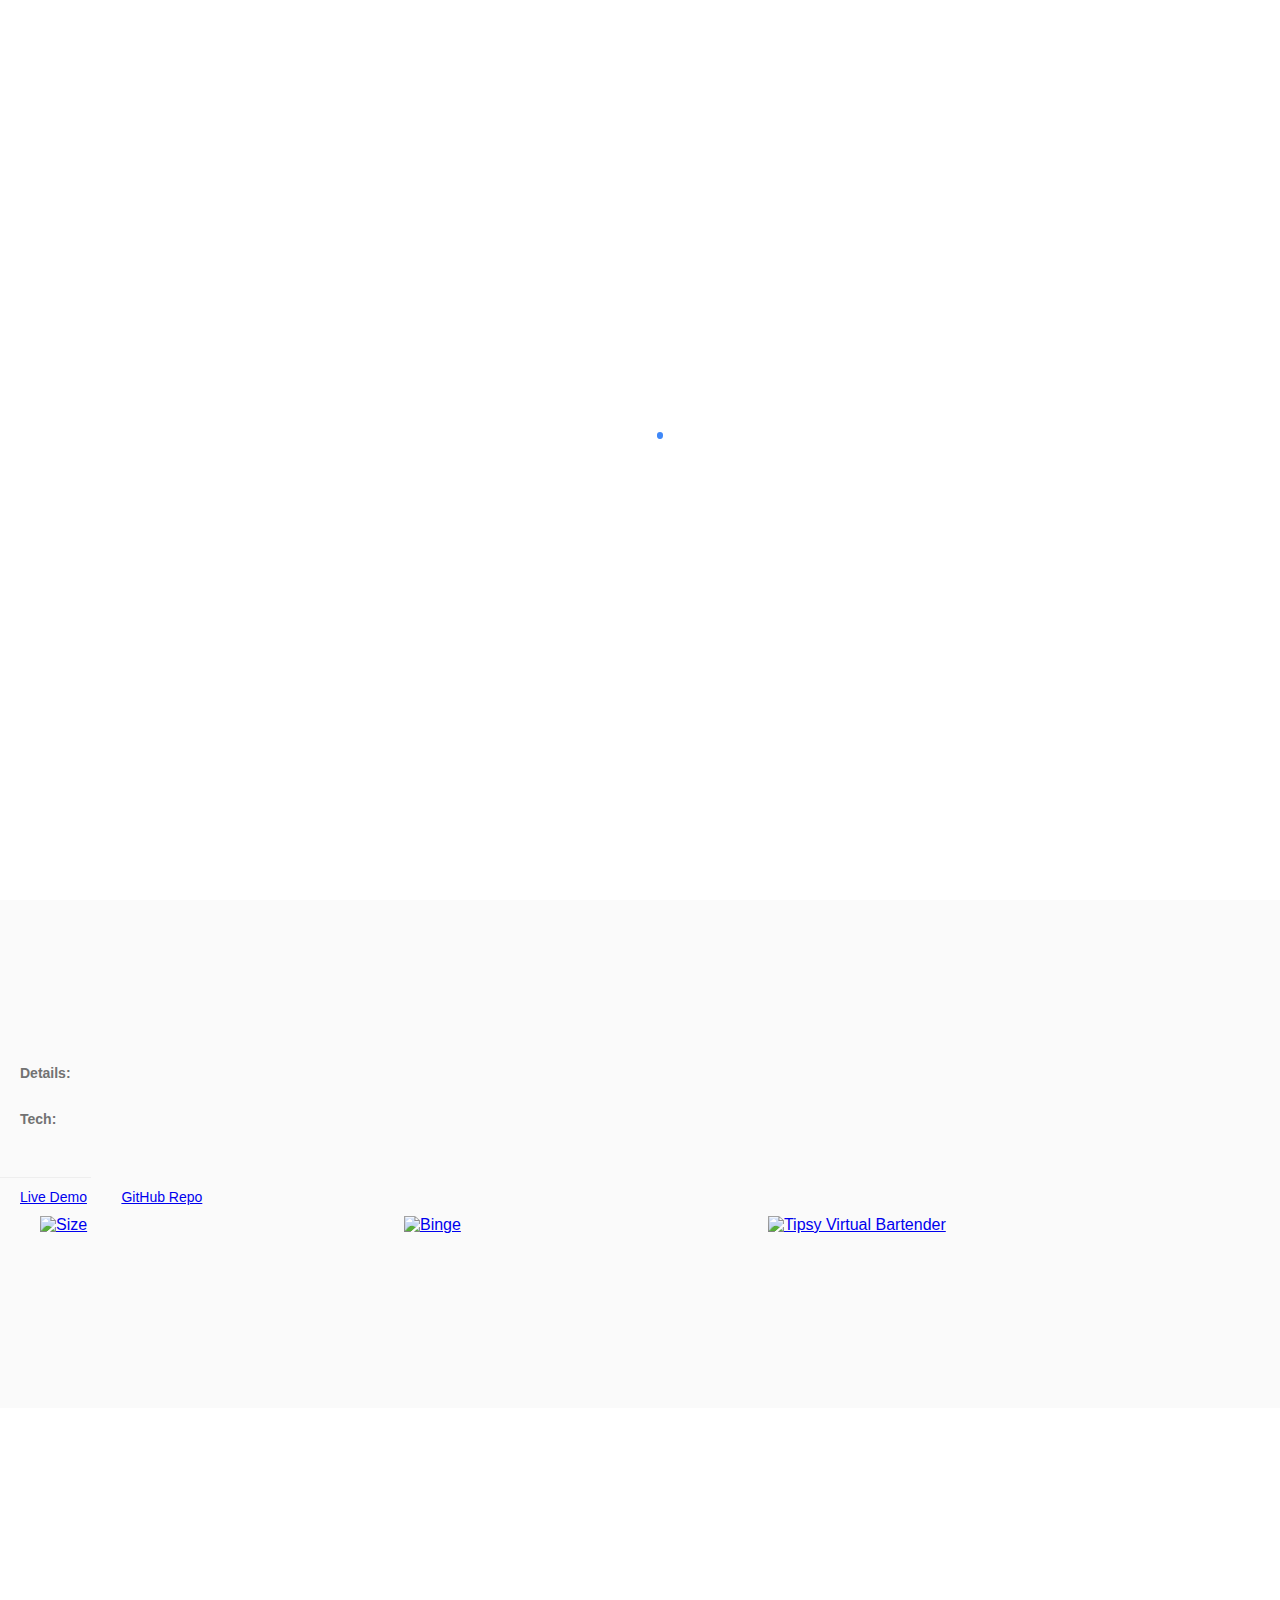
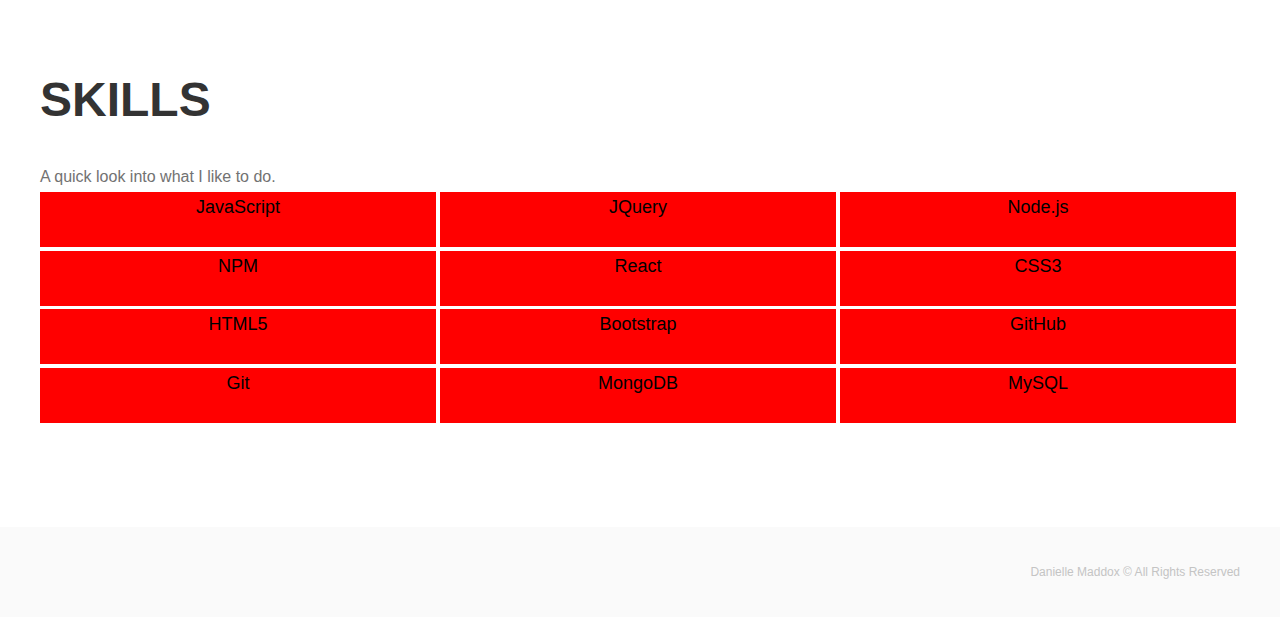
==== commit cd394dd8: "added my role to each project" ====
--- a/index.html
+++ b/index.html
@@ -173,6 +173,8 @@
         <div class="modal-content">
           <h2 class="title"></h2>
           <p class="m-content"></p>
+          <div class="m-label">Details:</div>
+          <p class="m-deets"></p>
           <p class="tech">
             <div class="m-label">Tech:</div>
             <div class="m-tech">
@@ -196,7 +198,7 @@
 
               <!-- Single Portfolio-->
               <li class="single-port-item category-2 category-1">
-                <a href="#portfolioModal" class="waves-effect waves-block waves-light modal-trigger" data-title="Size" data-content="Order the right size the first time with our database of brand-specific sizes for various types of clothing. Input your measurements to see your size!" data-tech="JavaScript, MERN, MySQL, Express, React, Node.js, ES6, JSX, Sequelize, Bootstrap, Passport.js, Herokuapp" data-demo-link="https://mighty-depths-40970.herokuapp.com/" data-repo-link="https://github.com/hlivingston07/size">
+                <a href="#portfolioModal" class="waves-effect waves-block waves-light modal-trigger" data-title="Size" data-content="Order the right size the first time with our database of brand-specific sizes for various types of clothing. Input your measurements to see your size!" data-deets="I setup the user model using Sequelize ORM, and wrote all user routing required for signup and login leveraging Passport.js authentication. I added logic to save logged in user searches to the user table, so that logged in users automatically see saved sizes without having to re-search." data-tech="JavaScript, MERN, MySQL, Express, React, Node.js, ES6, JSX, Sequelize, Bootstrap, Passport.js, Herokuapp" data-demo-link="https://mighty-depths-40970.herokuapp.com/" data-repo-link="https://github.com/hlivingston07/size">
                   <div class="protfolio-image">
                     <img src="images/thumb_size.png" alt="Size">
                     <div class="protfolio-content waves-effect waves-block waves-light">
@@ -212,7 +214,7 @@
 
               <!-- Single Portfolio-->
               <li class="single-port-item category-1 category-2">
-                <a href="#portfolioModal" class="waves-effect waves-block waves-light modal-trigger" data-title="Binge" data-content="Your guide to a full night of consumption. Submit and review user-generated food/drink pairings with popular TV series, movies and books." data-tech="Javascript, JQuery, Sequelize, Bootstrap, Passport.js, Herokuapp" data-demo-link="https://binge-everything.herokuapp.com/" data-repo-link="https://github.com/dmaddox/Binge">
+                <a href="#portfolioModal" class="waves-effect waves-block waves-light modal-trigger" data-title="Binge" data-content="Your guide to a full night of consumption. Submit and review user-generated food/drink pairings with popular TV series, movies and books." data-deets="I wrote JQuery to validate and save user submittions to the database. I contributed back end code to setup the user table using Sequelize ORM. I also coded all user routes and authentication using Passport.js." data-tech="Javascript, JQuery, Sequelize, Bootstrap, Passport.js, Herokuapp" data-demo-link="https://binge-everything.herokuapp.com/" data-repo-link="https://github.com/dmaddox/Binge">
                   <div class="protfolio-image">
                     <img src="images/thumb_binge.png" alt="Binge">
                     <div class="protfolio-content waves-effect waves-block waves-light">
@@ -228,7 +230,7 @@
               
               <!-- Single Portfolio-->
                 <li class="single-port-item category-1 category-3">
-                  <a href="#portfolioModal" class="waves-effect waves-block waves-light modal-trigger" data-title="Tipsy - Your Virtual Bartender" data-content="A cocktail recipe search engine based on the alcohol and mixers you have on hand." data-tech="JavaScript, JQuery, TheCocktailDB API, WalMartLabs API, Slick Carousel JS Library, Bootstrap" data-demo-link="https://dmaddox.github.io/Tipsy/" data-repo-link="https://github.com/dmaddox/Tipsy/"> <!-- Portfolio pop-up content-->
+                  <a href="#portfolioModal" class="waves-effect waves-block waves-light modal-trigger" data-title="Tipsy - Your Virtual Bartender" data-content="A cocktail recipe search engine based on the alcohol and mixers you have on hand." data-deets="I coded the front end to display cocktail drink results in a grid, as well as the recipe pop-up model. I worked with the WalMartLabs API to get and display shopping recommendations based on the recipe's glass type. These results are displayed using Slick Carousel, a JavaScript library." data-tech="JavaScript, JQuery, TheCocktailDB API, WalMartLabs API, Slick Carousel JS Library, Bootstrap" data-demo-link="https://dmaddox.github.io/Tipsy/" data-repo-link="https://github.com/dmaddox/Tipsy/"> <!-- Portfolio pop-up content-->
                     <div class="protfolio-image">
                       <img src="images/thumb_tipsy.png" alt="Tipsy Virtual Bartender"> <!-- portfolio thumbnail-->
                       <div class="protfolio-content waves-effect waves-block waves-light">
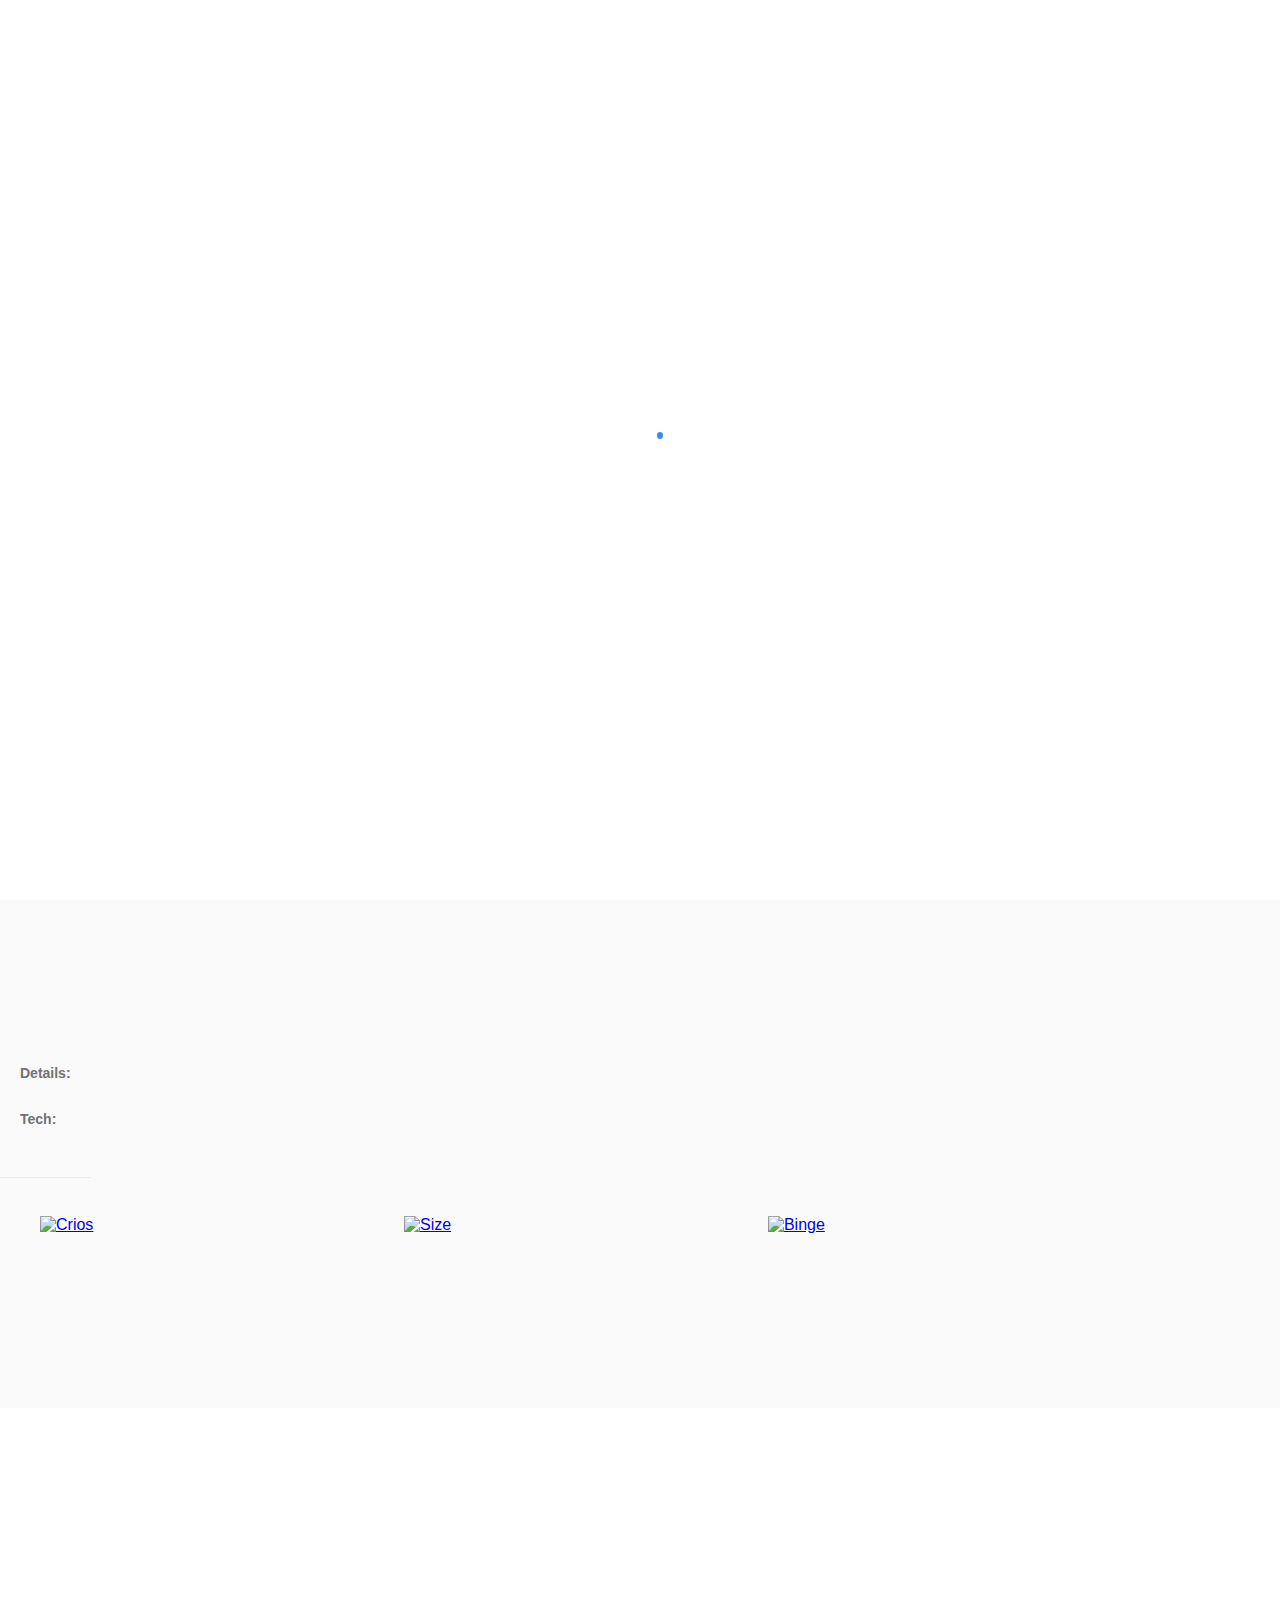
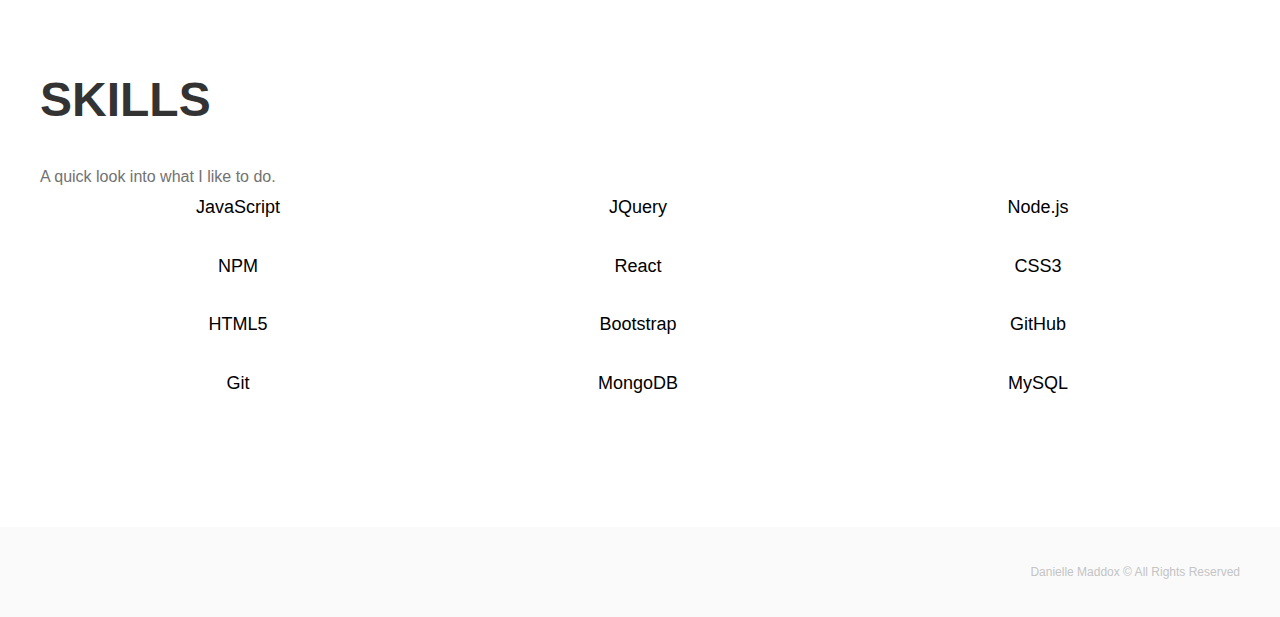
==== commit e086bd14: "screenshot & code sample pages for Crios project" ====
--- a/index.html
+++ b/index.html
@@ -124,7 +124,7 @@
                 <h3 class="about-subtitle">Contact</h3>
                 <h5>Danielle Maddox</h5>
                 <h5><a href="mailto:dmaddox@gmail.com">dmaddox@gmail.com</a></h5>
-                <h5>Austin, Texas</h5>
+                <h5><a href="./assets/DanielleMaddoxResume.pdf" target="_blank">Download Resume</a></h5>
                 <!-- <a class="waves-effect waves-light btn-large brand-bg white-text"><i class="mdi-content-archive left"></i> Download Resume</a> -->
               </div>
 
@@ -185,8 +185,8 @@
         </div>
 
         <div class="modal-footer">
-          <a href="#" target="_blank" class="waves-effect btn-flat brand-text modal-action modal-demo">Live Demo</a>
-          <a href="#" target="_blank" class="waves-effect btn-flat brand-text modal-action modal-repo">GitHub Repo</a>
+          <a href="#" target="_blank" class="waves-effect btn-flat brand-text modal-action modal-link1"></a>
+          <a href="#" target="_blank" class="waves-effect btn-flat brand-text modal-action modal-link2"></a>
         </div>
       </div>
 
@@ -195,6 +195,22 @@
           <div class="row">
             <div class="col-sm-12">
               <ul class="clearfix protfolio-item" id="protfolio-msnry">
+
+              <!-- Single Portfolio-->
+                <li class="single-port-item category-1 category-3">
+                  <a href="#portfolioModal" class="waves-effect waves-block waves-light modal-trigger" data-title="Crios - Observe. Orient. Protect." data-content="A cloud-based video surveillance and physicalse curity system that allows customers of any size (from enterprise to home use) to monitor and respond to activities across various sites on their property. Users can login to the intuitive web platform and manage system setup or review past and present events happening on the premises." data-deets="As a Full Stack Developer, I built and integrated Swagger API's into an Angular front end. As part of this work, I built additional Angular components and services to create a seamless, interactive user experience." data-tech="Angular, TypeScript, Swagger API, HTML, CSS, MySQL, Python" data-screenshot-link="./assets/projects/crios/screenshots.html" data-code_sample-link="./assets/projects/crios/code.html"> <!-- Portfolio pop-up content-->
+                    <div class="protfolio-image">
+                      <img src="images/thumb_crios.png" alt="Crios"> <!-- portfolio thumbnail-->
+                      <div class="protfolio-content waves-effect waves-block waves-light">
+                        <div class="protfolio-content__inner">
+                          <h2 class="p-title">Crios</h2>
+                        </div>
+                      </div>
+                      <div class="p-overlay"></div>
+                    </div>
+                  </a>
+                </li>
+                <!--/ single portfolio -->
 
               <!-- Single Portfolio-->
               <li class="single-port-item category-2 category-1">
@@ -227,22 +243,6 @@
                 </a>
               </li>
               <!--/ single portfolio -->
-              
-              <!-- Single Portfolio-->
-                <li class="single-port-item category-1 category-3">
-                  <a href="#portfolioModal" class="waves-effect waves-block waves-light modal-trigger" data-title="Tipsy - Your Virtual Bartender" data-content="A cocktail recipe search engine based on the alcohol and mixers you have on hand." data-deets="I coded the front end to display cocktail drink results in a grid, as well as the recipe pop-up model. I worked with the WalMartLabs API to get and display shopping recommendations based on the recipe's glass type. These results are displayed using Slick Carousel, a JavaScript library." data-tech="JavaScript, JQuery, TheCocktailDB API, WalMartLabs API, Slick Carousel JS Library, Bootstrap" data-demo-link="https://dmaddox.github.io/Tipsy/" data-repo-link="https://github.com/dmaddox/Tipsy/"> <!-- Portfolio pop-up content-->
-                    <div class="protfolio-image">
-                      <img src="images/thumb_tipsy.png" alt="Tipsy Virtual Bartender"> <!-- portfolio thumbnail-->
-                      <div class="protfolio-content waves-effect waves-block waves-light">
-                        <div class="protfolio-content__inner">
-                          <h2 class="p-title">Tipsy</h2>
-                        </div>
-                      </div>
-                      <div class="p-overlay"></div>
-                    </div>
-                  </a>
-                </li>
-                <!--/ single portfolio -->
 
 
               </ul>
--- a/assets/css/main.css
+++ b/assets/css/main.css
@@ -759,7 +759,6 @@
   color: #000;
   text-align: center;
   padding-bottom: 25px;
-  background-color: red;
 }
 .skills-icon i {
   font-size: 4em;
@@ -1539,6 +1538,21 @@
 
 /*customizing materialize.css*/
 
+.screenshots {
+  text-align: center;
+}
+.screenshots img {
+  padding: 50px;
+}
+.page_title {
+  font-size: 24px;
+  line-height: 1.1;
+  font-weight: 400;
+  color: #333;
+  text-transform: uppercase;
+  /*margin-bottom: 35px;*/
+}
+
 .container {
     margin: 0 auto;
     max-width: 1170px;
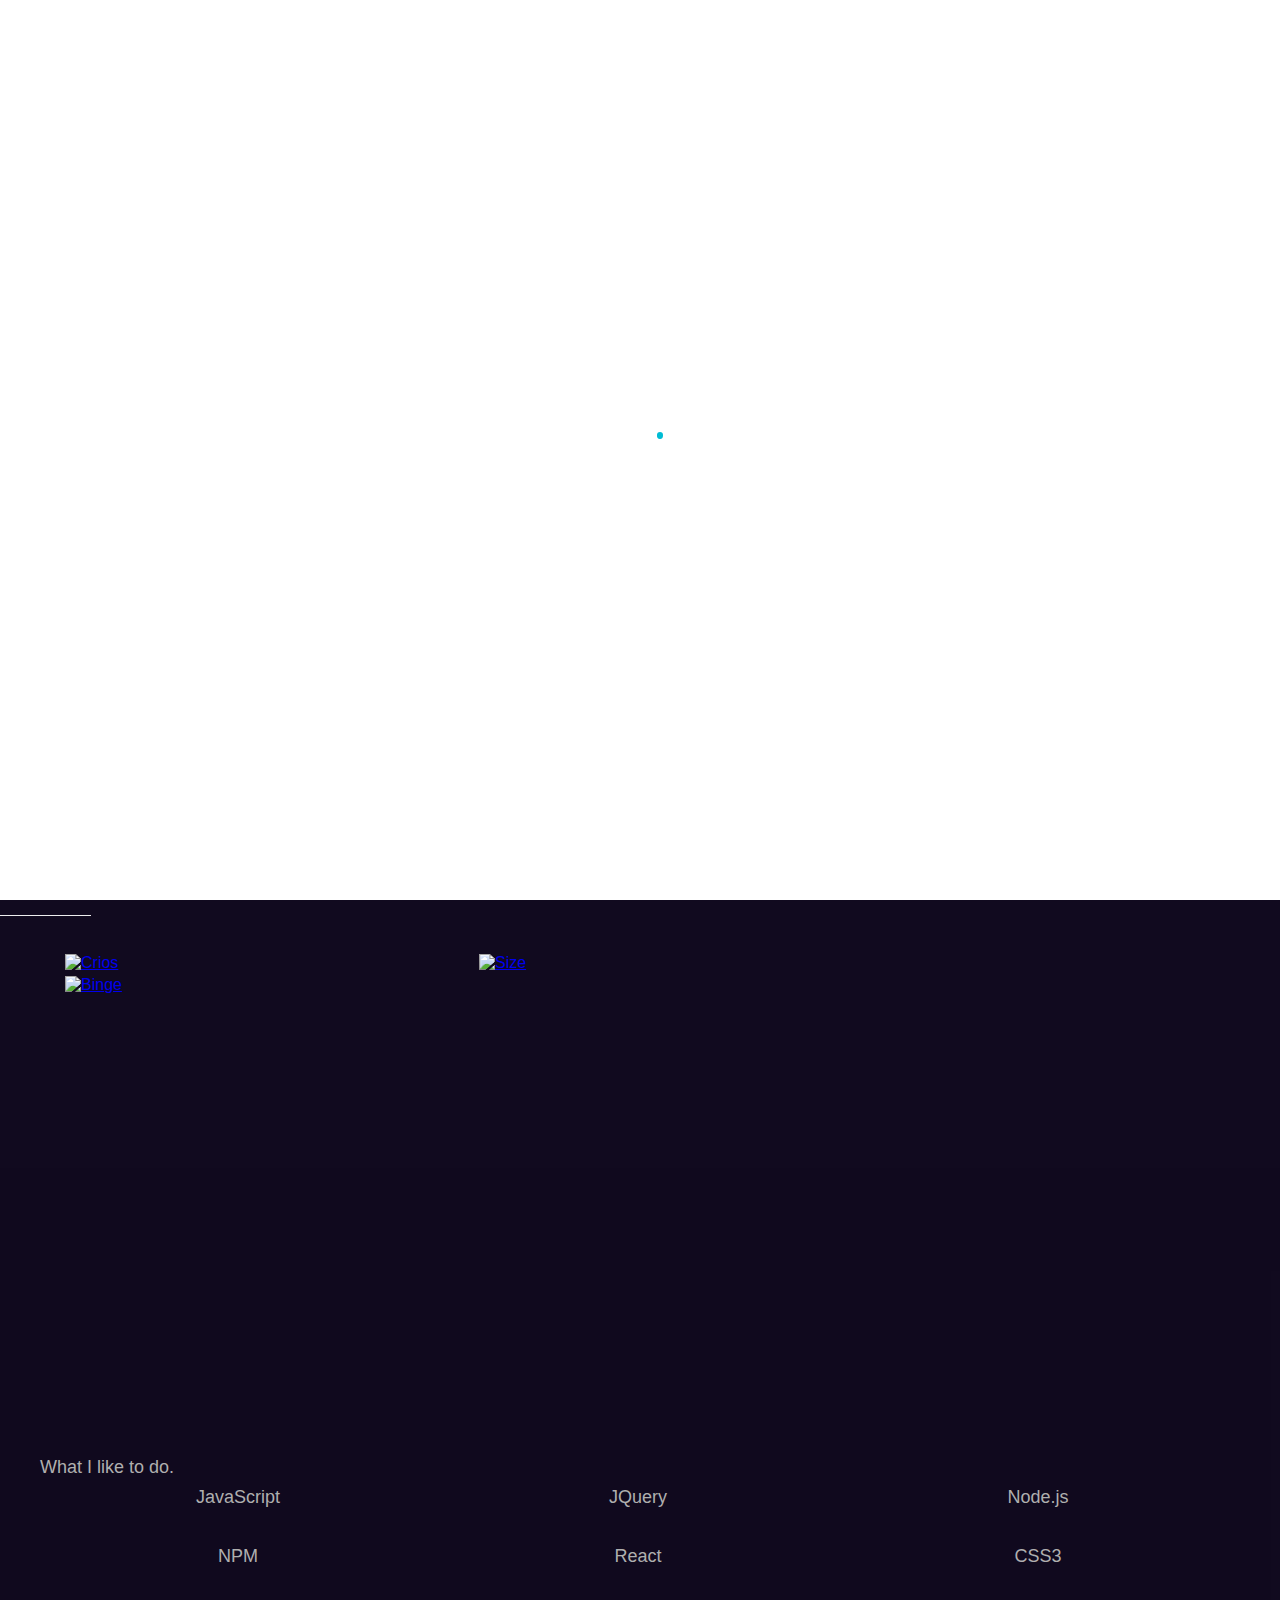
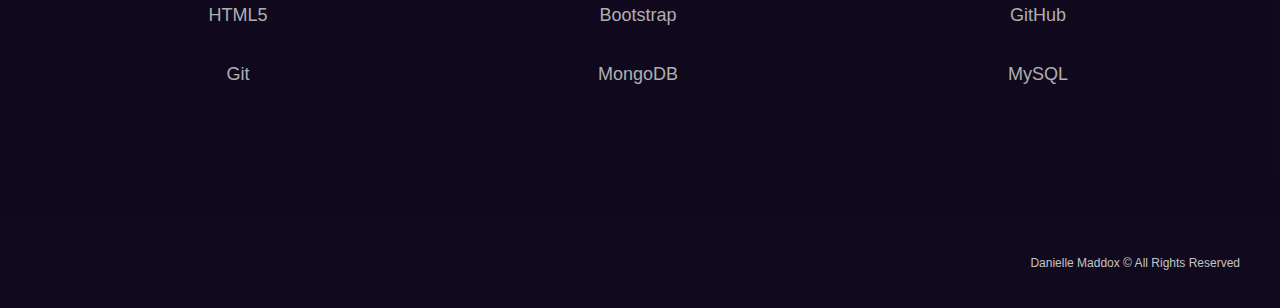
==== commit 791102dd: "darker theme" ====
--- a/index.html
+++ b/index.html
@@ -45,7 +45,7 @@
    <main id="app" class="main-section">
   
     <!-- header navigation start -->
-    <header id="navigation" class="root-sec white nav">
+    <header id="navigation" class="root-sec nav">
       <div class="container">
         <div class="row nav-inner"> <!-- navigation row -->
           <nav class="primary-nav">
@@ -54,14 +54,14 @@
               <div class="col-sm-6 logo-desc">
                 <div class="row brand-logo">
                   <div class="col logo-name">
-                    <a href="#home" class="left menu-smooth-scroll" data-section="#home">Danielle Maddox
-                    </a>
+<!--                     <a href="#home" class="left menu-smooth-scroll" data-section="#home">Danielle Maddox
+                    </a> -->
                   </div>
                 </div>
                 <div class="row">
-                  <div class="col logo-desc left menu-smooth-scroll">
+           <!--        <div class="col logo-desc left menu-smooth-scroll">
                     Full Stack Web Developer
-                  </div>
+                  </div> -->
                 </div>
               </div> <!-- end of left side of nav -->
 
@@ -79,9 +79,9 @@
                       <h5>Full Stack Web Developer</h5>
                     </div>
                   </li><!-- mini profile end-->
-                  <li><a href="#about" data-section="#about" class="menu-smooth-scroll"><i class="fa fa-user fa-fw"></i>About Me / Contact</a>
-                  </li>
-                  <li><a href="#portfolio" data-section="#portfolio" class="menu-smooth-scroll"><i class="fa fa-briefcase fa-fw"></i>Portfolio</a>
+                  <li><a href="#about" data-section="#about" class="menu-smooth-scroll"><i class="fa fa-user fa-fw"></i>About Me</a>
+                  </li>
+                  <li><a href="#portfolio" data-section="#portfolio" class="menu-smooth-scroll"><i class="fa fa-briefcase fa-fw"></i>My Work</a>
                   </li>
                   <li><a href="#resume" data-section="#resume" class="menu-smooth-scroll"><i class="fa fa-file-text fa-fw"></i>Skills</a>
                 </ul>
@@ -96,48 +96,53 @@
     
 
     <!-- About Section start -->
-    <section id="about" class="scroll-section root-sec add-about white padd-about lighten-5 about-wrap">
+    <section id="about" class="scroll-section root-sec add-about padd-about lighten-5 about-wrap">
       <div class="container">
         <div class="row">
           <div class="clearfix about-inner">
 
-            <div class="col-sm-12 col-md-7">
+            <div class="col-sm-12 col-md-9">
               <div class="person-about">
-                <h3 class="about-subtitle">My Story</h3>
-                <p> Hi! I am a full stack developer living in Austin, Texas. </p>
-                <p>I have worked in various aspects of tech: from SEO, to customer success, to operations, to product management. My depth and range of knowledge provides me with a unique perspective as I build user-centric solutions.</p>
-                <p>I combine my product background with technical expertise to design functional, impactful code. </p>
+<!--                 <h3 class="about-subtitle">Hi, I'm Danielle Maddox,</h3>
+                <p>a full stack developer living in Austin, Texas. </p> -->
+                <p>Hi, I'm <span class="about-subtitle">Danielle Maddox</span>, a <span class="about-subtitle">full stack developer</span> living in Austin, Texas.</p>
+                <br />
+                <p>I have worked in various aspects of tech: from SEO, to customer success, to operations, to product management. My depth and range of knowledge provides me with a unique perspective as I build user-centric solutions. I combine my product background with technical expertise to design functional, impactful code. </p>
+                <br />
                 <p>Take a look around! If you are so inclined, strike up a conversation.</p>
               </div>
             </div>
             <!-- about me description -->
 
-            <div class="col-sm-6 col-md-2">
+     <!--        <div class="col-sm-6 col-md-2">
               <div class="person-img wow fadeIn">
                 <img class="z-depth-1" src="images/mek.jpg" alt="Profile Picture">
               </div>
-            </div>
+            </div> -->
             <!-- about me image -->
 
             <div class="col-sm-6 col-md-3">
               <div class="person-info">
-                <h3 class="about-subtitle">Contact</h3>
+                <!-- <h3 class="about-subtitle">Contact</h3> -->
+                <div class="person-img wow fadeIn">
+                <img class="z-depth-1" src="images/mek.jpg" alt="Profile Picture">
+              </div>
                 <h5>Danielle Maddox</h5>
                 <h5><a href="mailto:dmaddox@gmail.com">dmaddox@gmail.com</a></h5>
-                <h5><a href="./assets/DanielleMaddoxResume.pdf" target="_blank">Download Resume</a></h5>
+                <h5><a href="./assets/DanielleMaddoxResume.pdf" target="_blank">Resume</a></h5>
                 <!-- <a class="waves-effect waves-light btn-large brand-bg white-text"><i class="mdi-content-archive left"></i> Download Resume</a> -->
               </div>
 
               <div class="about-social">
                 <ul>
                   <li>
-                    <a href="mailto:dmaddox@gmail.com" class="btn-floating waves-effect waves-light white"><i class="fa fa-envelope"></i></a>
+                    <a href="mailto:dmaddox@gmail.com" class="btn-floating waves-effect waves-light"><i class="fa fa-envelope"></i></a>
                   </li>
                   <li>
-                    <a href="https://www.linkedin.com/in/dmaddx/" target="_blank" class="btn-floating waves-effect waves-light white"><i class="fa fa-linkedin"></i></a>
+                    <a href="https://www.linkedin.com/in/dmaddx/" target="_blank" class="btn-floating waves-effect"><i class="fa fa-linkedin"></i></a>
                   </li>
                   <li>
-                    <a href="https://github.com/dmaddox" target="_blank" class="btn-floating waves-effect waves-light white"><i class="fa fa-github"></i></a>
+                    <a href="https://github.com/dmaddox" target="_blank" class="btn-floating waves-effect waves-light"><i class="fa fa-github"></i></a>
                   </li>
                 </ul>
               </div>
@@ -155,13 +160,13 @@
 
 
     <!-- Portfolio Section start -->
-    <section id="portfolio" class="scroll-section root-sec white portfolio-wrap padd-tb-60">
+    <section id="portfolio" class="scroll-section root-sec portfolio-wrap padd-tb-60">
       <div class="padd-tb-60 brand-bg portfolio-top">
         <div class="portfolio-inner">
           <div class="container">
             <div class="row">
               <div class="col-sm-12">
-                <h2 class="title">PORTFOLIO</h2>
+                <h2 class="title">My Work</h2>
               </div>
             </div>
           </div>
@@ -198,7 +203,7 @@
 
               <!-- Single Portfolio-->
                 <li class="single-port-item category-1 category-3">
-                  <a href="#portfolioModal" class="waves-effect waves-block waves-light modal-trigger" data-title="Crios - Observe. Orient. Protect." data-content="A cloud-based video surveillance and physicalse curity system that allows customers of any size (from enterprise to home use) to monitor and respond to activities across various sites on their property. Users can login to the intuitive web platform and manage system setup or review past and present events happening on the premises." data-deets="As a Full Stack Developer, I built and integrated Swagger API's into an Angular front end. As part of this work, I built additional Angular components and services to create a seamless, interactive user experience." data-tech="Angular, TypeScript, Swagger API, HTML, CSS, MySQL, Python" data-screenshot-link="./assets/projects/crios/screenshots.html" data-code_sample-link="./assets/projects/crios/code.html"> <!-- Portfolio pop-up content-->
+                  <a href="#portfolioModal" class="waves-effect waves-block waves-light modal-trigger" data-title="Crios - Observe. Orient. Protect." data-content="A cloud-based video surveillance and physical security system that allows customers of any size (from enterprise to home use) to monitor and respond to activities across various sites on their property. Users can login to the intuitive web platform and manage system setup or review past and present events happening on the premises." data-deets="As a Full Stack Developer, I built and integrated Swagger API's into an Angular front end. As part of this work, I built additional Angular components and services to create a seamless, interactive user experience." data-tech="Angular, TypeScript, Swagger API, HTML, CSS, MySQL, Python" data-screenshot-link="./assets/projects/crios/screenshots.html" data-code_sample-link="./assets/projects/crios/code.html"> <!-- Portfolio pop-up content-->
                     <div class="protfolio-image">
                       <img src="images/thumb_crios.png" alt="Crios"> <!-- portfolio thumbnail-->
                       <div class="protfolio-content waves-effect waves-block waves-light">
@@ -266,8 +271,9 @@
             <div class="clearfix skill-inner">
               <div class="col-sm-12 col-md-3">
                 <div class="skill-left">
-                  <h2 class="title">Skills</h2>
-                  <p class="regular-text">A quick look into what I like to do.</p>
+                  <!-- <h2 class="title">Skills</h2> -->
+                  <br />
+                  <p>What I like to do.</p>
                 </div>
               </div>
 
@@ -317,7 +323,7 @@
 
     
     <!-- Footer Section end -->
-    <footer id="footer" class="root-sec white root-sec footer-wrap">
+    <footer id="footer" class="root-sec root-sec footer-wrap">
       <div class="container">
         <div class="row">
           <div class="col-sm-12">
--- a/assets/css/main.css
+++ b/assets/css/main.css
@@ -159,7 +159,8 @@
     font-size: 16px;
     color: #fff;
     font-weight: 400;
-    background-color: #fafafa;
+    /*background-color: #fafafa;*/
+    background-color: #110a1f;
 }
 
 #preloader {
@@ -328,7 +329,7 @@
 /*reusable classes */
 
 .title {
-    font-size: 48px;
+    font-size: 28px;
     line-height: 1.1;
     font-weight: 700;
     color: #333;
@@ -393,6 +394,7 @@
  ----------------------------------- */
 
 header.nav {
+  background-color: #110a1f;
     box-shadow: 0 1px 6px rgba(0,0,0,.35);
     width: 100%;
     top: 0px;
@@ -645,6 +647,9 @@
     margin: 60px 0 0 0;
 }
 
+.person-about {
+  padding-right: 25px;
+}
 .person-about .title {
     margin-bottom: 15px;
 }
@@ -652,31 +657,37 @@
 .about-subtitle {
   font-size: 24px;
   font-weight: 600;
-  margin-bottom: 30px;
+  /*margin-bottom: 30px;*/
   text-transform: uppercase;
 }
 
 .person-about .subtitle {
     font-weight: 100;
     font-size: 35px;
+    /*margin-bottom: 20px;*/
+}
+
+.person-img img {
+    border: 2px solid #afafaf;
+    border-radius: 50%;
+    width: 150px;
     margin-bottom: 20px;
 }
 
-.person-img img {
-    border: 8px solid #fff;
-
-}
-
 .person-about p {
-  color: #727272;
+  color: #afafaf;
+  font-weight: 200;
   font-size: 18px;
   line-height: 28px;
-  margin-bottom: 35px;
+  /*margin-bottom: 35px;*/
+}
+.person-info {
+  text-align: center;
 }
 
 .person-info h5 {
-  border-bottom: 1px solid #eeeeee;
-  color: #727272;
+  border-bottom: .5px solid #afafaf;
+  color: #afafaf;
   font-size: 14px;
   margin-bottom: 12px;
   padding-bottom: 12px;
@@ -706,8 +717,13 @@
     margin-right: 8px;
 }
 
+.btn-floating {
+  background-color: #f882ff;
+}
+
 .about-social {
   margin: 25px 0 0;
+  text-align: center;
 }
 
 .about-social ul li {
@@ -717,6 +733,10 @@
 
 .about-social ul li a i{
    font-size: 14px;
+   color: #fff;
+}
+.about-social .fa {
+     color: #110a1f;
 }
 
 
@@ -729,7 +749,7 @@
 }
 
 #skill .sec-overlay {
-    background: rgba(255,255,255, .92);
+    background: rgba(17, 10, 31, .95);
     height: 100%;
     width: 100%;
     padding-top: 60px;
@@ -746,6 +766,9 @@
 
 .skill-left p {
     line-height: 30px;
+    font-weight: 200;
+    color: #afafaf;
+    font-size: 18px;
 }
 .skills_ul {
   width: 100%;
@@ -756,12 +779,12 @@
   line-height: 60px;
   margin-right: .33%;
   margin-bottom: .33%;
-  color: #000;
+  color: #afafaf;
   text-align: center;
   padding-bottom: 25px;
 }
 .skills-icon i {
-  font-size: 4em;
+  font-size: 3em;
   margin: auto;
 }
 .skills-icon.lrg i {
@@ -893,8 +916,8 @@
 }
 
 .portfolio-top .title {
-    color: #fff;
-    margin-bottom: 60px;
+    color: #00bcd4;
+    margin-bottom: 30px;
 }
 
 .portfolio-category {}
@@ -929,6 +952,8 @@
     width: 30%;
     margin-right: .33%;
     margin-bottom: .33%;
+    padding-right: 25px;
+    padding-left: 25px;
 }
 
 .protfolio-item li a {
@@ -1313,7 +1338,7 @@
     position: relative;
 }
 
-.funfact-box-inner  i {
+.funfact-box-inner  i {f
     color: #dbdbdb;
     font-size: 60px;
     margin-bottom: 13px;
--- a/assets/css/colors/color1.css
+++ b/assets/css/colors/color1.css
@@ -0,0 +1,107 @@
+.brand-text {
+    color: #00bcd4 !important;
+}
+
+.brand-text i {
+    color: #00bcd4 !important;
+}
+
+.brand-bg,
+.sweet-alert button {
+    background-color: #110a1f !important;
+}
+
+.waves-effect.waves-brand  {
+    background-color: rgba(0, 188, 212, 0.66);
+}
+
+.p-overlay {
+    background-color: rgba(0, 188, 212, 0.9);
+}
+
+
+.circle-loader .path {
+    stroke: #00bcd4;
+}
+
+
+.side-nav  li.current a,
+.side-nav  li a:hover {
+    border-bottom-color: #00bcd4;
+}
+
+.static-menu li i:hover,
+.static-menu li a:hover,
+.submenu-ul li a:hover,
+.home-title span,
+.about-subtitle,
+.person-about > a.btn-large,
+.about-social ul li a i,
+.skill-title,
+.skill-count,
+.single-widget ul li a,
+.single-post-content a,
+.share-post li a:hover,
+.com-title a,
+span.num {
+    color: #00bcd4;
+}
+
+.singel-hr-inner,
+.hr-wrap,
+.hrc:after,
+.thumb-slides-container.owl-theme .owl-controls .owl-page.active span,
+.blog-inner .card-content a.right:hover,
+.blog-inner .card-content a.right:focus,
+.contact-form .submit-btn:hover,
+.contact-form .submit-btn:focus,
+a.tags,
+.blog-inner .card-content a.right:active {
+    background-color: #00bcd4;
+}
+
+.contact-form .materialize-textarea:focus,
+.contact-form .input-box:focus {
+    border-color: #00bcd4;
+    box-shadow: 0px 1px 0px #00bcd4;
+}
+
+
+.single-post-content blockquote {
+    border-left: 5px solid #00bcd4;
+}
+
+
+
+@-webkit-keyframes color {
+    0%   {stroke: #00bcd4;}
+    20%  {stroke: #00bcd4;}
+    25%  {stroke: #00bcd4;}
+    45%  {stroke: #00bcd4;}
+    50%  {stroke: #00bcd4;}
+    70%  {stroke: #00bcd4;}
+    75%  {stroke: #00bcd4;}
+    95%  {stroke: #00bcd4;}
+}
+
+@keyframes color {
+    0%   {stroke: #00bcd4;}
+    20%  {stroke: #00bcd4;}
+    25%  {stroke: #00bcd4;}
+    45%  {stroke: #00bcd4;}
+    50%  {stroke: #00bcd4;}
+    70%  {stroke: #00bcd4;}
+    75%  {stroke: #00bcd4;}
+    95%  {stroke: #00bcd4;}
+}
+
+
+/* Add your CSS below */
+
+
+
+
+.menu-select [type="radio"]:checked + label:after {
+    border-color: #00bcd4;
+    background-color: #00bcd4;
+}